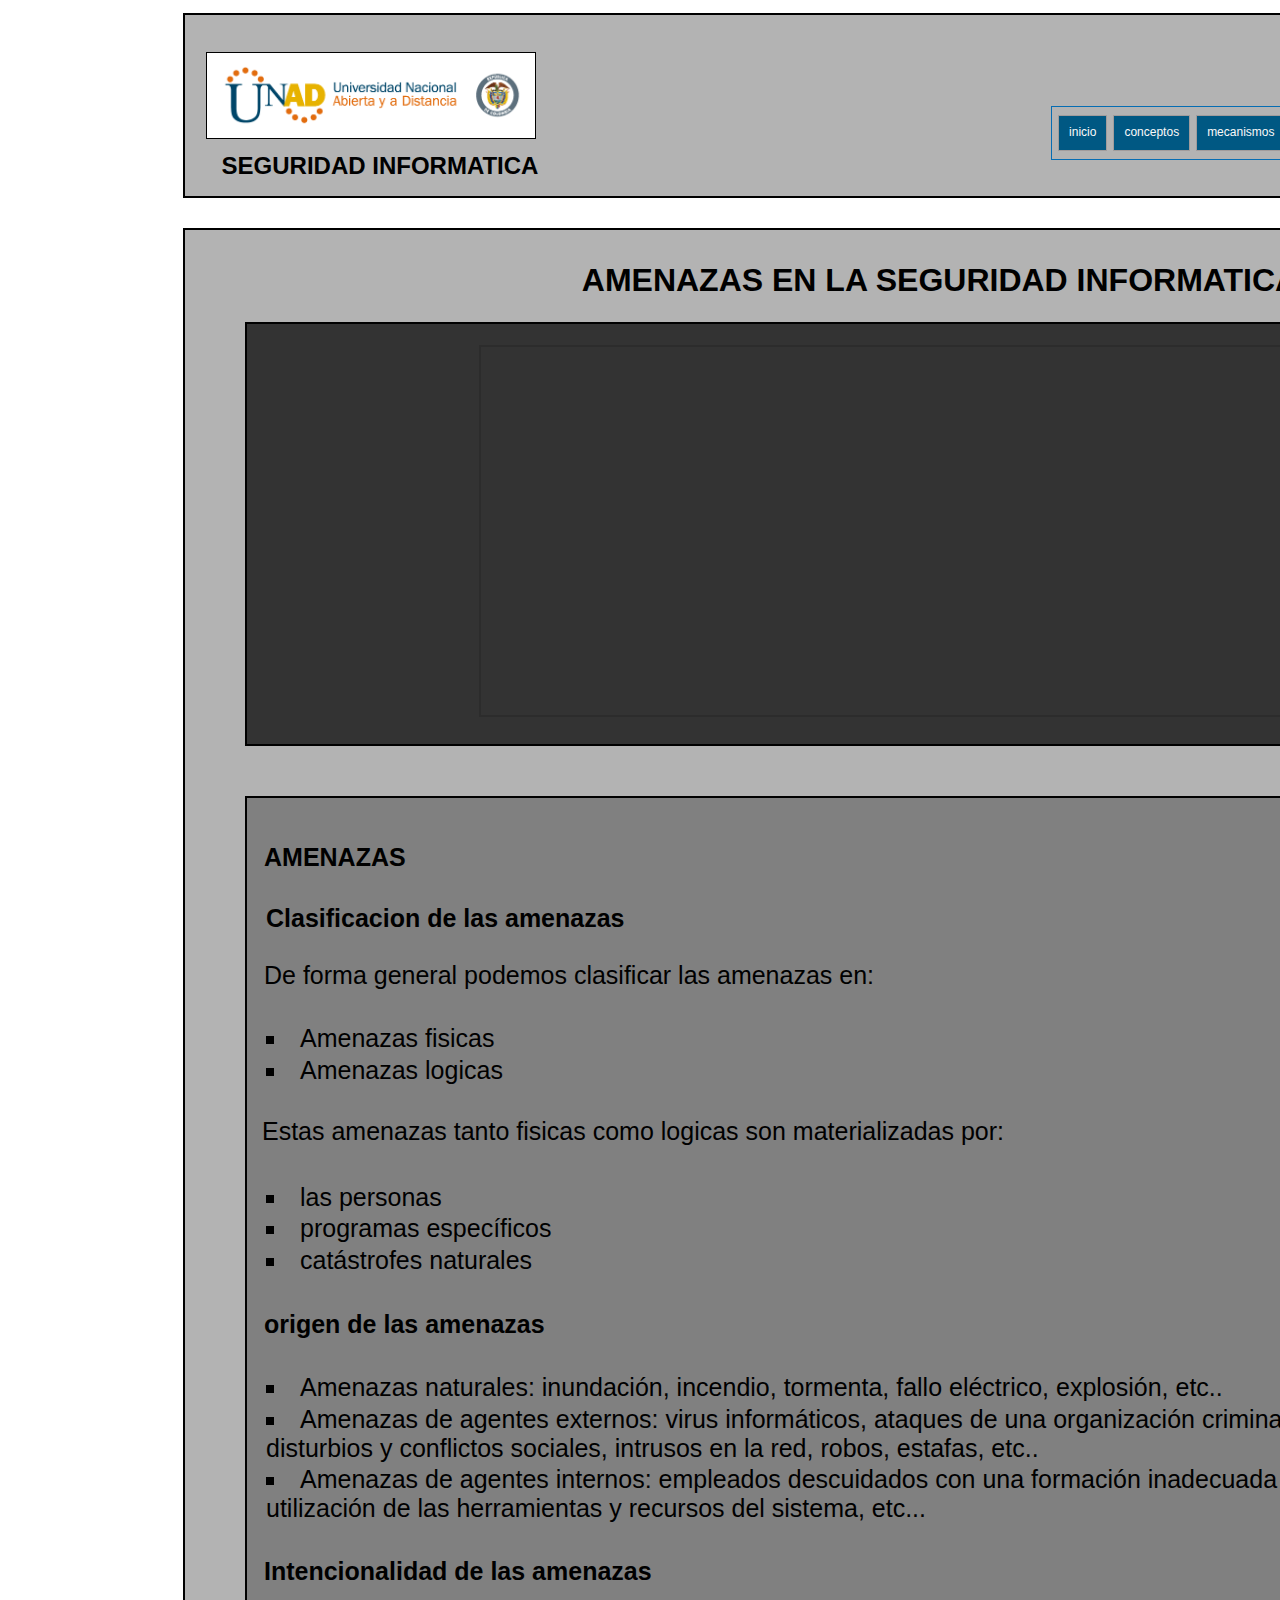
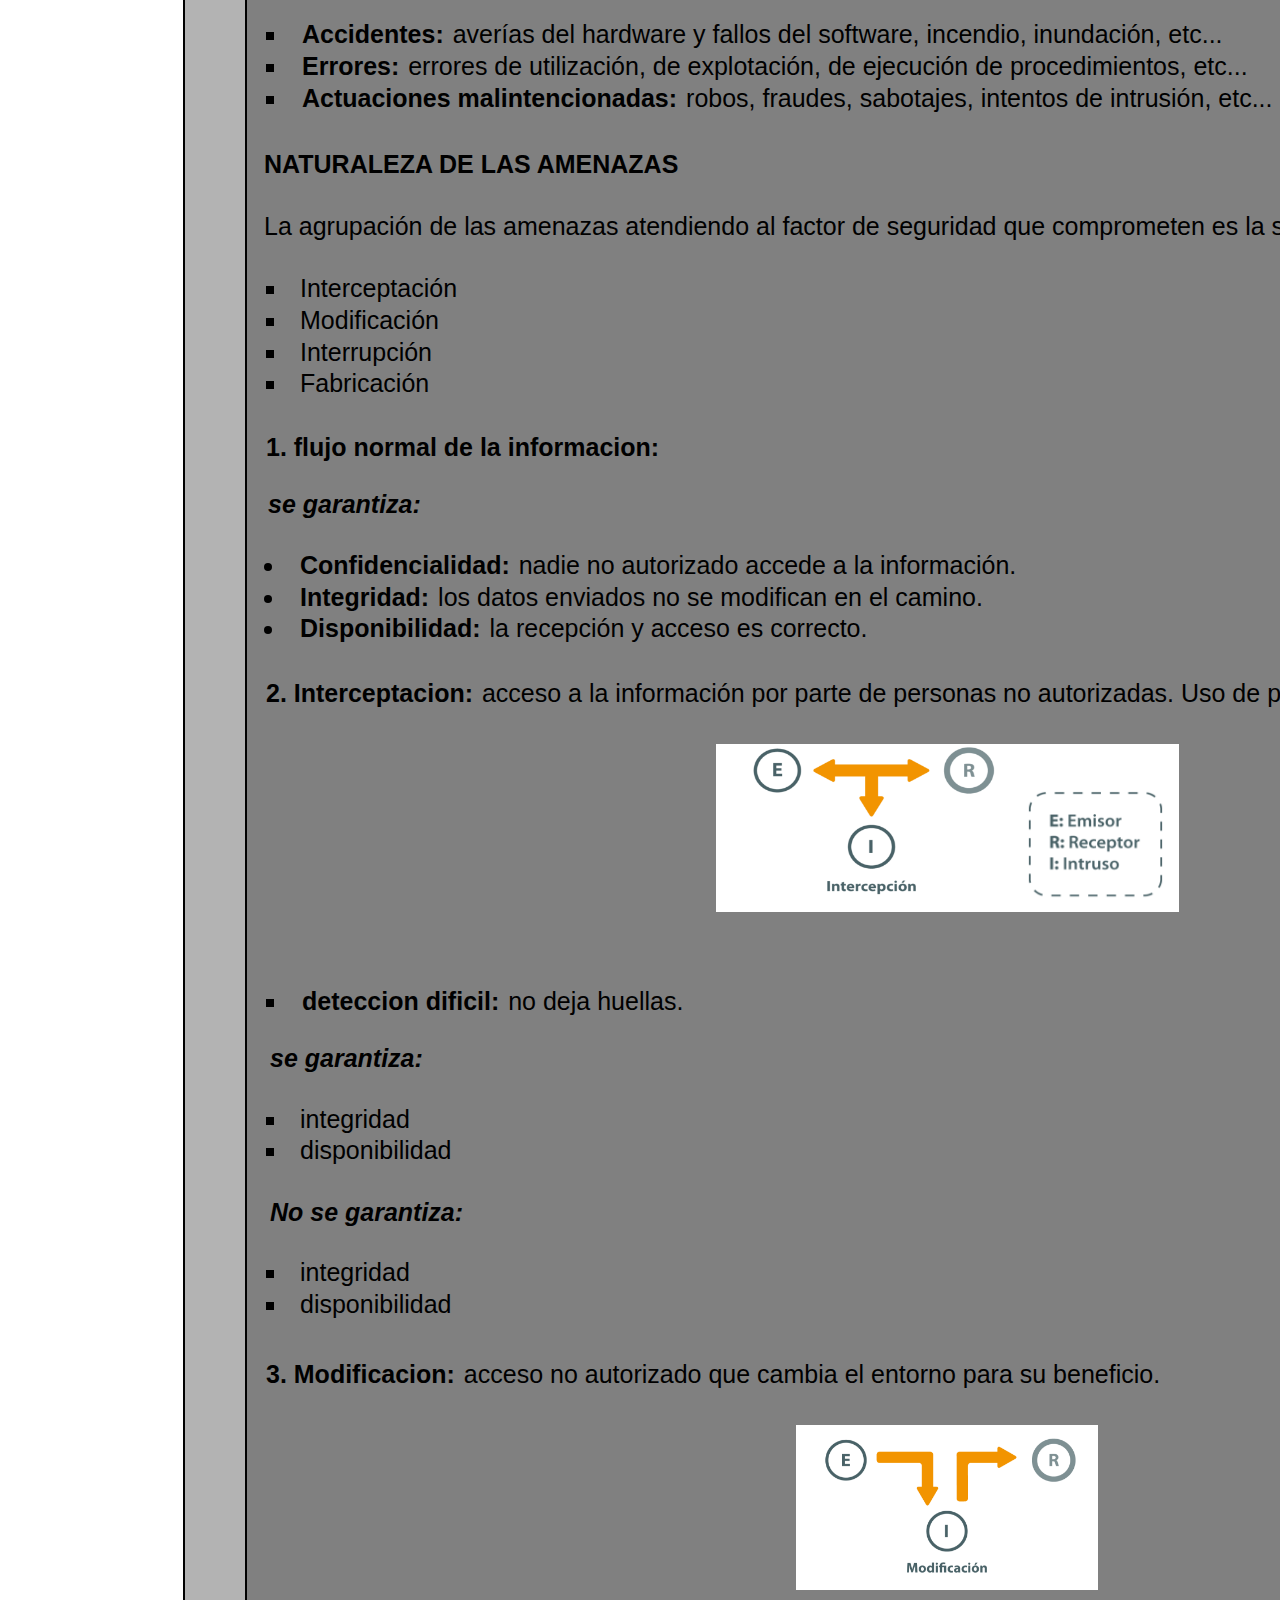
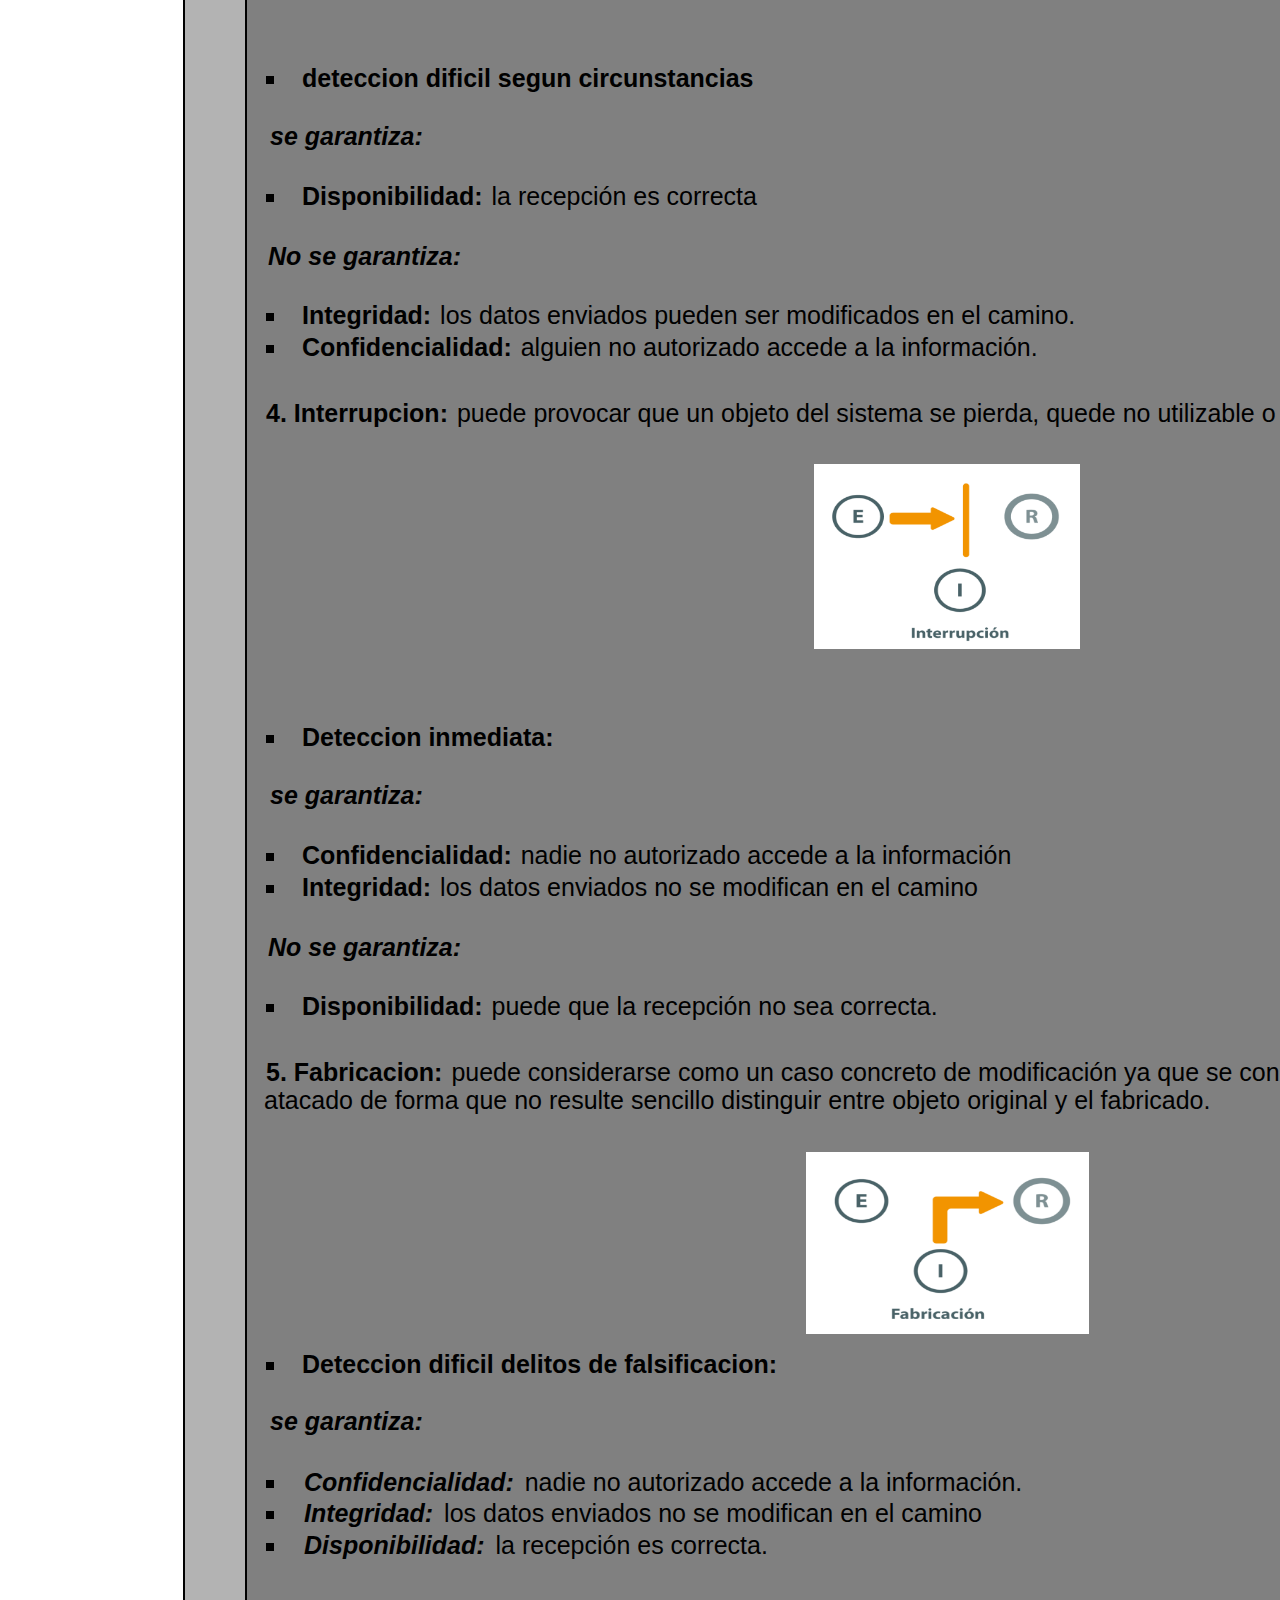
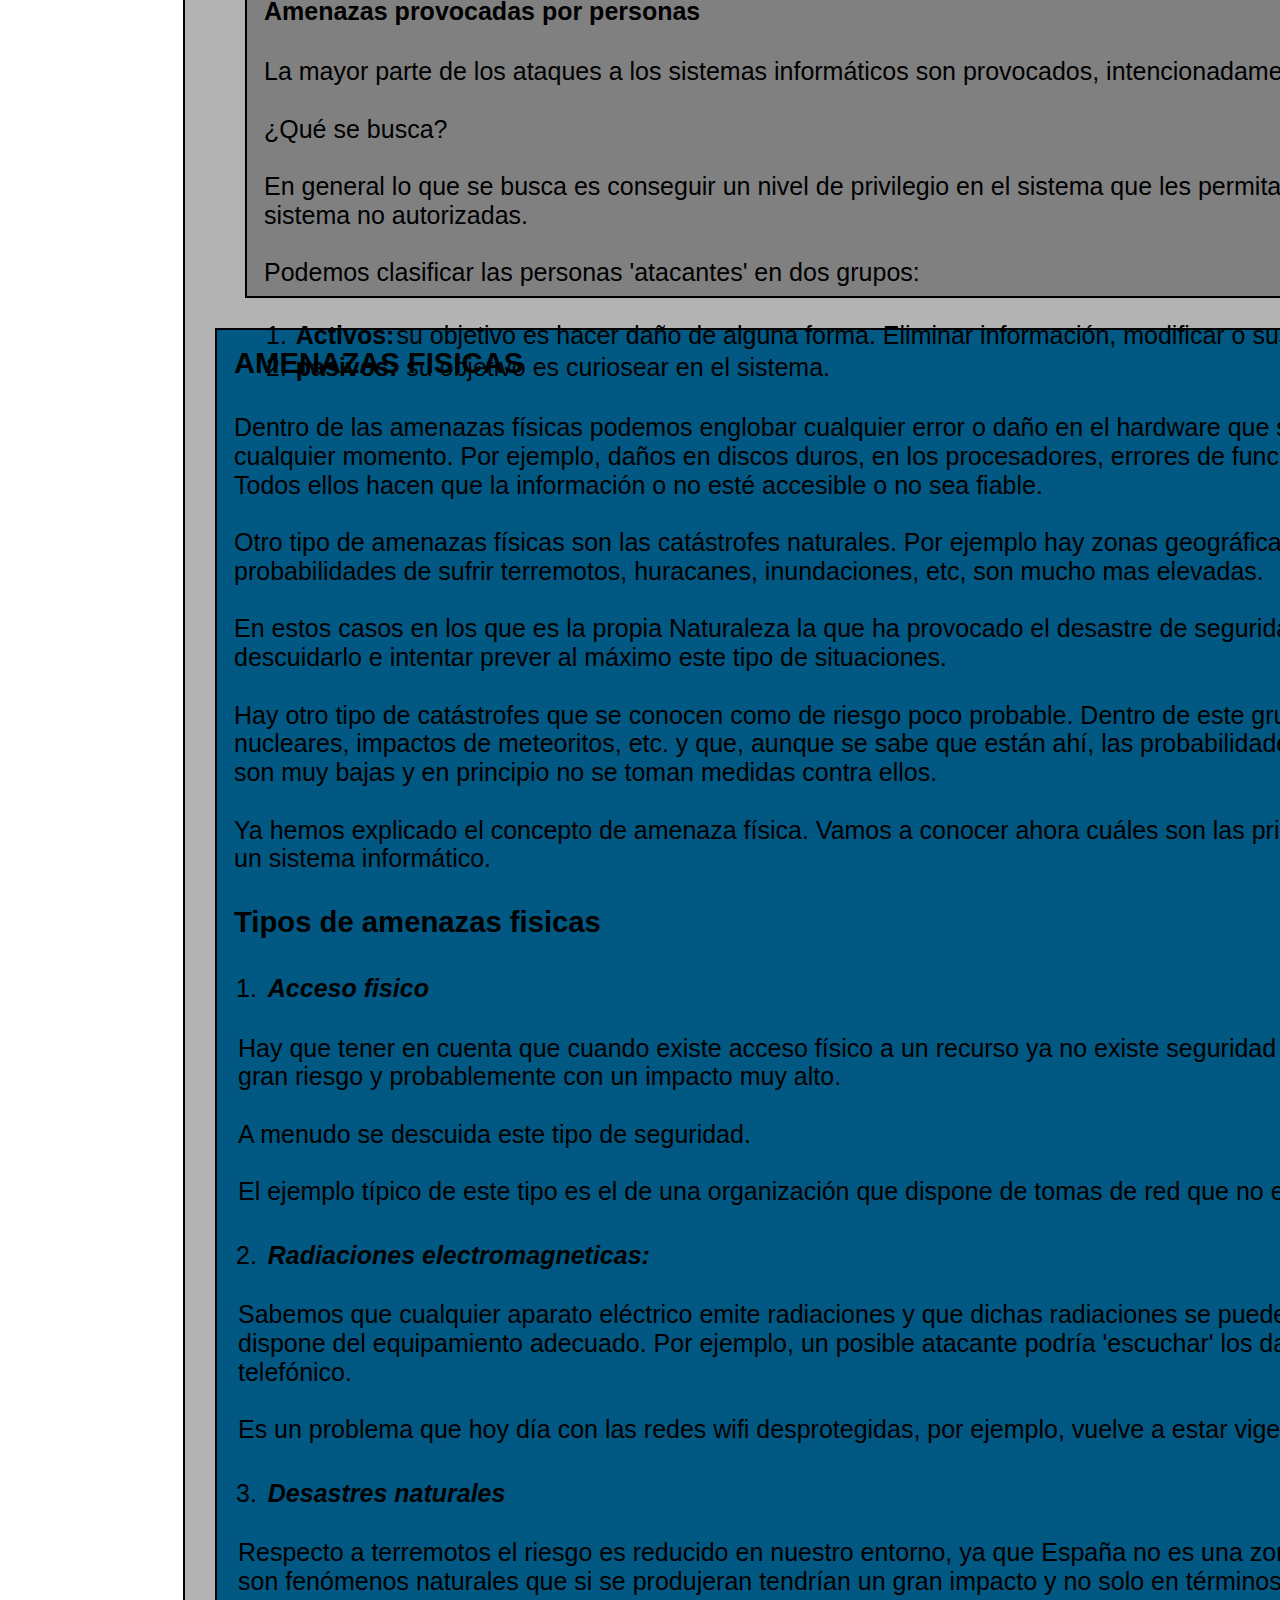
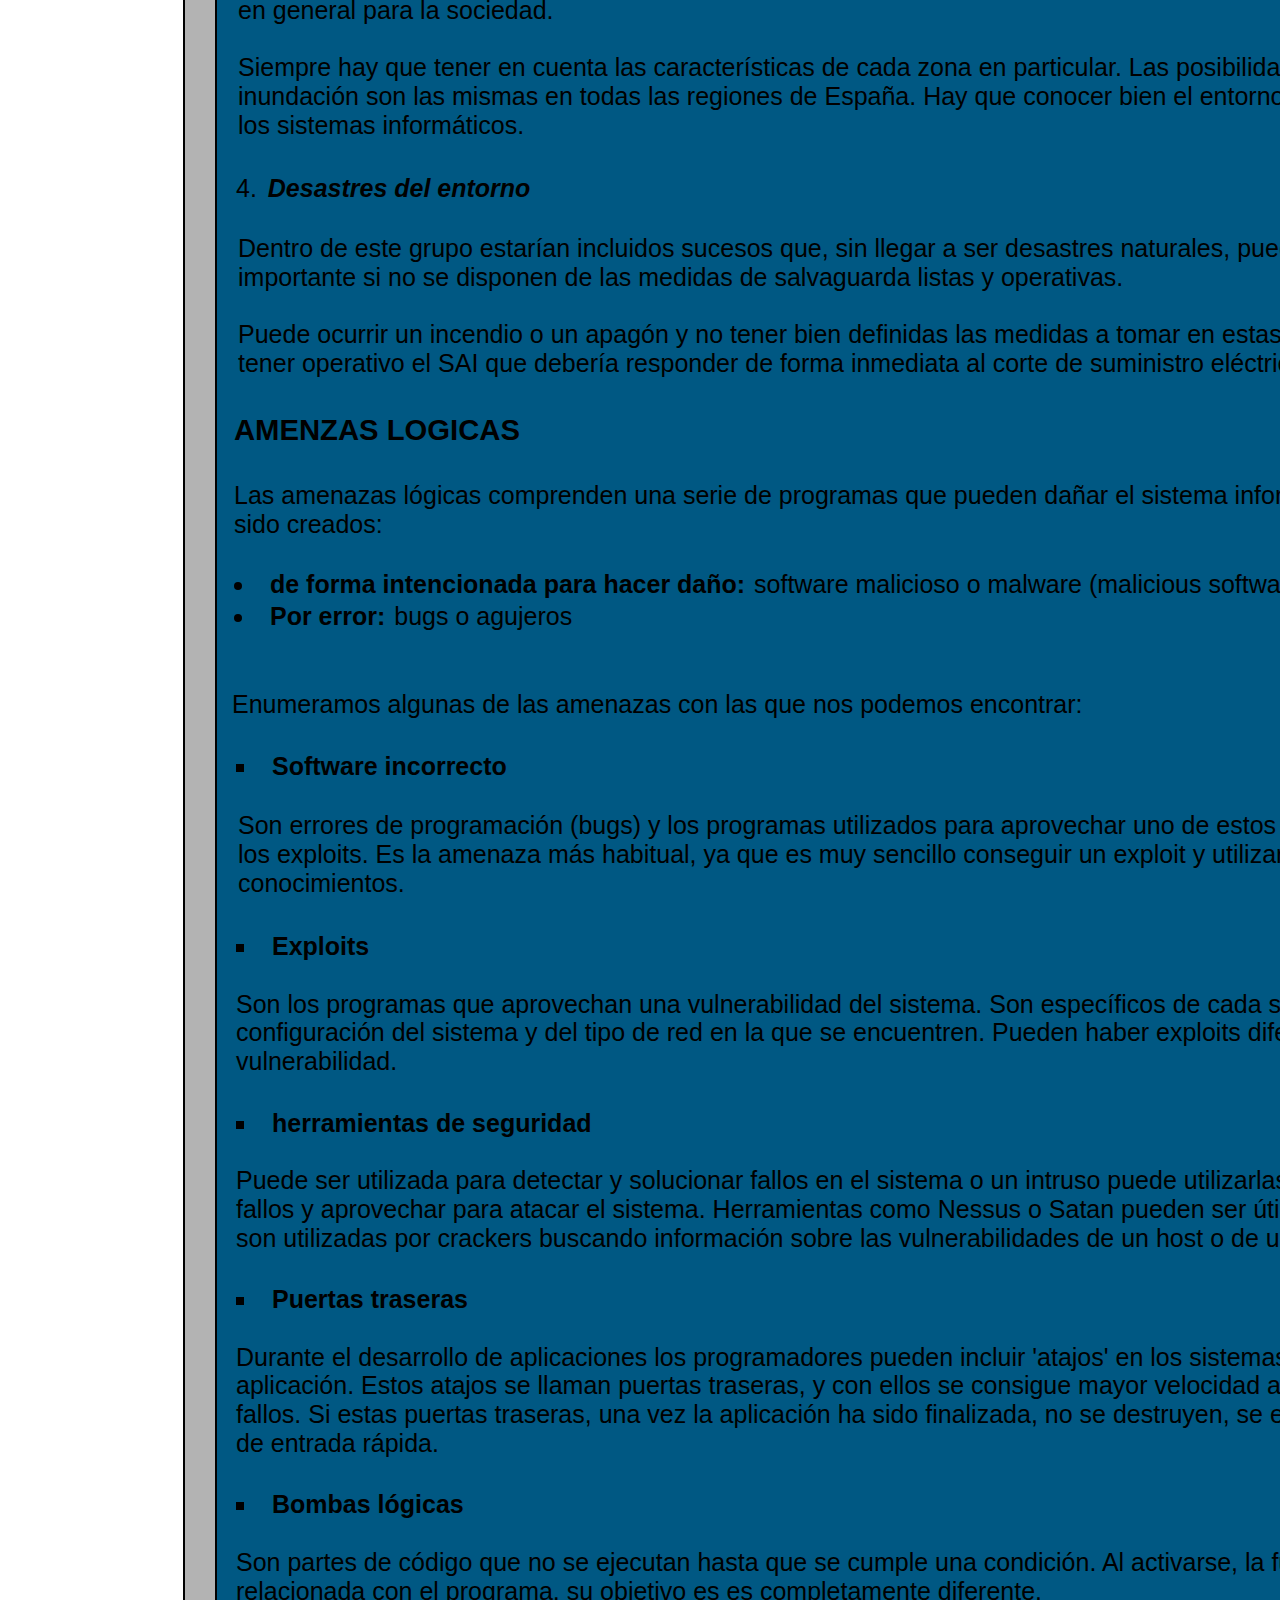
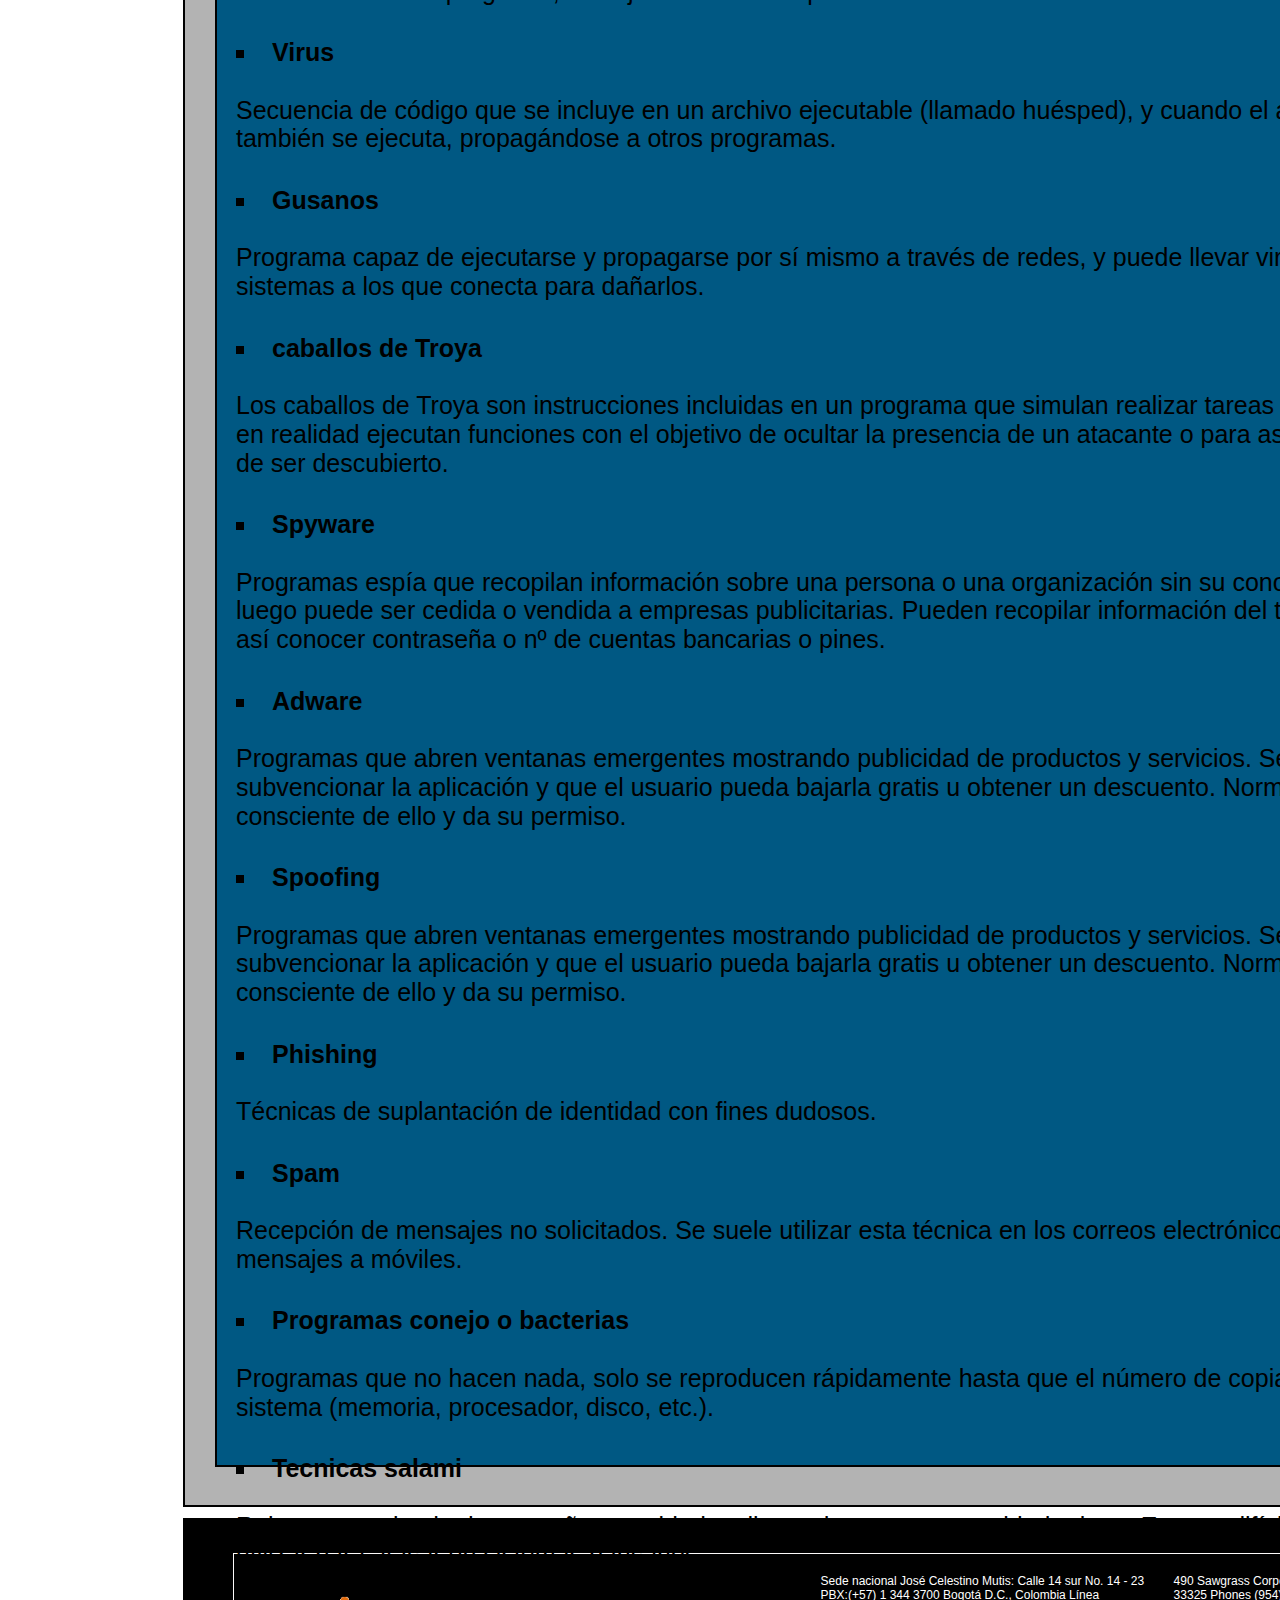
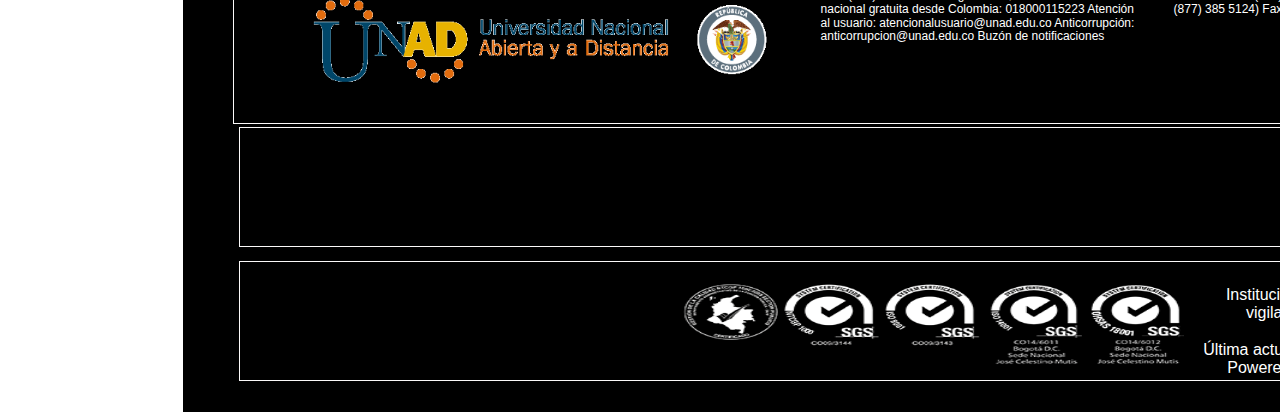
==== amenazas.html @ 6be683c8 "commit version final 0.5" ====
<!DOCTYPE html>
<html lang="en">
<head>
	<meta charset="UTF-8">
	<meta description="sitio web sobre seguridad informtica">
	<title>Amenazas</title>
	<link rel="stylesheet" type="text/css" href="css/normalize.css">
	<link rel="stylesheet" type="text/css" href="css/estilo.css">

</head>
<body>
	<header>
		<div id="div-1-hdr">
			<h2>SEGURIDAD INFORMATICA</h2>
			<img id="lg-header" src="img/logoUNAD.png" alt="logo universidad">
		</div>

		<div id="div-2-hdr">
			<nav>
			<ul>
				<li><a href="inicio.html">inicio</a></li>
				<li><a href="conceptos.html">conceptos</a></li>
				<li><a href="mecanismos.html">mecanismos</a></li>
				<li><a href="amenazas.html">amenazas</a></li>
				<li><a href="estandares.html">estandares</a></li>
				<li><a href="vulnerabilidades.html">vulnerabilidades</a></li>
				<li><a href="creditos.html">creditos</a></li>
			</ul>
		</nav>		
		</div>		
		
	</header>
	
		<section id="seccion_amenazas">
		<h1 id="mecanismos"> AMENAZAS EN LA SEGURIDAD INFORMATICA</h1>
		<div id="div-2-S2"> <iframe id="video-amenazas" width="560" height="315" src="https://www.youtube.com/embed/Nxns7cqfMsg" frameborder="0" gesture="media" allow="encrypted-media" allowfullscreen></iframe></div>

			<article id="lec-amenazas">
				<br>
					<h4> AMENAZAS </h4>
					<p> 
						<br><strong> Clasificacion de las amenazas </strong><br>
						<br>De forma general podemos clasificar las amenazas en:<br>
						<br>
						<ul>
							<li>Amenazas fisicas</li>
							<li>Amenazas logicas</li>
						</ul>
                       							
						<br>Estas amenazas tanto fisicas como logicas son materializadas por:</p><br>
						<ul>
							<li>las personas</li>
							<li>programas específicos</li>
							<li>catástrofes naturales</li>							 
						</ul> <br>

						<h4>origen de las amenazas</h4> <br>

						<ul>
							<li>Amenazas naturales: inundación, incendio, tormenta, fallo eléctrico, explosión, etc..</li>
							<li>Amenazas de agentes externos: virus informáticos, ataques de una organización criminal, sabotajes terroristas, disturbios y conflictos sociales, intrusos en la red, robos, estafas, etc..</li>
							<li>Amenazas de agentes internos: empleados descuidados con una formación inadecuada o descontentos, errores en la utilización de las herramientas y recursos del sistema, etc...</li><br>
						</ul>

						<h4>Intencionalidad de las amenazas</h4><br>
						<ul>
							<li><strong>Accidentes:</strong> averías del hardware y fallos del software, incendio, inundación, etc...</li>
							<li><strong>Errores:</strong> errores de utilización, de explotación, de ejecución de procedimientos, etc...</li>
							<li><strong>Actuaciones malintencionadas:</strong> robos, fraudes, sabotajes, intentos de intrusión, etc...</li>
						</ul> <br>
					</p>
					<h4>NATURALEZA DE LAS AMENAZAS</h4><br>	
					<p>
						La agrupación de las amenazas atendiendo al factor de seguridad que comprometen es la siguiente: <br>

						<br><ul>
							<li>Interceptación</li>
							<li>Modificación</li>
							<li>Interrupción</li>
							<li>Fabricación</li>
						</ul><br>

						<p><strong>1. flujo normal de la informacion:</strong><br>

							<br><i><strong>se garantiza:</strong></i><br>

								<br><li><strong>Confidencialidad:</strong> nadie no autorizado accede a la información.</li>
								<li><strong>Integridad:</strong> los datos enviados no se modifican en el camino.</li>
								<li><strong>Disponibilidad:</strong> la recepción y acceso es correcto.</li>
						</p><br>

						<p><strong>2. Interceptacion:</strong> acceso a la información por parte de personas no autorizadas. Uso de privilegios no adquiridos.<br>  

							<p><center><br><img src="img/interceptacion.PNG" alt="interceptacion"> </center></p><br>
							
							<br><ul>
								<li><strong>deteccion dificil:</strong> no deja huellas.<br>
									<br><i><strong>se garantiza:</strong></i><br>
										<br><li>integridad</li>
										<li>disponibilidad</li><br>									
								</li>
									<p><i><strong>No se garantiza:</strong></i><br>
										<br><li>integridad</li>
										<li>disponibilidad</li><br>
									</p>
								</li>								
							</ul>
						</p>

						<p><strong>3. Modificacion:</strong> acceso no autorizado que cambia el entorno para su beneficio.<br>  

							<p><center><br><img src="img/modificacion.PNG" alt="modificacion"> </center></p><br>

							<br><ul>
								<li><strong>deteccion dificil segun circunstancias</strong><br>

									<br><i><strong>se garantiza:</strong></i><br>
									<br><li><strong>Disponibilidad:</strong> la recepción es correcta</li><br>
									
								</li>
									<i><strong>No se garantiza:</strong></i><br>
										<br><li><strong>Integridad:</strong> los datos enviados pueden ser modificados en el camino.</li>
										<li><strong>Confidencialidad:</strong> alguien no autorizado accede a la información.</li><br>
																									
							</ul>
						</p>
						
						<p><strong>4. Interrupcion:</strong> puede provocar que un objeto del sistema se pierda, quede no utilizable o no disponible.<br>  

							<p><center><br><img src="img/interrupcion.PNG" alt="interrupcion"> </center></p><br>

							<br><ul>
								<li><strong>Deteccion inmediata:</strong><br>
									<br><i><strong>se garantiza:</strong></i><br>
										<br><li><strong>Confidencialidad:</strong> nadie no autorizado accede a la información</li>
										<li><strong>Integridad:</strong> los datos enviados no se modifican en el camino</li>
									
								</li><br>
									<i><strong>No se garantiza:</strong></i><br>
										<br><li><strong>Disponibilidad:</strong> puede que la recepción no sea correcta.</li><br>
									
								</li>								
							</ul>
						</p>

						<p><strong>5. Fabricacion:</strong> puede considerarse como un caso concreto de modificación ya que se consigue un objeto similar al atacado de forma que no resulte sencillo distinguir entre objeto original y el fabricado.<br>  

							<p><center><br><img src="img/fabricacion.PNG" alt="fabricacion"> </center></p>

							<ul>
								<li><strong>Deteccion dificil delitos de falsificacion:</strong><br>
									<br><i><strong>se garantiza:</strong></i><br>
										<br><li><i><strong>Confidencialidad:</strong></i> nadie no autorizado accede a la información.</li>
										<li><i><strong>Integridad:</strong></i> los datos enviados no se modifican en el camino</li>
										<li><i><strong>Disponibilidad:</strong></i> la recepción es correcta.</li><br>
									
								</li>																
							</ul>
						</p>

						<h4>Amenazas provocadas por personas</h4>
						<p>
							<br>La mayor parte de los ataques a los sistemas informáticos son provocados, intencionadamente o no, por las personas. <br>

							<br>¿Qué se busca?<br>

							<br>En general lo que se busca es conseguir un nivel de privilegio en el sistema que les permita realizar acciones sobre el sistema no autorizadas.  <br>

							<br>Podemos clasificar las personas 'atacantes' en dos grupos: <br>

							<br><ol>
								<li><strong>Activos:</strong>su objetivo es hacer daño de alguna forma. Eliminar información, modificar o sustraerla para su provecho.</li>
								<li><strong>pasivos:</strong> su objetivo es curiosear en el sistema.</li>
							</ol>
						</p>

			</article>						
		</div>	
			<article id="amenazas-fisicas">
				<h3>AMENAZAS FISICAS</h3><br>
				<p>
					Dentro de las amenazas físicas podemos englobar cualquier error o daño en el hardware que se puede presentar en cualquier momento. Por ejemplo, daños en discos duros, en los procesadores, errores de funcionamiento de la memoria, etc. Todos ellos hacen que la información o no esté accesible o no sea fiable. <br>

					<br>Otro tipo de amenazas físicas son las catástrofes naturales. Por ejemplo hay zonas geográficas del planeta en las que las probabilidades de sufrir terremotos, huracanes, inundaciones, etc, son mucho mas elevadas. <br>

					<br>En estos casos en los que es la propia Naturaleza la que ha provocado el desastre de seguridad, no por ello hay que descuidarlo e intentar prever al máximo este tipo de situaciones. <br>

					<br>Hay otro tipo de catástrofes que se conocen como de riesgo poco probable. Dentro de este grupo tenemos los taques nucleares, impactos de meteoritos, etc. y que, aunque se sabe que están ahí, las probabilidades de que se desencadenen son muy bajas y en principio no se toman medidas contra ellos. <br>

					<br>Ya hemos explicado el concepto de amenaza física. Vamos a conocer ahora cuáles son las principales amenazas físicas de un sistema informático. <br>
				</p>
				<br><h3>Tipos de amenazas fisicas</h3>
				<br><ol>
					<li>
						<i><strong>Acceso fisico</strong></i><br>
						<br> <p>
							Hay que tener en cuenta que cuando existe acceso físico a un recurso ya no existe seguridad sobre él. Supone entonces un gran riesgo y probablemente con un impacto muy alto. <br>

							<br>A menudo se descuida este tipo de seguridad. <br>

							<br>El ejemplo típico de este tipo es el de una organización que dispone de tomas de red que no están controladas, son libres <br>
						</p>
					</li>
					<br><li><i><strong>Radiaciones electromagneticas:</strong></i><br>
						<br><p>
							Sabemos que cualquier aparato eléctrico emite radiaciones y que dichas radiaciones se pueden capturar y reproducir, si se dispone del equipamiento adecuado. Por ejemplo, un posible atacante podría 'escuchar' los datos que circulan por el cable telefónico. <br>

							<br>Es un problema que hoy día con las redes wifi desprotegidas, por ejemplo, vuelve a estar vigente. <br>
						</p>
					</li>
					<br><li><i><strong>Desastres naturales</strong></i><br>
						<br><p>
							Respecto a terremotos el riesgo es reducido en nuestro entorno, ya que España no es una zona sísmica muy activa. Pero son fenómenos naturales que si se produjeran tendrían un gran impacto y no solo en términos de sistemas informáticos, sino en general para la sociedad. <br>

							<br>Siempre hay que tener en cuenta las características de cada zona en particular. Las posibilidades de que ocurra una inundación son las mismas en todas las regiones de España. Hay que conocer bien el entorno en el que están físicamente los sistemas informáticos. <br>
						</p>
					</li>
					<br><li><i><strong>Desastres del entorno</strong></i><br>
						<br><p>
							Dentro de este grupo estarían incluidos sucesos que, sin llegar a ser desastres naturales, pueden tener un impacto igual de importante si no se disponen de las medidas de salvaguarda listas y operativas. <br>

							<br>Puede ocurrir un incendio o un apagón y no tener bien definidas las medidas a tomar en estas situaciones o simplemente no tener operativo el SAI que debería responder de forma inmediata al corte de suministro eléctrico. <br>
						</p>
					</li>
				</ol>

				<br><h3>AMENZAS LOGICAS</h3>
				<br><p>
					Las amenazas lógicas comprenden una serie de programas que pueden dañar el sistema informático. Y estos programas han sido creados: <br>
					<br><li><strong>de forma intencionada para hacer daño:</strong> software malicioso o malware (malicious software) </li>
					<li><strong>Por error:</strong> bugs o agujeros</li><br>

					<br>Enumeramos algunas de las amenazas con las que nos podemos encontrar:

					<ul>
						<br><li><strong>Software incorrecto</strong><br>
							<br><p>
								Son errores de programación (bugs) y los programas utilizados para aprovechar uno de estos fallos y atacar al sistema son los exploits. Es la amenaza más habitual, ya que es muy sencillo conseguir un exploit y utilizarlo sin tener grandes conocimientos. <br>
							</p>
						</li>
						<br><li><strong>Exploits</strong><br>
							<br>Son los programas que aprovechan una vulnerabilidad del sistema. Son específicos de cada sistema operativo, de la configuración del sistema y del tipo de red en la que se encuentren. Pueden haber exploits diferentes en función del tipo de vulnerabilidad.
						</li>
						<br><li><strong>herramientas de seguridad</strong><br>
							<br>Puede ser utilizada para detectar y solucionar fallos en el sistema o un intruso puede utilizarlas para detectar esos mismos fallos y aprovechar para atacar el sistema. Herramientas como Nessus o Satan pueden ser útiles pero también peligrosas si son utilizadas por crackers buscando información sobre las vulnerabilidades de un host o de una red completa.
						</li>
						<br><li><strong>Puertas traseras</strong><br>
							<br>Durante el desarrollo de aplicaciones los programadores pueden incluir 'atajos' en los sistemas de autenticación de la aplicación. Estos atajos se llaman puertas traseras, y con ellos se consigue mayor velocidad a la hora de detectar y depurar fallos. Si estas puertas traseras, una vez la aplicación ha sido finalizada, no se destruyen, se está dejando abierta una puerta de entrada rápida.
						</li>
						<br><li><strong>Bombas lógicas</strong><br>
							<br>Son partes de código que no se ejecutan hasta que se cumple una condición. Al activarse, la función que realizan no esta relacionada con el programa, su objetivo es es completamente diferente.
						</li>
						<br><li><strong>Virus</strong><br>
							<br>Secuencia de código que se incluye en un archivo ejecutable (llamado huésped), y cuando el archivo se ejecuta, el virus también se ejecuta, propagándose a otros programas.
						</li>
						<br><li><strong>Gusanos</strong><br>
							<br>Programa capaz de ejecutarse y propagarse por sí mismo a través de redes, y puede llevar virus o aprovechar bugs de los sistemas a los que conecta para dañarlos.
						</li>
						<br><li><strong>caballos de Troya</strong><br>
							<br>Los caballos de Troya son instrucciones incluidas en un programa que simulan realizar tareas que se esperan de ellas, pero en realidad ejecutan funciones con el objetivo de ocultar la presencia de un atacante o para asegurarse la entrada en caso de ser descubierto.
						</li>
						<br><li><strong>Spyware</strong><br>
							<br>Programas espía que recopilan información sobre una persona o una organización sin su conocimiento. Esta información luego puede ser cedida o vendida a empresas publicitarias. Pueden recopilar información del teclado de la víctima pudiendo así conocer contraseña o nº de cuentas bancarias o pines.
						</li>
						<br><li><strong>Adware</strong><br>
							<br>Programas que abren ventanas emergentes mostrando publicidad de productos y servicios. Se suele utilizar para subvencionar la aplicación y que el usuario pueda bajarla gratis u obtener un descuento. Normalmente el usuario es consciente de ello y da su permiso.
						</li>
						<br><li><strong>Spoofing</strong><br>
							<br>Programas que abren ventanas emergentes mostrando publicidad de productos y servicios. Se suele utilizar para subvencionar la aplicación y que el usuario pueda bajarla gratis u obtener un descuento. Normalmente el usuario es consciente de ello y da su permiso.
						</li>
						<br><li><strong>Phishing</strong><br>
							<br>Técnicas de suplantación de identidad con fines dudosos.
						</li>
						<br><li><strong>Spam</strong><br>
							<br>Recepción de mensajes no solicitados. Se suele utilizar esta técnica en los correos electrónicos, mensajería instantánea y mensajes a móviles.
						</li>
						<br><li><strong>Programas conejo o bacterias</strong><br>
							<br>Programas que no hacen nada, solo se reproducen rápidamente hasta que el número de copias acaba con los recursos del sistema (memoria, procesador, disco, etc.).
						</li>
						<br><li><strong>Tecnicas salami</strong><br>
							<br>Robo automatizado de pequeñas cantidades dinero de una gran cantidad origen. Es muy difícil su detección y se suelen utilizar para atacar en sistemas bancarios.
						</li>		

					</ul>
				</p>
			</article>

			<div id="div-footer-amenazas">
		<footer>
			<div id="div-1-footer">
				<div id="encabezado"><img id="lg-footer" src="img/logoUNAD.png" alt="logo unad"></div>
				<div id="information">			
					<p> Sede nacional José Celestino Mutis: Calle 14 sur No. 14 - 23
						PBX:(+57) 1 344 3700 Bogotá D.C., Colombia
						Línea nacional gratuita desde Colombia: 018000115223
						Atención al usuario: atencionalusuario@unad.edu.co
						Anticorrupción: anticorrupcion@unad.edu.co
						Buzón de notificaciones
					</p>
				</div>

				<div id="information-1">
					<p>
						490 Sawgrass Corporate Parkway Suite 120, Sunrise, FL 33325
						Phones (954) 389 2277 - (954) 389 7188
						Toll Free (877) 385 5124)
						Fax (954) 667 6200
					</p>
				</div>

				<div id="div-isos">
					<img id="iso-1" src="img/certificado-1.png" alt="certificado gestion de la calidad NTC GP 1000:2009">
					<img id="iso-2" src="img/iso-2.png" alt="SGC, ente externo certificando norma NTCGP 1000">
					<img id="iso-3" src="img/iso-3.png" alt="SGC, certificado gestion de la calidad NTC GP 1000:2009">
					<img id="iso-4" src="img/iso-4.png" alt="SGC, ente externo certificador norma ISO 14001">
					<img id="iso-5" src="img/iso-5.png" alt="SGC, ente externo certificador norma OHSAS 18001">
				</div>

				<div id="information-final">
					
					<br> Institución de Educación Superior sujeta a inspección y vigilancia por el Ministerio de Educación Nacional <br>

					<br>Última actualización ( 2017-12-04 ) © Copyright UNAD 2017  - Powered by Joomla ( Atención al usuario ) ( Política de privacidad ) ( Mapa del sitio ) <br>
				</div>				
			</div>
			
	</footer>
	</div>

	
</body>
</html>
---- css/estilo.css ----
*{
	margin: 1px;
    padding: 1px;
}
header{
	background-color: #B3B3B3;
	height:179px;
	width:1500px;
	border:2px solid black;
	margin: 180px;
	margin-top: 10px;
	font-family: helvetica;	
}

#div-1-hdr{
	width: 368px;
    height: 145px;
    margin: 5px;
    margin-top: 10px;
    padding: 5px 5px;
    float: left;
}

#div-2-hdr{
	width: 595px;
    height: 50px;
    border: 1px solid #066db3;
    margin: 30px;
    margin-left: 865px;
    margin-top: -80px;
    padding: -1px 15px;
    float: left;
}

h2{
	font-family: helvetica;
	font-size: auto;
	text-align: center;
	margin-top: 120px;
	padding: -20px -20px;
}

#lg-header{
	width: auto;
    height: 65px;
    border: 1px solid black;
    margin-top: -130px;
    margin-left: 10px;
    padding: 10px 10px;
    float: left;
    background-color: white;
}
nav ul{
	display: flex;	
	justify-content: flex-end; 
	list-style: none;
}

nav ul li a{
	display: block;
    padding: 10px 10px;
    background-color: #005883;;
    color: #fbf9f9;
    border: 1px solid #A19C9C;
    text-decoration: none;
    font-size: 12px;
    font-family: helvetica;

}

#seccion1{
	width: 1500px;
	height: 870px;
	border: 2px solid black;
	margin: 180px;
	margin-top: -150px;
	background-color: #B3B3B3;);
}

#div-imagen1{
	width: 1400px;
    height: 450px;
    border: 1px solid black;
    margin-top: 10px;
    margin: 30px;
    padding: 20px 10px;
    align-content: center;
    background-color: #005883;
}

#password{
	width: 1200px;
	height: 400px;
	border: 1px solid #A6A1A1;
	padding: 20px 20px;
	margin: auto;
	display: block;
}

#lectura1{
	width: 1410px;
	height: 250px;
	border: 2px solid black;
	margin: 30px;
	margin-top: 5px;
	font-size: 35px;
	padding: 10px 10px;
}

#seccion2{
	width: 1500px;
	height: 1000px;
	border: 2px solid black;
	margin: 180px;
	margin-top: -150px;
	background-color: #F0B429
}

#mecanismos{
	font-family: helvetica;
	font-size: auto;
	text-align: center;
}

#div-1-S2{
	width: 1410px;
	height: 400px;
	border: 2px solid black;
	margin: 30px;
	margin-top: 5px;
	font-size: 35px;
	padding: 10px 10px;	
}

#div-2-S2{
	width: 1380px;
	height: 400px;
	border: 2px solid black;
	margin: 50px;
	margin-top: 5px;
	font-size: 35px;
	padding: 10px 10px;
	background-color: #333333;
	
}

#imagen-amenaza{
	width: 1000px;
	height: 360px;
	border: 1px black;
	margin: 150px;
	margin-top: 15px;
	font-size: 35px;
	padding: 10px 10px;
}
#imagen-vulnerable{
	width: 1000px;
	height: 360px;
	border: 1px black;
	margin: 180px;
	margin-top: 15px;
	font-size: 35px;
	padding: 10px 10px;
}
#imagen-estandar{
	width: 1000px;
	height: 360px;
	border: 1px black;
	margin: 180px;
	margin-top: 15px;
	font-size: 35px;
	padding: 10px 10px;
}



#prevencion{
	width: 300px;
	height:300px;
	border: 1px solid black;
	margin-top:  10px;
	margin: 30px;
	padding: 20px 10px;	
	float: left;
}

#proteccion{
	width: 300px;
	height:300px;
	border: 1px solid black;
	margin-top:  10px;
	margin: 30px;
	float:left;
	margin-left: 150px;	
	padding: 20px 10px;	
}

#recuperacion{
	width: 300px;
	height:300px;
	border: 1px solid black;
	margin-top:  10px;
	margin: 30px;	
	padding: 20px 10px;
	float: right;	
}

#seccion3{
	width: 1500px;
	height: 1100px;
	border: 2px solid black;
	margin: 180px;
	margin-top: -150px;
	background-color: #005883;
}

#conceptos{
	font-family: helvetica;
	font-size: auto;
	text-align: center;
}

#div-1-S3{
	width: 1410px;
	height: 400px;
	border: 2px solid black;
	margin: 30px;
	margin-top: 20px;
	font-size: 35px;
	padding: 10px 10px;	
}

#confidencialidad{
	width: 300px;
    height: 130px;
    border: 1px solid black;
    margin-top: 48px;
    margin-left: 60px;
    padding: 20px 20px;
    float: left;
}

#art-confidencialidad{
	width: 1410px;
	height: 200px;
	border: 2px solid black;
	margin-left: 30px;
	margin-top: 20px;
	font-size: 35px;
	padding: 10px 10px;	
	color: white;
	text-align: left;

}

#lec-confidencialidad{
	border: 2px solid black;
	margin-top: 5px;
	margin-left: 400px;
	padding: 10px 10px;
}

#div-2-S3{
	width: 1410px;
	height: 360px;
	border: 2px solid black;
	margin: 30px;
	margin-top: 20px;
	font-size: 35px;
	color: white;
	padding: 10px 10px;	
}

#integridad{
	width: 300px;
	height:130px;
	border: 1px solid black;
	margin-top: 70px;	
	margin-left: 30px;
	padding: 20px 20px;	
	float: left;	
	
}

#art-integridad{
	width: 1330px;
	height: 300px;
	border: 2px solid black;
	margin-left: 12px;
	margin-top: 2px;
	font-size: 25px;
	padding: 20px 20px;	
	text-align: left;
}

#lec-integridad{
	border: 2px solid black;
    width: 900px;
    margin-top: 5px;
    margin-left: 372px;
    padding: 7px 20px;
}

#div-3-S3{
	width: 1410px;
	height: 340px;
	border: 2px solid black;
	margin: 30px;
	margin-top: 20px;
	font-size: 35px;
	padding: 10px 10px;	
}

#disponibilidad{
	width: 300px;
	height:130px;
	border: 1px solid black;
	margin-top: 70px;	
	margin-left: 80px;
	padding: 20px 20px;	
	float: left;	
	
}

#art-disponibilidad{
	width: 1390px;
	height: 270px;
	border: 2px solid black;
	margin-left: 30px;
	margin-top: 2px;
	font-size: 25px;
	padding: 20px 20px;	
	color: white;
	text-align: left;
}

#lec-disponibilidad{
	border: 2px solid black;
	width: 900px;
	margin-top: 10px;
	margin-left: 400px;
	padding: 20px 20px;
}


#articulo2{
	width: 1400px;
	height:400px;
	border: 1px solid black;
	margin-top:  10px;
	margin: 30px;
	padding: 15px 10px;
	align-content: center;	
}
#div-1-footer{
	border: 1px solid #fbf9f9;
    height: 35%;
    width: 97%;
    padding: 5px;
    margin-top: 1%;
    margin-left: 1%;
    background-color: black;
}
#div-isos{
	border: 1px solid #fbf9f9;
    height: 68%;
    width: 99%;
    padding: 5px;
    margin-top: -10%;
    margin-left: 0%;
    background-color: black;
}

#iso-1{
	width: 96px;
    height: 87px;
    margin-top: -9px;
    margin-left: 427px;
    padding: 20px 10px;
    float: left;
    
}
#iso-2{
	width: 96px;
    height: 87px;
    margin-top: -9px;
    margin-left: -16px;
    padding: 20px 10px;
    float: left;
    
}
#iso-3{
	width: 96px;
    height: 87px;
    margin-top: -9px;
    margin-left: -16px;
    padding: 20px 10px;
    float: left;
    
}
#iso-4{
	width: 96px;
    height: 87px;
    margin-top: -9px;
    margin-left: -15px;
    padding: 20px 10px;
    float: left;
    
}
#iso-5{
	width: 96px;
    height: 87px;
    margin-top: -9px;
    margin-left: -15px;
    padding: 20px 10px;
    float: left;
    
}

#information-final{
	border: 1px solid #fbf9f9;
    height: 68%;
    width: 99%;
    padding: 5px;
    margin-top: 1%;
    margin-left: 0%;
    text-align: center;
    background-color: black;
    color: white;
}

#div-footer-amenazas{
	width: 1471px;
    height: 450px;
    border: 2px solid black;
    margin: -12px;
    margin-top: 51px;
    padding: 20px 20px;
    background-color: black;
}
#div-footer-index{
    width: 1471px;
    height: 450px;
    border: 2px solid black;
    margin: 179px;
    margin-top: -169px;
    padding: 20px 20px;
    background-color: black;
}
footer{
	background-color: black;
    height: 453px;
    width: 1462px;
    border: 2px solid black;
    margin: 10px;
    margin-top: -4px;
    padding: -20px -20px;
    font-family: helvetica;
}
#encabezado{
	width: 36%;
    height: 245px;
    margin: 30px;
    margin-top: 15px;
    padding: 10px 10px;
}

#title-footer{
	font-family: helvetica;
	font-size: auto;
	text-align: left;
	margin-top: 200px;
}

#lg-footer{
	width: auto;
    height: 100px;
    border: 1px solid black;
    margin-top: -15px;
    margin-left: 1px;
    padding: 20px 20px;
    float: left;
}

#information{
	width: 329px;
    height: 80px;
    border: 1px solid black;
    margin: -30px;
    margin-left: 574px;
    margin-top: -302px;
    padding: 5px 5px;
    text-align: -webkit-left;
    font-size: 12px;
    float: left;
    color: white;
    background-color: black;
  
}

#information-1{
	width: 329px;
    height: 80px;
    border: 1px solid black;
    margin: -30px;
    margin-left: 927px;
    margin-top: -302px;
    padding: 5px 5px;
    text-align: -webkit-left;
    font-size: 12px;
    float: left;
    background-color: black;
    color: white;
}

#license{
	width: 130px;
	height: 130px;
	border: 2px solid black;
	margin: 30px;
	margin-top: -200px;
	margin-left: 1300px;
	padding: 10px 10px;
	float: left;
}

#lg-licensed{
	width: 120px;
	height:120px;
	margin-top: -10px;	
	margin-left: -15px;
	padding: 20px 20px;	
	float: left;
}

#sec_video{
	width: 1450px;
	height: 700px;
	border: 2px solid black;
	margin: 180px;
	margin-top: -150px;
	padding: 20px 20px;
}

#seccion_mecanismos{
	width: 1490px;
	height: 3180px;
	border: 2px solid black;
	margin: 180px;
	margin-top: -150px;
	padding: 10px 10px;
	background-color: #B3B3B3;;
}

#div-1-mecanismos{
	width: 1400px;
	height: 400px;
	border: 2px solid black;
	margin: 30px;
	margin-top: 950px;
	font-size: 35px;
	padding: 20px 20px;	
}

#lec-autenticacion {
	width: 1400px;
	height: 850px;
	margin-top: 30px;
	margin-left: 20px;
	padding: 10px 10px;
	font-size: 25px;
	border: 2px solid black;
	font-family: helvetica;
}

#lec-autorizacion{
	width: 1400px;
	height: 450px;
	margin-top: 30px;
	margin-left: 20px;
	padding: 10px 10px;
	font-size: 25px;
	border: 2px solid black;
	font-family: helvetica;
}

#lec-administracion{
	width: 1400px;
	height: 370px;
	margin-top: 30px;
	margin-left: 20px;
	padding: 10px 10px;
	font-size: 25px;
	border: 2px solid black;
	font-family: helvetica;

}

#lec-auditoria{
	width: 1400px;
	height: 455px;
	margin-top: 30px;
	margin-left: 20px;
	padding: 10px 10px;
	font-size: 25px;
	border: 2px solid black;
	font-family: helvetica;

}

#lec-mantenimiento{
	width: 1400px;
	height: 240px;
	margin-top: 30px;
	margin-left: 20px;
	padding: 10px 10px;
	font-size: 25px;
	border: 2px solid black;
	font-family: helvetica;
}

#seccion_amenazas{
	width: 1490px;
    height: 9255px;
    border: 2px solid black;
    margin: 180px;
    margin-top: -150px;
    padding: 10px 10px;
    background-color: #B3B3B3;
}
	
#lec-amenazas{
	width: 1370px;
    height: 4268px;
    margin-top: 30px;
    margin-left: 50px;
    padding: 15px 15px;
    font-size: 25px;
    border: 2px solid black;
    font-family: helvetica;
    background-color: #808080;
}
#video-amenazas{
	width: 838px;
    height: 328px;
    border: 2px solid #00000021;
    margin: 222px;
    margin-top: 11px;
    padding: 20px 20px;
}

#amenazas-fisicas{
	width: 1400px;
	height: 4305px;
	margin-top: 30px;
	margin-left: 20px;
	padding: 15px 15px;
	font-size: 25px;
	border: 2px solid black;
	font-family: helvetica;
	background-color:  #005883;
}

ul{

	list-style-position:inside;
	list-style-type: square;
}

li{
	
	list-style-position: inside;
}
ol{
	list-style-position: inside;
}
#seccion_vulnerabilidades{
	width: 1490px;
	height: 2626px;
	border: 2px solid black;
	margin: 180px;
	margin-top: -150px;	
	padding: 10px 10px;
	background-color: #005883;
}
#lec-vulnerabilidades{
	width: 1370px;
	height: 2042px;
	margin-top: 30px;
	margin-left: 50px;
	padding: 15px 15px;
	font-size: 25px;
	border: 2px solid black;
	font-family: helvetica;
	background-color: #B3B3B3;
}
#seccion-estandares{
	width: 1490px;
	height: 1400px;
	border: 2px solid black;
	margin: 180px;
	margin-top: -150px;	
	padding: 10px 10px;
	background-color: #808080;
}

#lec-estandares{
	width: 1370px;
	height: 800px;
	margin-top: 30px;
	margin-left: 50px;
	padding: 15px 15px;
	font-size: 25px;
	border: 2px solid black;
	font-family: helvetica;
	background-color: #B3B3B3;
}

#seccion-creditos{
	width: 1490px;
	height: 1016px;
	border: 2px solid black;
	margin: 180px;
	margin-top: -150px;	
	padding: 10px 10px;
	background-color: #F47920;
}

#imagen-autor{
	width: 380px;
    height: 360px;
    border: 1px black;
    margin: 484px;
    margin-top: 15px;
    font-size: 35px;
    padding: 10px 10px;
}

#lec-creditos{
	width: 1370px;
    height: 409px;
    margin-top: 30px;
    margin-left: 50px;
    padding: 15px 15px;
    font-size: 25px;
    text-align: center;
    border: 2px solid black;
    font-family: helvetica;
    background-color: #005883;
}
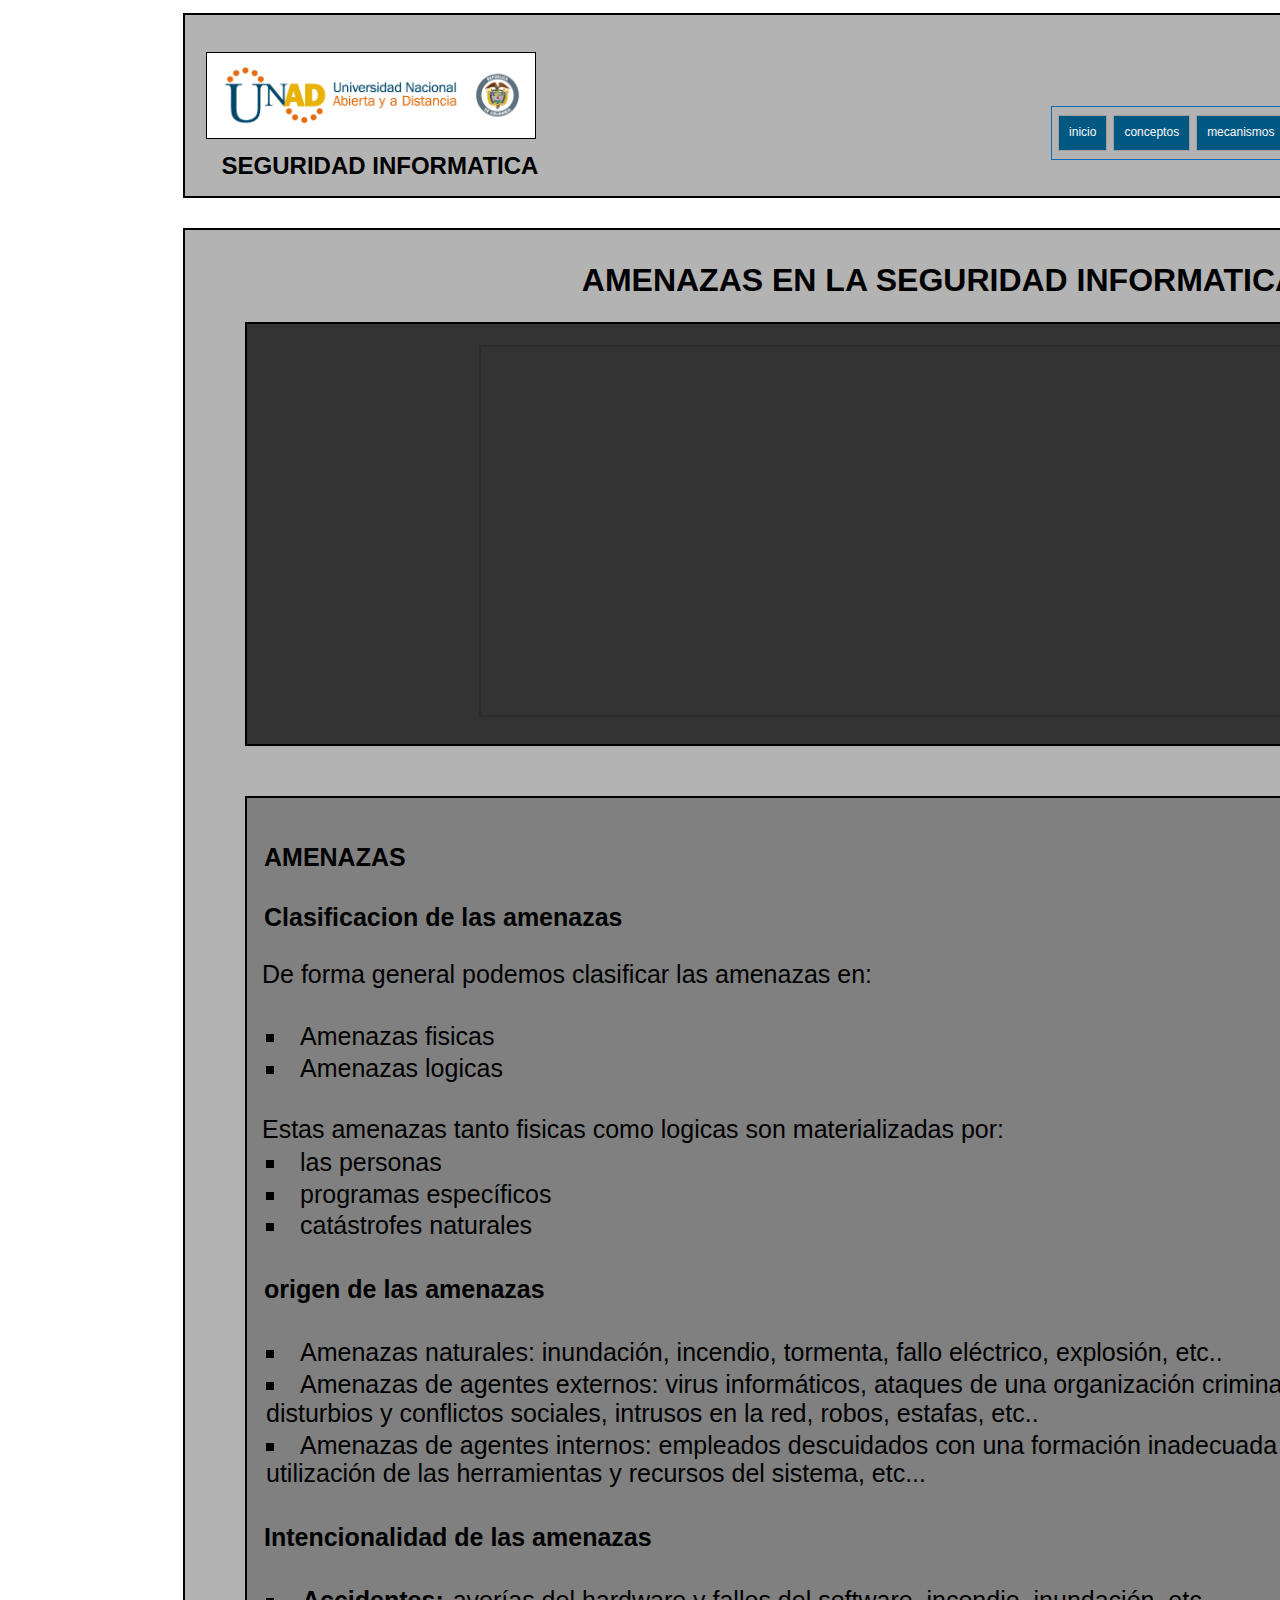
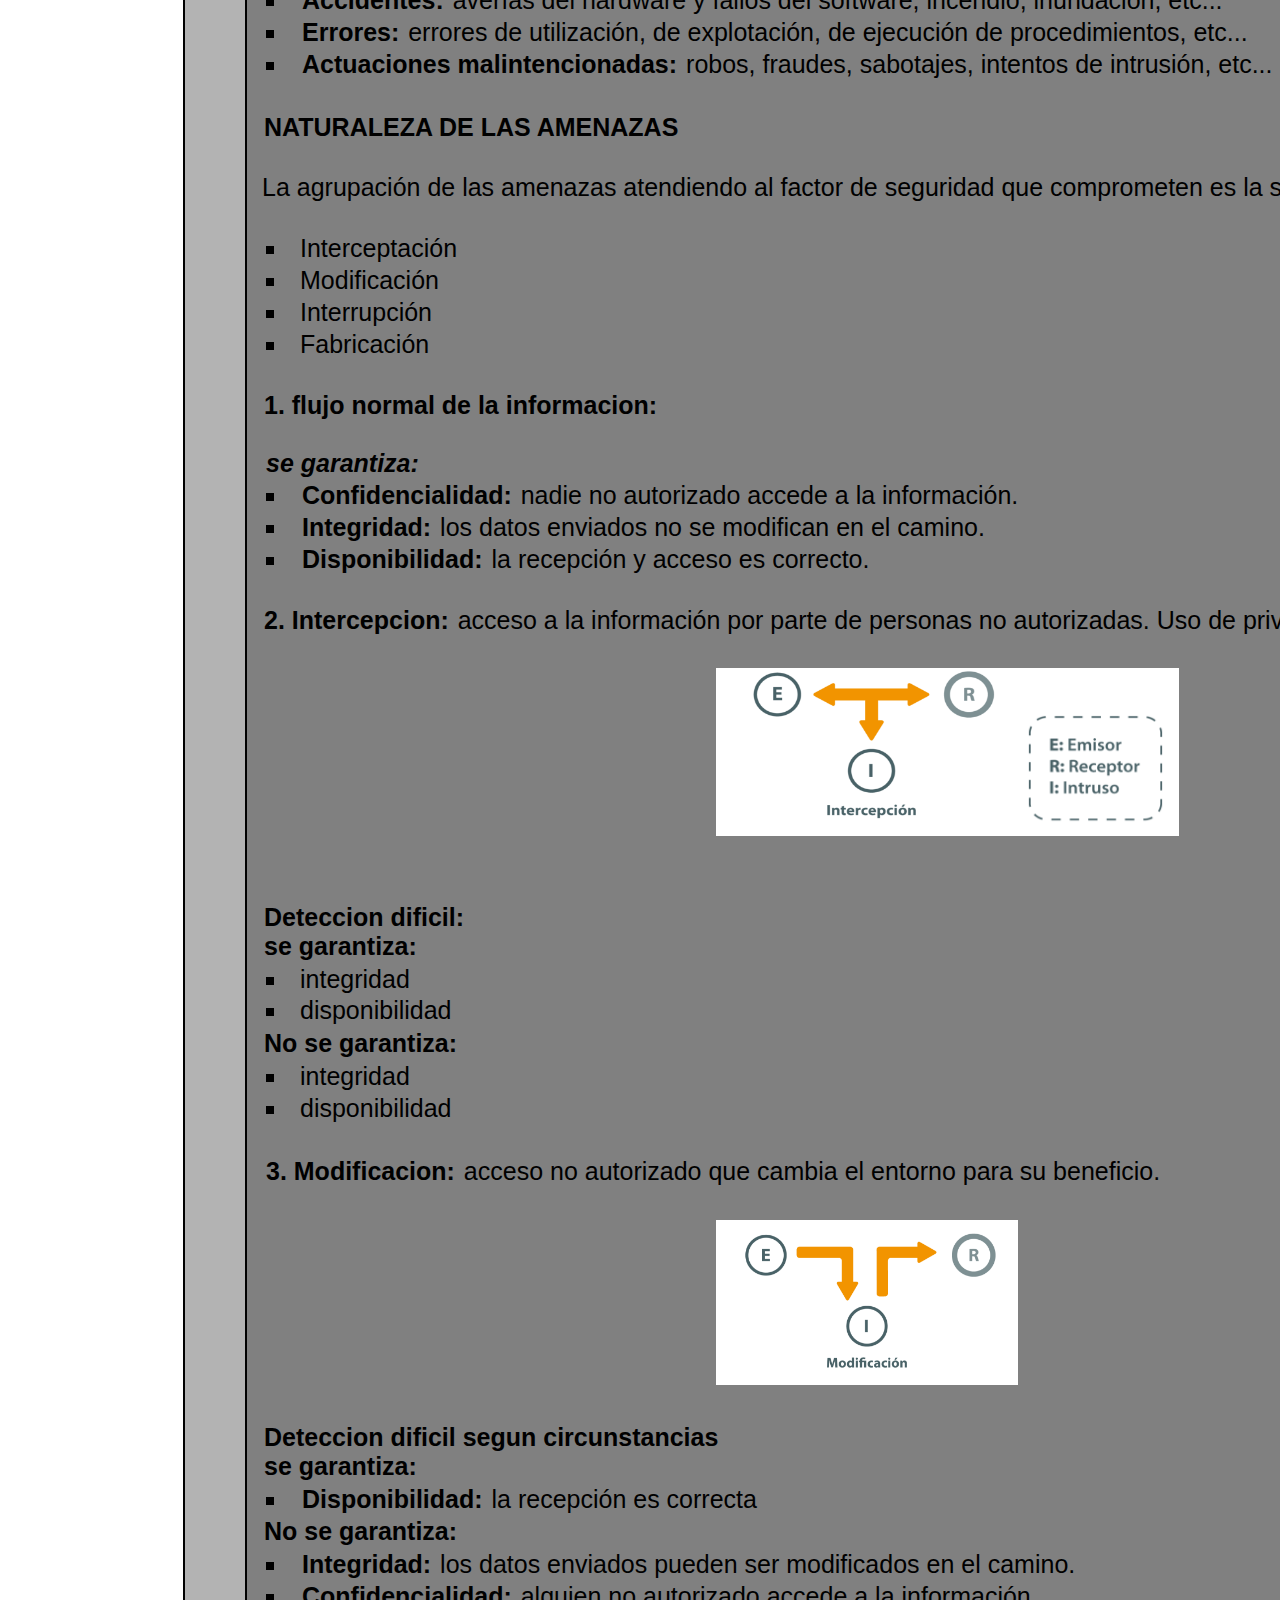
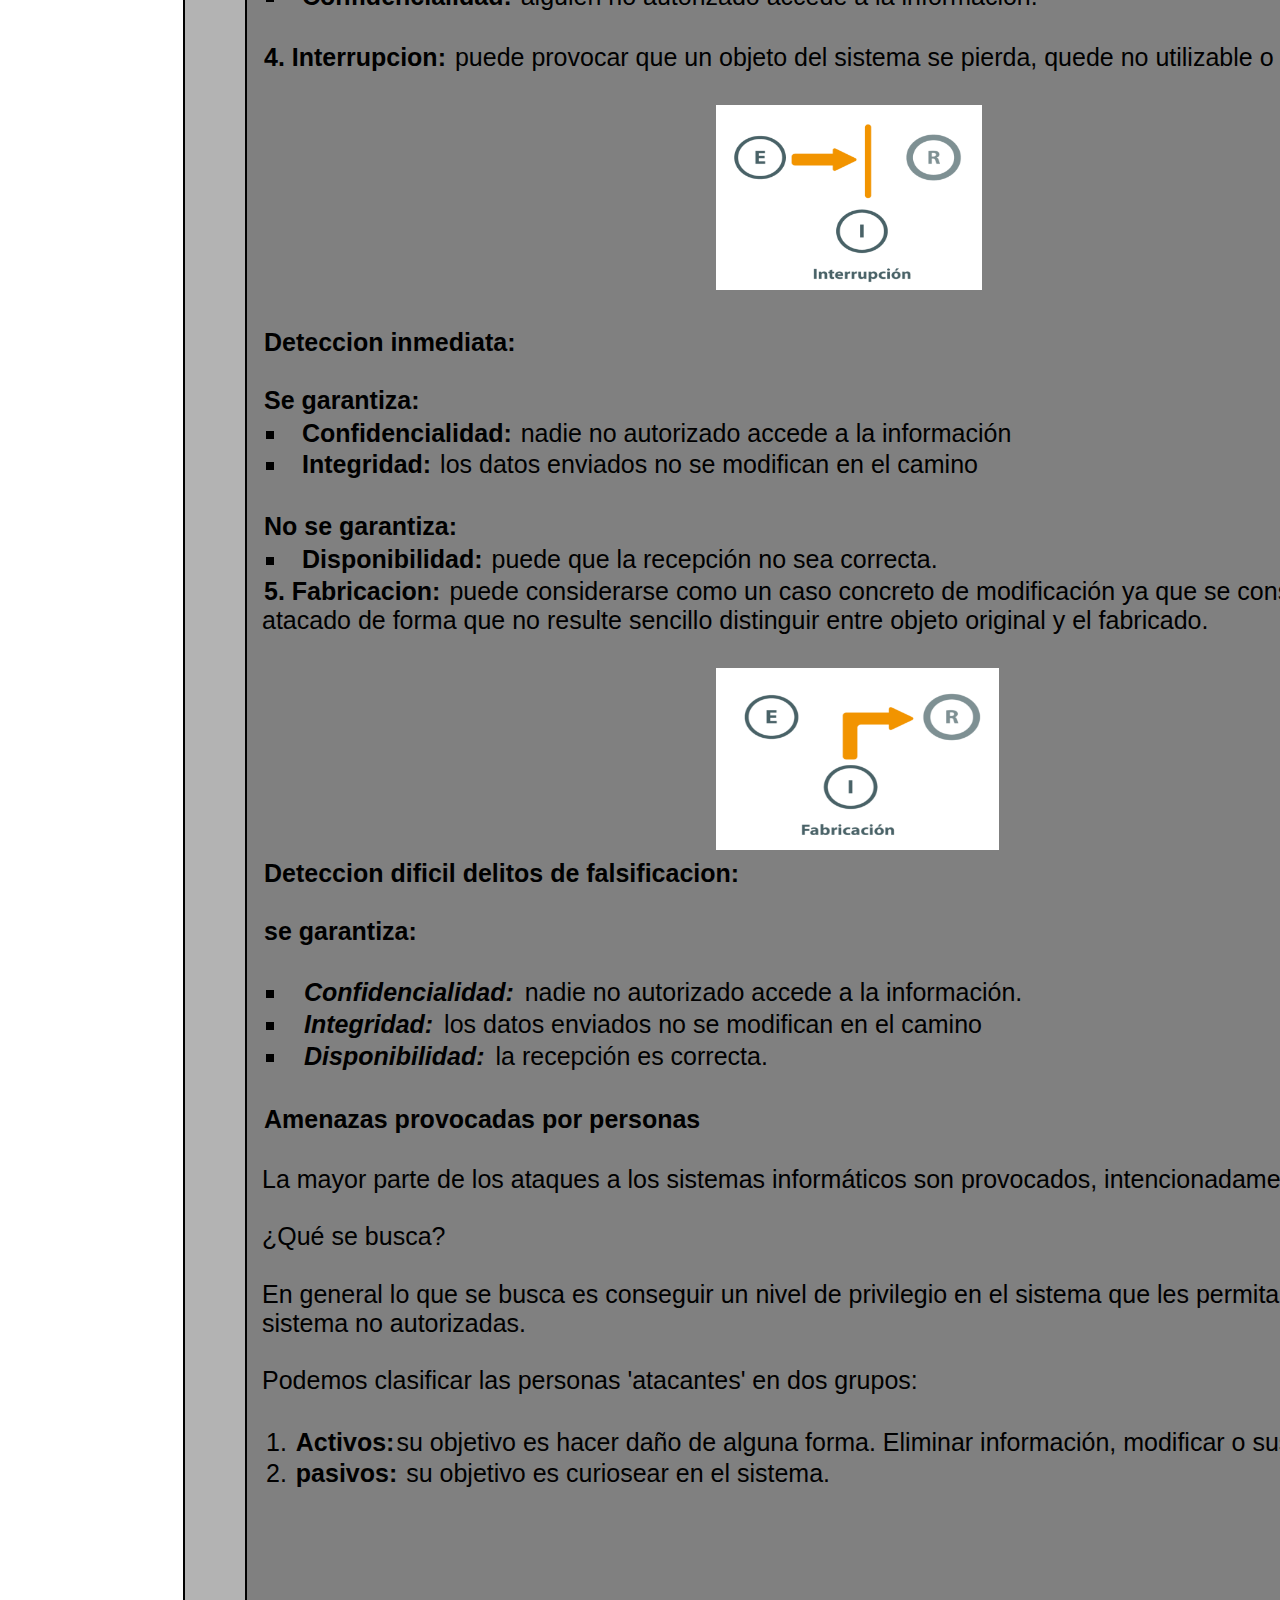
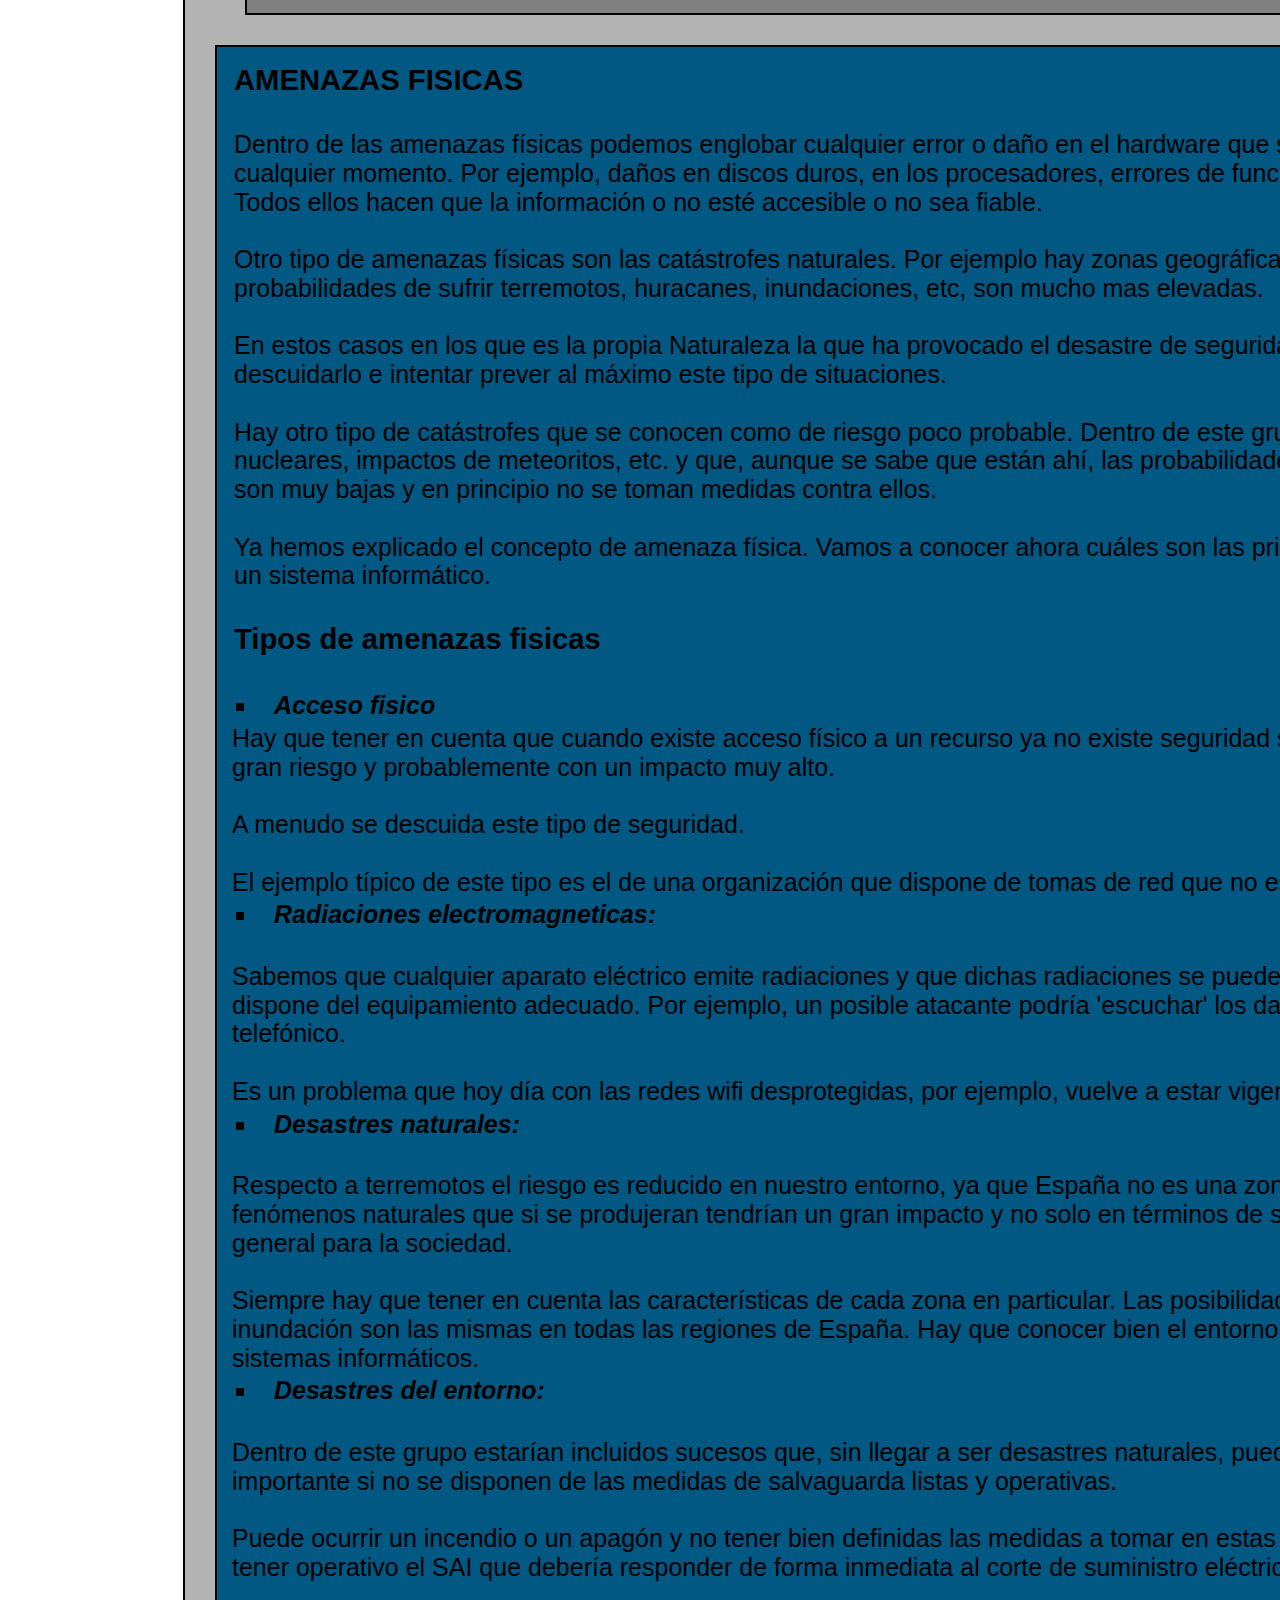
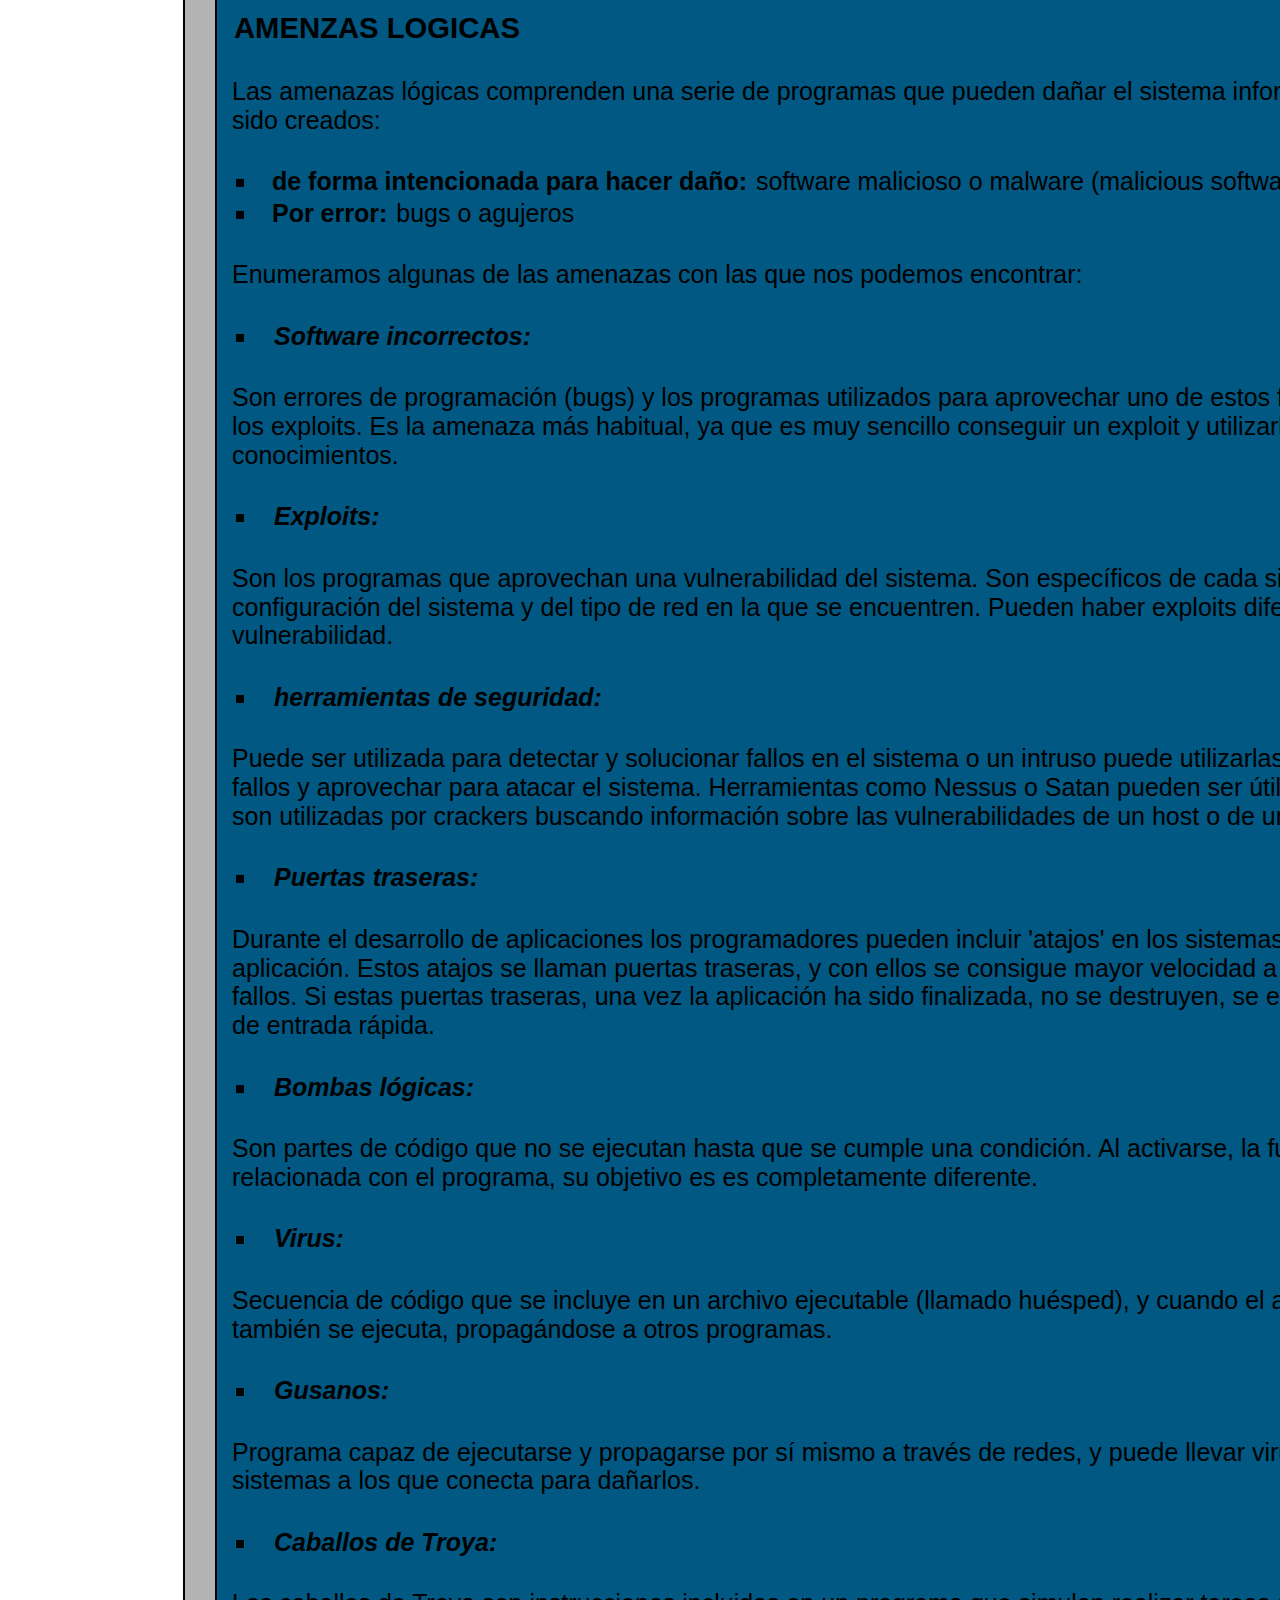
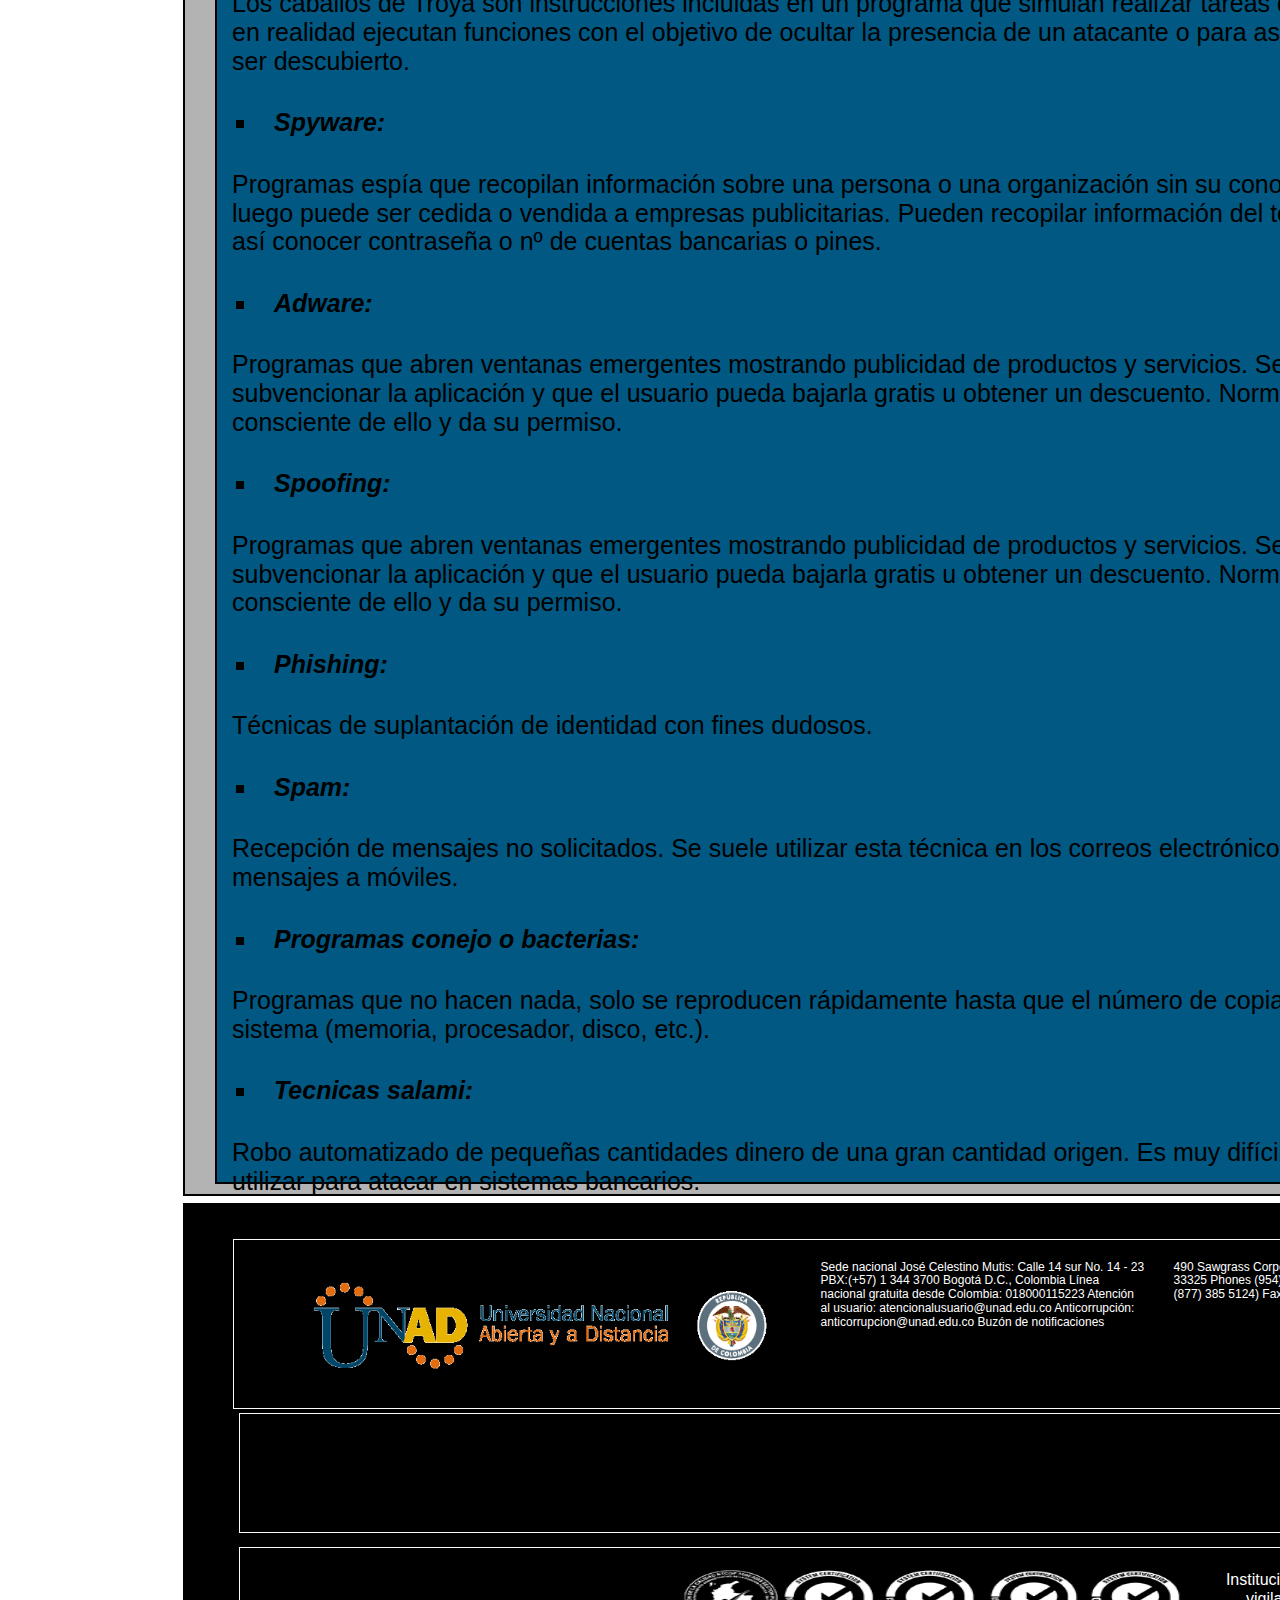
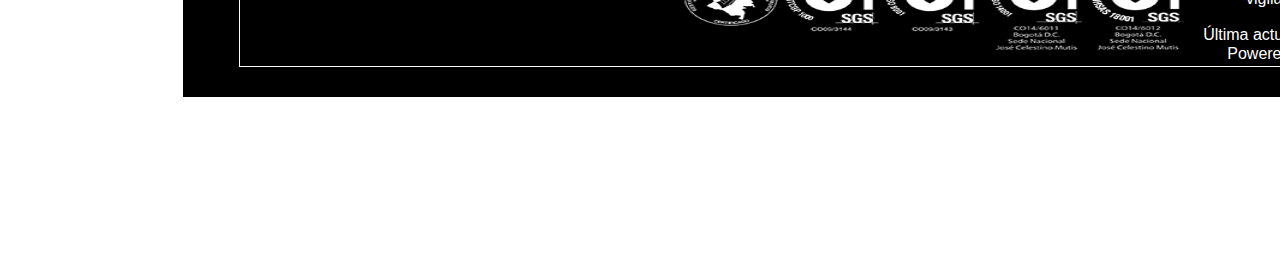
==== commit a2fa7a56: "commit version final" ====
--- a/amenazas.html
+++ b/amenazas.html
@@ -1,8 +1,11 @@
 <!DOCTYPE html>
-<html lang="en">
+<html lang="es">
 <head>
 	<meta charset="UTF-8">
-	<meta description="sitio web sobre seguridad informtica">
+	<meta name="description" content="seguridad informatica">
+	<meta name="keywords" content="conceptos basicos, estandares, vulnerabilidades, amenazas, mecanismos, seguridad de la informacion">	 
+	<meta name="author" content="julian Avenia">
+	<meta name="viewport" content="width=device-width, initial-scale=1.0">
 	<title>Amenazas</title>
 	<link rel="stylesheet" type="text/css" href="css/normalize.css">
 	<link rel="stylesheet" type="text/css" href="css/estilo.css">
@@ -13,6 +16,12 @@
 		<div id="div-1-hdr">
 			<h2>SEGURIDAD INFORMATICA</h2>
 			<img id="lg-header" src="img/logoUNAD.png" alt="logo universidad">
+		</div>
+
+		<div>
+			<p>
+				<a href="https://twitter.com/UniversidadUNAD"><img id="log-twiter" src="img/684046.jpg" alt="logo twiter" title="Twitter Unad"></a>
+			</p>			
 		</div>
 
 		<div id="div-2-hdr">
@@ -30,15 +39,14 @@
 		</div>		
 		
 	</header>
-	
-		<section id="seccion_amenazas">
+
+	<section id="seccion_amenazas">
 		<h1 id="mecanismos"> AMENAZAS EN LA SEGURIDAD INFORMATICA</h1>
-		<div id="div-2-S2"> <iframe id="video-amenazas" width="560" height="315" src="https://www.youtube.com/embed/Nxns7cqfMsg" frameborder="0" gesture="media" allow="encrypted-media" allowfullscreen></iframe></div>
-
+		<div id="div-2-S2"> <iframe id="video-amenazas" width="560" height="315" src="https://www.youtube.com/embed/Nxns7cqfMsg"  ></iframe></div>
 			<article id="lec-amenazas">
 				<br>
 					<h4> AMENAZAS </h4>
-					<p> 
+					
 						<br><strong> Clasificacion de las amenazas </strong><br>
 						<br>De forma general podemos clasificar las amenazas en:<br>
 						<br>
@@ -47,7 +55,7 @@
 							<li>Amenazas logicas</li>
 						</ul>
                        							
-						<br>Estas amenazas tanto fisicas como logicas son materializadas por:</p><br>
+						<br>Estas amenazas tanto fisicas como logicas son materializadas por:<br>
 						<ul>
 							<li>las personas</li>
 							<li>programas específicos</li>
@@ -59,18 +67,20 @@
 						<ul>
 							<li>Amenazas naturales: inundación, incendio, tormenta, fallo eléctrico, explosión, etc..</li>
 							<li>Amenazas de agentes externos: virus informáticos, ataques de una organización criminal, sabotajes terroristas, disturbios y conflictos sociales, intrusos en la red, robos, estafas, etc..</li>
-							<li>Amenazas de agentes internos: empleados descuidados con una formación inadecuada o descontentos, errores en la utilización de las herramientas y recursos del sistema, etc...</li><br>
+							<li>Amenazas de agentes internos: empleados descuidados con una formación inadecuada o descontentos, errores en la utilización de las herramientas y recursos del sistema, etc...</li>
 						</ul>
-
+						<br>
 						<h4>Intencionalidad de las amenazas</h4><br>
 						<ul>
 							<li><strong>Accidentes:</strong> averías del hardware y fallos del software, incendio, inundación, etc...</li>
 							<li><strong>Errores:</strong> errores de utilización, de explotación, de ejecución de procedimientos, etc...</li>
 							<li><strong>Actuaciones malintencionadas:</strong> robos, fraudes, sabotajes, intentos de intrusión, etc...</li>
-						</ul> <br>
-					</p>
+						</ul> 
+						<br>
+					
+
 					<h4>NATURALEZA DE LAS AMENAZAS</h4><br>	
-					<p>
+					
 						La agrupación de las amenazas atendiendo al factor de seguridad que comprometen es la siguiente: <br>
 
 						<br><ul>
@@ -80,86 +90,89 @@
 							<li>Fabricación</li>
 						</ul><br>
 
-						<p><strong>1. flujo normal de la informacion:</strong><br>
-
-							<br><i><strong>se garantiza:</strong></i><br>
-
-								<br><li><strong>Confidencialidad:</strong> nadie no autorizado accede a la información.</li>
+						<strong>1. flujo normal de la informacion:</strong><br>
+
+							<br><i><strong>se garantiza:</strong></i>
+							<br>
+							<ul>			
+								<li><strong>Confidencialidad:</strong> nadie no autorizado accede a la información.</li>
 								<li><strong>Integridad:</strong> los datos enviados no se modifican en el camino.</li>
 								<li><strong>Disponibilidad:</strong> la recepción y acceso es correcto.</li>
-						</p><br>
-
-						<p><strong>2. Interceptacion:</strong> acceso a la información por parte de personas no autorizadas. Uso de privilegios no adquiridos.<br>  
-
-							<p><center><br><img src="img/interceptacion.PNG" alt="interceptacion"> </center></p><br>
+							</ul>
+						<br>
+						<strong>2. Intercepcion:</strong> acceso a la información por parte de personas no autorizadas. Uso de privilegios no adquiridos.<br>  
+
+							<p><br><img id="jpg-intercepcion" src="img/interceptacion.PNG" alt="interceptacion"></p><br>
 							
-							<br><ul>
-								<li><strong>deteccion dificil:</strong> no deja huellas.<br>
-									<br><i><strong>se garantiza:</strong></i><br>
-										<br><li>integridad</li>
-										<li>disponibilidad</li><br>									
-								</li>
-									<p><i><strong>No se garantiza:</strong></i><br>
-										<br><li>integridad</li>
-										<li>disponibilidad</li><br>
-									</p>
-								</li>								
+							<br>
+							<strong>Deteccion dificil:</strong>
+							<br>
+							<strong>se garantiza:</strong>
+							<br>	
+							<ul>																			
+								<li>integridad</li>
+								<li>disponibilidad</li>								
+							</ul>	
+							<strong>No se garantiza:</strong>
+							<br>
+							<ul>
+								<li>integridad</li>
+								<li>disponibilidad</li>	
 							</ul>
-						</p>
+							<br>												
 
 						<p><strong>3. Modificacion:</strong> acceso no autorizado que cambia el entorno para su beneficio.<br>  
 
-							<p><center><br><img src="img/modificacion.PNG" alt="modificacion"> </center></p><br>
-
-							<br><ul>
-								<li><strong>deteccion dificil segun circunstancias</strong><br>
-
-									<br><i><strong>se garantiza:</strong></i><br>
-									<br><li><strong>Disponibilidad:</strong> la recepción es correcta</li><br>
-									
-								</li>
-									<i><strong>No se garantiza:</strong></i><br>
-										<br><li><strong>Integridad:</strong> los datos enviados pueden ser modificados en el camino.</li>
-										<li><strong>Confidencialidad:</strong> alguien no autorizado accede a la información.</li><br>
-																									
-							</ul>
-						</p>
+							<p><br><img id="jpg-modificacion" src="img/modificacion.PNG" alt="modificacion"></p><br>
+
+							<strong>Deteccion dificil segun circunstancias</strong>
+							<br>
+							<strong>se garantiza:</strong>
+							<br>
+							<ul>
+								<li><strong>Disponibilidad:</strong> la recepción es correcta</li>
+							</ul>					
+							<strong>No se garantiza:</strong>
+							<br>
+							<ul>
+								<li><strong>Integridad:</strong> los datos enviados pueden ser modificados en el camino.</li>
+								<li><strong>Confidencialidad:</strong> alguien no autorizado accede a la información.</li>
+							</ul>				
+							<br>		
+						<strong>4. Interrupcion:</strong> puede provocar que un objeto del sistema se pierda, quede no utilizable o no disponible.<br>  
+
+							<p><br><img id="jpg-interrupcion" src="img/interrupcion.PNG" alt="interrupcion"></p><br>
+
+							<strong>Deteccion inmediata:</strong><br>
+							<br>
+							<strong>Se garantiza:</strong>
+							<br>
+
+							<ul>
+								<li><strong>Confidencialidad:</strong> nadie no autorizado accede a la información</li>
+								<li><strong>Integridad:</strong> los datos enviados no se modifican en el camino</li>
+							</ul>			
+							<br><strong>No se garantiza:</strong>
+							<br>
+							<ul>
+								<li><strong>Disponibilidad:</strong> puede que la recepción no sea correcta.</li>							
+							</ul>						
+		
+						<strong>5. Fabricacion:</strong> puede considerarse como un caso concreto de modificación ya que se consigue un objeto similar al atacado de forma que no resulte sencillo distinguir entre objeto original y el fabricado.<br>  
+
+							<p><br><img id="jpg-fabricacion" src="img/fabricacion.PNG" alt="fabricacion"></p>
+							<strong>Deteccion dificil delitos de falsificacion:</strong><br>
+							<br>
+							<strong>se garantiza:</strong><br>
+							<br>
+							<ul>
+								<li><i><strong>Confidencialidad:</strong></i> nadie no autorizado accede a la información.</li>
+								<li><i><strong>Integridad:</strong></i> los datos enviados no se modifican en el camino</li>
+								<li><i><strong>Disponibilidad:</strong></i> la recepción es correcta.</li>
+							</ul>	
+							<br>	
+						<h4>Amenazas provocadas por personas</h4>
 						
-						<p><strong>4. Interrupcion:</strong> puede provocar que un objeto del sistema se pierda, quede no utilizable o no disponible.<br>  
-
-							<p><center><br><img src="img/interrupcion.PNG" alt="interrupcion"> </center></p><br>
-
-							<br><ul>
-								<li><strong>Deteccion inmediata:</strong><br>
-									<br><i><strong>se garantiza:</strong></i><br>
-										<br><li><strong>Confidencialidad:</strong> nadie no autorizado accede a la información</li>
-										<li><strong>Integridad:</strong> los datos enviados no se modifican en el camino</li>
-									
-								</li><br>
-									<i><strong>No se garantiza:</strong></i><br>
-										<br><li><strong>Disponibilidad:</strong> puede que la recepción no sea correcta.</li><br>
-									
-								</li>								
-							</ul>
-						</p>
-
-						<p><strong>5. Fabricacion:</strong> puede considerarse como un caso concreto de modificación ya que se consigue un objeto similar al atacado de forma que no resulte sencillo distinguir entre objeto original y el fabricado.<br>  
-
-							<p><center><br><img src="img/fabricacion.PNG" alt="fabricacion"> </center></p>
-
-							<ul>
-								<li><strong>Deteccion dificil delitos de falsificacion:</strong><br>
-									<br><i><strong>se garantiza:</strong></i><br>
-										<br><li><i><strong>Confidencialidad:</strong></i> nadie no autorizado accede a la información.</li>
-										<li><i><strong>Integridad:</strong></i> los datos enviados no se modifican en el camino</li>
-										<li><i><strong>Disponibilidad:</strong></i> la recepción es correcta.</li><br>
-									
-								</li>																
-							</ul>
-						</p>
-
-						<h4>Amenazas provocadas por personas</h4>
-						<p>
 							<br>La mayor parte de los ataques a los sistemas informáticos son provocados, intencionadamente o no, por las personas. <br>
 
 							<br>¿Qué se busca?<br>
@@ -172,10 +185,9 @@
 								<li><strong>Activos:</strong>su objetivo es hacer daño de alguna forma. Eliminar información, modificar o sustraerla para su provecho.</li>
 								<li><strong>pasivos:</strong> su objetivo es curiosear en el sistema.</li>
 							</ol>
-						</p>
-
+						
 			</article>						
-		</div>	
+
 			<article id="amenazas-fisicas">
 				<h3>AMENAZAS FISICAS</h3><br>
 				<p>
@@ -189,144 +201,165 @@
 
 					<br>Ya hemos explicado el concepto de amenaza física. Vamos a conocer ahora cuáles son las principales amenazas físicas de un sistema informático. <br>
 				</p>
+
 				<br><h3>Tipos de amenazas fisicas</h3>
-				<br><ol>
-					<li>
-						<i><strong>Acceso fisico</strong></i><br>
-						<br> <p>
-							Hay que tener en cuenta que cuando existe acceso físico a un recurso ya no existe seguridad sobre él. Supone entonces un gran riesgo y probablemente con un impacto muy alto. <br>
-
-							<br>A menudo se descuida este tipo de seguridad. <br>
-
-							<br>El ejemplo típico de este tipo es el de una organización que dispone de tomas de red que no están controladas, son libres <br>
+				<br>
+
+				<ul>
+					<li><i><strong>Acceso fisico</strong></i></li>
+				</ul>										
+					Hay que tener en cuenta que cuando existe acceso físico a un recurso ya no existe seguridad sobre él. Supone entonces un gran riesgo y probablemente con un impacto muy alto. <br>
+
+					<br>A menudo se descuida este tipo de seguridad. <br>
+
+					<br>El ejemplo típico de este tipo es el de una organización que dispone de tomas de red que no están controladas, son libres <br>
+				<ul>
+					<li><i><strong>Radiaciones electromagneticas:</strong></i></li>
+				</ul>	
+					<br>Sabemos que cualquier aparato eléctrico emite radiaciones y que dichas radiaciones se pueden capturar y reproducir, si se dispone del equipamiento adecuado. Por ejemplo, un posible atacante podría 'escuchar' los datos que circulan por el cable telefónico. <br>
+					<br>Es un problema que hoy día con las redes wifi desprotegidas, por ejemplo, vuelve a estar vigente. <br>
+				<ul>
+					<li><i><strong>Desastres naturales:</strong></i></li>
+				</ul>	
+				
+					<br>Respecto a terremotos el riesgo es reducido en nuestro entorno, ya que España no es una zona sísmica muy activa. Pero son fenómenos naturales que si se produjeran tendrían un gran impacto y no solo en términos de sistemas informáticos, sino en general para la sociedad. <br>
+
+					<br>Siempre hay que tener en cuenta las características de cada zona en particular. Las posibilidades de que ocurra una inundación son las mismas en todas las regiones de España. Hay que conocer bien el entorno en el que están físicamente los sistemas informáticos. <br>
+				<ul>
+					<li><i><strong>Desastres del entorno:</strong></i></li>
+				</ul>		
+					<br>Dentro de este grupo estarían incluidos sucesos que, sin llegar a ser desastres naturales, pueden tener un impacto igual de importante si no se disponen de las medidas de salvaguarda listas y operativas. <br>
+
+					<br>Puede ocurrir un incendio o un apagón y no tener bien definidas las medidas a tomar en estas situaciones o simplemente no tener operativo el SAI que debería responder de forma inmediata al corte de suministro eléctrico. <br>
+
+				<br><h3>AMENZAS LOGICAS</h3>
+					<br>Las amenazas lógicas comprenden una serie de programas que pueden dañar el sistema informático. Y estos programas han sido creados: <br>
+					<br>
+					<ul>
+						<li><strong>de forma intencionada para hacer daño:</strong> software malicioso o malware (malicious software) </li>
+						<li><strong>Por error:</strong> bugs o agujeros</li>
+					</ul>					
+
+					<br>Enumeramos algunas de las amenazas con las que nos podemos encontrar: <br>
+					<br>
+
+					<ul>
+						<li><i><strong>Software incorrectos:</strong></i></li>
+					</ul>
+						<br>Son errores de programación (bugs) y los programas utilizados para aprovechar uno de estos fallos y atacar al sistema son los exploits. Es la amenaza más habitual, ya que es muy sencillo conseguir un exploit y utilizarlo sin tener grandes conocimientos. <br>
+					<br>
+					<ul>
+						<li><i><strong>Exploits:</strong></i></li>
+					</ul>
+						<br>Son los programas que aprovechan una vulnerabilidad del sistema. Son específicos de cada sistema operativo, de la configuración del sistema y del tipo de red en la que se encuentren. Pueden haber exploits diferentes en función del tipo de vulnerabilidad. <br>
+					<br>
+					<ul>
+						<li><i><strong>herramientas de seguridad:</strong></i></li>
+					</ul>
+						<br>Puede ser utilizada para detectar y solucionar fallos en el sistema o un intruso puede utilizarlas para detectar esos mismos fallos y aprovechar para atacar el sistema. Herramientas como Nessus o Satan pueden ser útiles pero también peligrosas si son utilizadas por crackers buscando información sobre las vulnerabilidades de un host o de una red completa. <br>
+					<br>
+					<ul>
+						<li><i><strong>Puertas traseras:</strong></i></li>
+					</ul>
+						<br>Durante el desarrollo de aplicaciones los programadores pueden incluir 'atajos' en los sistemas de autenticación de la aplicación. Estos atajos se llaman puertas traseras, y con ellos se consigue mayor velocidad a la hora de detectar y depurar fallos. Si estas puertas traseras, una vez la aplicación ha sido finalizada, no se destruyen, se está dejando abierta una puerta de entrada rápida. <br>
+					<br>
+					<ul>
+						<li><i><strong>Bombas lógicas:</strong></i></li>
+					</ul>
+						<br>Son partes de código que no se ejecutan hasta que se cumple una condición. Al activarse, la función que realizan no esta relacionada con el programa, su objetivo es es completamente diferente. <br>
+					<br>
+					<ul>
+						<li><i><strong>Virus:</strong></i></li>
+					</ul>
+						<br>Secuencia de código que se incluye en un archivo ejecutable (llamado huésped), y cuando el archivo se ejecuta, el virus también se ejecuta, propagándose a otros programas. <br>
+					<br>
+					<ul>
+						<li><i><strong>Gusanos:</strong></i></li>
+					</ul>
+						<br>Programa capaz de ejecutarse y propagarse por sí mismo a través de redes, y puede llevar virus o aprovechar bugs de los sistemas a los que conecta para dañarlos. <br>
+					<br>
+					<ul>
+						<li><i><strong>Caballos de Troya:</strong></i></li>
+					</ul>
+						<br>Los caballos de Troya son instrucciones incluidas en un programa que simulan realizar tareas que se esperan de ellas, pero en realidad ejecutan funciones con el objetivo de ocultar la presencia de un atacante o para asegurarse la entrada en caso de ser descubierto. <br>
+					<br>
+					<ul>
+						<li><i><strong>Spyware:</strong></i></li>
+					</ul>
+						<br>Programas espía que recopilan información sobre una persona o una organización sin su conocimiento. Esta información luego puede ser cedida o vendida a empresas publicitarias. Pueden recopilar información del teclado de la víctima pudiendo así conocer contraseña o nº de cuentas bancarias o pines. <br>
+					<br>
+					<ul>
+						<li><i><strong>Adware:</strong></i></li>
+					</ul>
+						<br>Programas que abren ventanas emergentes mostrando publicidad de productos y servicios. Se suele utilizar para subvencionar la aplicación y que el usuario pueda bajarla gratis u obtener un descuento. Normalmente el usuario es consciente de ello y da su permiso. <br>
+					<br>
+					<ul>
+						<li><i><strong>Spoofing:</strong></i></li>
+					</ul>
+						<br>Programas que abren ventanas emergentes mostrando publicidad de productos y servicios. Se suele utilizar para subvencionar la aplicación y que el usuario pueda bajarla gratis u obtener un descuento. Normalmente el usuario es consciente de ello y da su permiso. <br>
+					<br>
+					<ul>
+						<li><i><strong>Phishing:</strong></i></li>
+					</ul>
+						<br>Técnicas de suplantación de identidad con fines dudosos. <br>
+					<br>
+					<ul>
+						<li><i><strong>Spam:</strong></i></li>
+					</ul>
+						<br>Recepción de mensajes no solicitados. Se suele utilizar esta técnica en los correos electrónicos, mensajería instantánea y mensajes a móviles. <br>
+					<br>
+					<ul>
+						<li><i><strong>Programas conejo o bacterias:</strong></i></li>
+					</ul>
+						<br>Programas que no hacen nada, solo se reproducen rápidamente hasta que el número de copias acaba con los recursos del sistema (memoria, procesador, disco, etc.). <br>
+					<br>
+					<ul>
+						<li><i><strong>Tecnicas salami:</strong></i></li>
+					</ul>
+						<br>Robo automatizado de pequeñas cantidades dinero de una gran cantidad origen. Es muy difícil su detección y se suelen utilizar para atacar en sistemas bancarios. <br>
+					<br>
+			</article>
+		</section>			
+
+		<div id="div-footer-amenazas">
+			<footer>
+				<div id="div-1-footer">
+					<div id="encabezado"><img id="lg-footer" src="img/logoUNAD.png" alt="logo unad"></div>
+					<div id="information">			
+						<p> Sede nacional José Celestino Mutis: Calle 14 sur No. 14 - 23
+							PBX:(+57) 1 344 3700 Bogotá D.C., Colombia
+							Línea nacional gratuita desde Colombia: 018000115223
+							Atención al usuario: atencionalusuario@unad.edu.co
+							Anticorrupción: anticorrupcion@unad.edu.co
+							Buzón de notificaciones
 						</p>
-					</li>
-					<br><li><i><strong>Radiaciones electromagneticas:</strong></i><br>
-						<br><p>
-							Sabemos que cualquier aparato eléctrico emite radiaciones y que dichas radiaciones se pueden capturar y reproducir, si se dispone del equipamiento adecuado. Por ejemplo, un posible atacante podría 'escuchar' los datos que circulan por el cable telefónico. <br>
-
-							<br>Es un problema que hoy día con las redes wifi desprotegidas, por ejemplo, vuelve a estar vigente. <br>
+					</div>
+
+					<div id="information-1">
+						<p>
+							490 Sawgrass Corporate Parkway Suite 120, Sunrise, FL 33325
+							Phones (954) 389 2277 - (954) 389 7188
+							Toll Free (877) 385 5124)
+							Fax (954) 667 6200
 						</p>
-					</li>
-					<br><li><i><strong>Desastres naturales</strong></i><br>
-						<br><p>
-							Respecto a terremotos el riesgo es reducido en nuestro entorno, ya que España no es una zona sísmica muy activa. Pero son fenómenos naturales que si se produjeran tendrían un gran impacto y no solo en términos de sistemas informáticos, sino en general para la sociedad. <br>
-
-							<br>Siempre hay que tener en cuenta las características de cada zona en particular. Las posibilidades de que ocurra una inundación son las mismas en todas las regiones de España. Hay que conocer bien el entorno en el que están físicamente los sistemas informáticos. <br>
-						</p>
-					</li>
-					<br><li><i><strong>Desastres del entorno</strong></i><br>
-						<br><p>
-							Dentro de este grupo estarían incluidos sucesos que, sin llegar a ser desastres naturales, pueden tener un impacto igual de importante si no se disponen de las medidas de salvaguarda listas y operativas. <br>
-
-							<br>Puede ocurrir un incendio o un apagón y no tener bien definidas las medidas a tomar en estas situaciones o simplemente no tener operativo el SAI que debería responder de forma inmediata al corte de suministro eléctrico. <br>
-						</p>
-					</li>
-				</ol>
-
-				<br><h3>AMENZAS LOGICAS</h3>
-				<br><p>
-					Las amenazas lógicas comprenden una serie de programas que pueden dañar el sistema informático. Y estos programas han sido creados: <br>
-					<br><li><strong>de forma intencionada para hacer daño:</strong> software malicioso o malware (malicious software) </li>
-					<li><strong>Por error:</strong> bugs o agujeros</li><br>
-
-					<br>Enumeramos algunas de las amenazas con las que nos podemos encontrar:
-
-					<ul>
-						<br><li><strong>Software incorrecto</strong><br>
-							<br><p>
-								Son errores de programación (bugs) y los programas utilizados para aprovechar uno de estos fallos y atacar al sistema son los exploits. Es la amenaza más habitual, ya que es muy sencillo conseguir un exploit y utilizarlo sin tener grandes conocimientos. <br>
-							</p>
-						</li>
-						<br><li><strong>Exploits</strong><br>
-							<br>Son los programas que aprovechan una vulnerabilidad del sistema. Son específicos de cada sistema operativo, de la configuración del sistema y del tipo de red en la que se encuentren. Pueden haber exploits diferentes en función del tipo de vulnerabilidad.
-						</li>
-						<br><li><strong>herramientas de seguridad</strong><br>
-							<br>Puede ser utilizada para detectar y solucionar fallos en el sistema o un intruso puede utilizarlas para detectar esos mismos fallos y aprovechar para atacar el sistema. Herramientas como Nessus o Satan pueden ser útiles pero también peligrosas si son utilizadas por crackers buscando información sobre las vulnerabilidades de un host o de una red completa.
-						</li>
-						<br><li><strong>Puertas traseras</strong><br>
-							<br>Durante el desarrollo de aplicaciones los programadores pueden incluir 'atajos' en los sistemas de autenticación de la aplicación. Estos atajos se llaman puertas traseras, y con ellos se consigue mayor velocidad a la hora de detectar y depurar fallos. Si estas puertas traseras, una vez la aplicación ha sido finalizada, no se destruyen, se está dejando abierta una puerta de entrada rápida.
-						</li>
-						<br><li><strong>Bombas lógicas</strong><br>
-							<br>Son partes de código que no se ejecutan hasta que se cumple una condición. Al activarse, la función que realizan no esta relacionada con el programa, su objetivo es es completamente diferente.
-						</li>
-						<br><li><strong>Virus</strong><br>
-							<br>Secuencia de código que se incluye en un archivo ejecutable (llamado huésped), y cuando el archivo se ejecuta, el virus también se ejecuta, propagándose a otros programas.
-						</li>
-						<br><li><strong>Gusanos</strong><br>
-							<br>Programa capaz de ejecutarse y propagarse por sí mismo a través de redes, y puede llevar virus o aprovechar bugs de los sistemas a los que conecta para dañarlos.
-						</li>
-						<br><li><strong>caballos de Troya</strong><br>
-							<br>Los caballos de Troya son instrucciones incluidas en un programa que simulan realizar tareas que se esperan de ellas, pero en realidad ejecutan funciones con el objetivo de ocultar la presencia de un atacante o para asegurarse la entrada en caso de ser descubierto.
-						</li>
-						<br><li><strong>Spyware</strong><br>
-							<br>Programas espía que recopilan información sobre una persona o una organización sin su conocimiento. Esta información luego puede ser cedida o vendida a empresas publicitarias. Pueden recopilar información del teclado de la víctima pudiendo así conocer contraseña o nº de cuentas bancarias o pines.
-						</li>
-						<br><li><strong>Adware</strong><br>
-							<br>Programas que abren ventanas emergentes mostrando publicidad de productos y servicios. Se suele utilizar para subvencionar la aplicación y que el usuario pueda bajarla gratis u obtener un descuento. Normalmente el usuario es consciente de ello y da su permiso.
-						</li>
-						<br><li><strong>Spoofing</strong><br>
-							<br>Programas que abren ventanas emergentes mostrando publicidad de productos y servicios. Se suele utilizar para subvencionar la aplicación y que el usuario pueda bajarla gratis u obtener un descuento. Normalmente el usuario es consciente de ello y da su permiso.
-						</li>
-						<br><li><strong>Phishing</strong><br>
-							<br>Técnicas de suplantación de identidad con fines dudosos.
-						</li>
-						<br><li><strong>Spam</strong><br>
-							<br>Recepción de mensajes no solicitados. Se suele utilizar esta técnica en los correos electrónicos, mensajería instantánea y mensajes a móviles.
-						</li>
-						<br><li><strong>Programas conejo o bacterias</strong><br>
-							<br>Programas que no hacen nada, solo se reproducen rápidamente hasta que el número de copias acaba con los recursos del sistema (memoria, procesador, disco, etc.).
-						</li>
-						<br><li><strong>Tecnicas salami</strong><br>
-							<br>Robo automatizado de pequeñas cantidades dinero de una gran cantidad origen. Es muy difícil su detección y se suelen utilizar para atacar en sistemas bancarios.
-						</li>		
-
-					</ul>
-				</p>
-			</article>
-
-			<div id="div-footer-amenazas">
-		<footer>
-			<div id="div-1-footer">
-				<div id="encabezado"><img id="lg-footer" src="img/logoUNAD.png" alt="logo unad"></div>
-				<div id="information">			
-					<p> Sede nacional José Celestino Mutis: Calle 14 sur No. 14 - 23
-						PBX:(+57) 1 344 3700 Bogotá D.C., Colombia
-						Línea nacional gratuita desde Colombia: 018000115223
-						Atención al usuario: atencionalusuario@unad.edu.co
-						Anticorrupción: anticorrupcion@unad.edu.co
-						Buzón de notificaciones
-					</p>
-				</div>
-
-				<div id="information-1">
-					<p>
-						490 Sawgrass Corporate Parkway Suite 120, Sunrise, FL 33325
-						Phones (954) 389 2277 - (954) 389 7188
-						Toll Free (877) 385 5124)
-						Fax (954) 667 6200
-					</p>
-				</div>
-
-				<div id="div-isos">
-					<img id="iso-1" src="img/certificado-1.png" alt="certificado gestion de la calidad NTC GP 1000:2009">
-					<img id="iso-2" src="img/iso-2.png" alt="SGC, ente externo certificando norma NTCGP 1000">
-					<img id="iso-3" src="img/iso-3.png" alt="SGC, certificado gestion de la calidad NTC GP 1000:2009">
-					<img id="iso-4" src="img/iso-4.png" alt="SGC, ente externo certificador norma ISO 14001">
-					<img id="iso-5" src="img/iso-5.png" alt="SGC, ente externo certificador norma OHSAS 18001">
-				</div>
-
-				<div id="information-final">
-					
-					<br> Institución de Educación Superior sujeta a inspección y vigilancia por el Ministerio de Educación Nacional <br>
-
-					<br>Última actualización ( 2017-12-04 ) © Copyright UNAD 2017  - Powered by Joomla ( Atención al usuario ) ( Política de privacidad ) ( Mapa del sitio ) <br>
+					</div>
+
+					<div id="div-isos">
+						<img id="iso-1" src="img/certificado-1.png" alt="certificado gestion de la calidad NTC GP 1000:2009">
+						<img id="iso-2" src="img/iso-2.png" alt="SGC, ente externo certificando norma NTCGP 1000">
+						<img id="iso-3" src="img/iso-3.png" alt="SGC, certificado gestion de la calidad NTC GP 1000:2009">
+						<img id="iso-4" src="img/iso-4.png" alt="SGC, ente externo certificador norma ISO 14001">
+						<img id="iso-5" src="img/iso-5.png" alt="SGC, ente externo certificador norma OHSAS 18001">
+					</div>
+
+					<div id="information-final">
+						
+						<br> Institución de Educación Superior sujeta a inspección y vigilancia por el Ministerio de Educación Nacional <br>
+
+						<br>Última actualización ( 2017-12-04 ) © Copyright UNAD 2017  - Powered by Joomla ( Atención al usuario ) ( Política de privacidad ) ( Mapa del sitio ) <br>
+					</div>				
 				</div>				
-			</div>
-			
-	</footer>
-	</div>
-
-	
-</body>
+			</footer>
+		</div>	
+	</body>
 </html>--- a/css/estilo.css
+++ b/css/estilo.css
@@ -5,7 +5,7 @@
 header{
 	background-color: #B3B3B3;
 	height:179px;
-	width:1500px;
+	width:1508px;
 	border:2px solid black;
 	margin: 180px;
 	margin-top: 10px;
@@ -99,7 +99,7 @@
 
 #lectura1{
 	width: 1410px;
-	height: 250px;
+	height: 255px;
 	border: 2px solid black;
 	margin: 30px;
 	margin-top: 5px;
@@ -433,14 +433,14 @@
 	width: 1471px;
     height: 450px;
     border: 2px solid black;
-    margin: -12px;
-    margin-top: 51px;
+    margin: 180px;
+    margin-top: -173px;
     padding: 20px 20px;
     background-color: black;
 }
 #div-footer-index{
     width: 1471px;
-    height: 450px;
+    height: 505px;
     border: 2px solid black;
     margin: 179px;
     margin-top: -169px;
@@ -541,6 +541,9 @@
 	margin-top: -150px;
 	padding: 20px 20px;
 }
+#video_concepts{
+	margin-left: 5%;
+}
 
 #seccion_mecanismos{
 	width: 1490px;
@@ -621,7 +624,7 @@
 
 #seccion_amenazas{
 	width: 1490px;
-    height: 9255px;
+    height: 8944px;
     border: 2px solid black;
     margin: 180px;
     margin-top: -150px;
@@ -631,7 +634,7 @@
 	
 #lec-amenazas{
 	width: 1370px;
-    height: 4268px;
+    height: 3985px;
     margin-top: 30px;
     margin-left: 50px;
     padding: 15px 15px;
@@ -660,6 +663,21 @@
 	font-family: helvetica;
 	background-color:  #005883;
 }
+#jpg-intercepcion{
+	margin-left:  33%;
+}
+
+#jpg-modificacion{
+	margin-left:  33%;
+}
+
+#jpg-interrupcion{
+	margin-left:  33%;
+}
+
+#jpg-fabricacion{
+	margin-left:  33%;
+}
 
 ul{
 
@@ -676,7 +694,7 @@
 }
 #seccion_vulnerabilidades{
 	width: 1490px;
-	height: 2626px;
+	height: 2414px;
 	border: 2px solid black;
 	margin: 180px;
 	margin-top: -150px;	
@@ -685,7 +703,7 @@
 }
 #lec-vulnerabilidades{
 	width: 1370px;
-	height: 2042px;
+	height: 1814px;
 	margin-top: 30px;
 	margin-left: 50px;
 	padding: 15px 15px;
@@ -747,4 +765,22 @@
     border: 2px solid black;
     font-family: helvetica;
     background-color: #005883;
-}+}
+#div-contador{
+	margin-top: 0%;
+    border: 2px solid black;
+    width: 10%;
+    height: 10%;
+    padding: 5px 5px;
+    margin-left: 44%;
+    background-color: #000000;
+    align-content: center;
+}
+
+#log-twiter{
+	height: 46px;
+    margin-left: 1028px;
+    margin-top: 20px;
+    border: 1px solid  #005883;
+}
+	
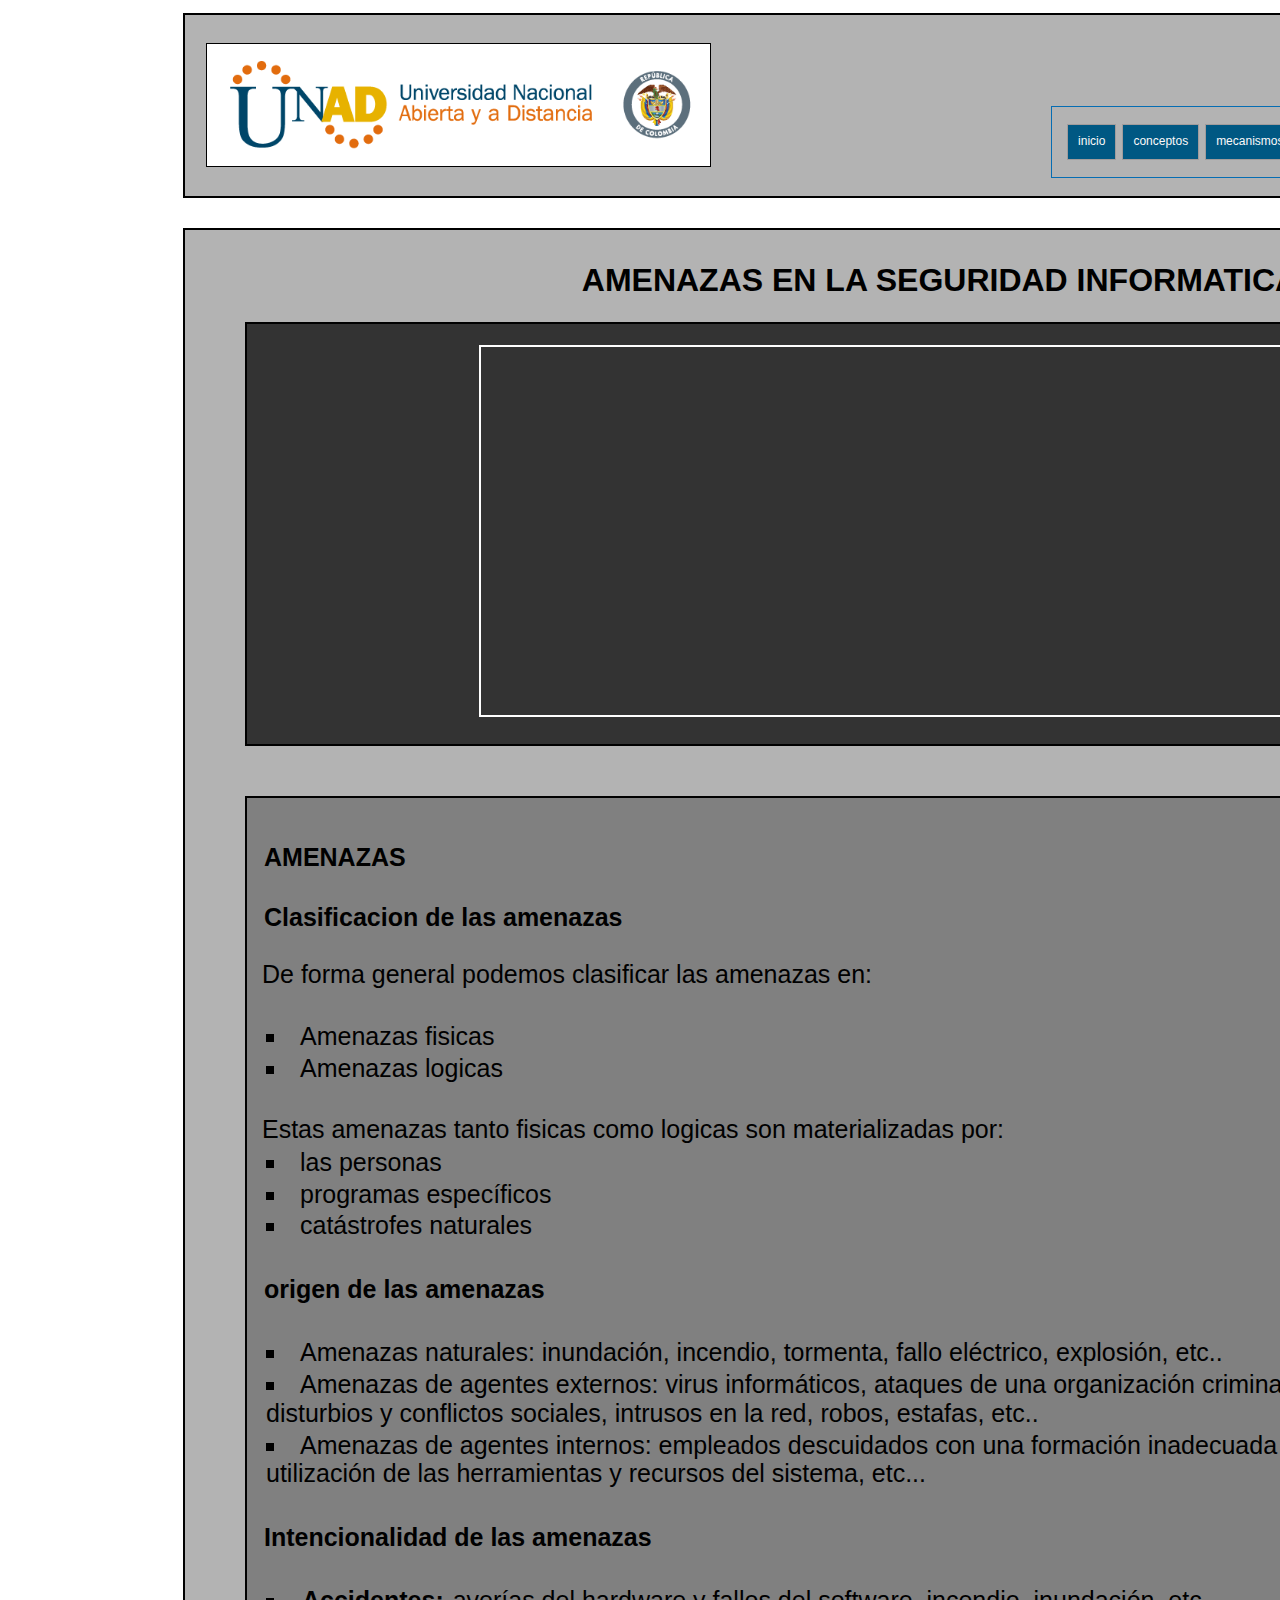
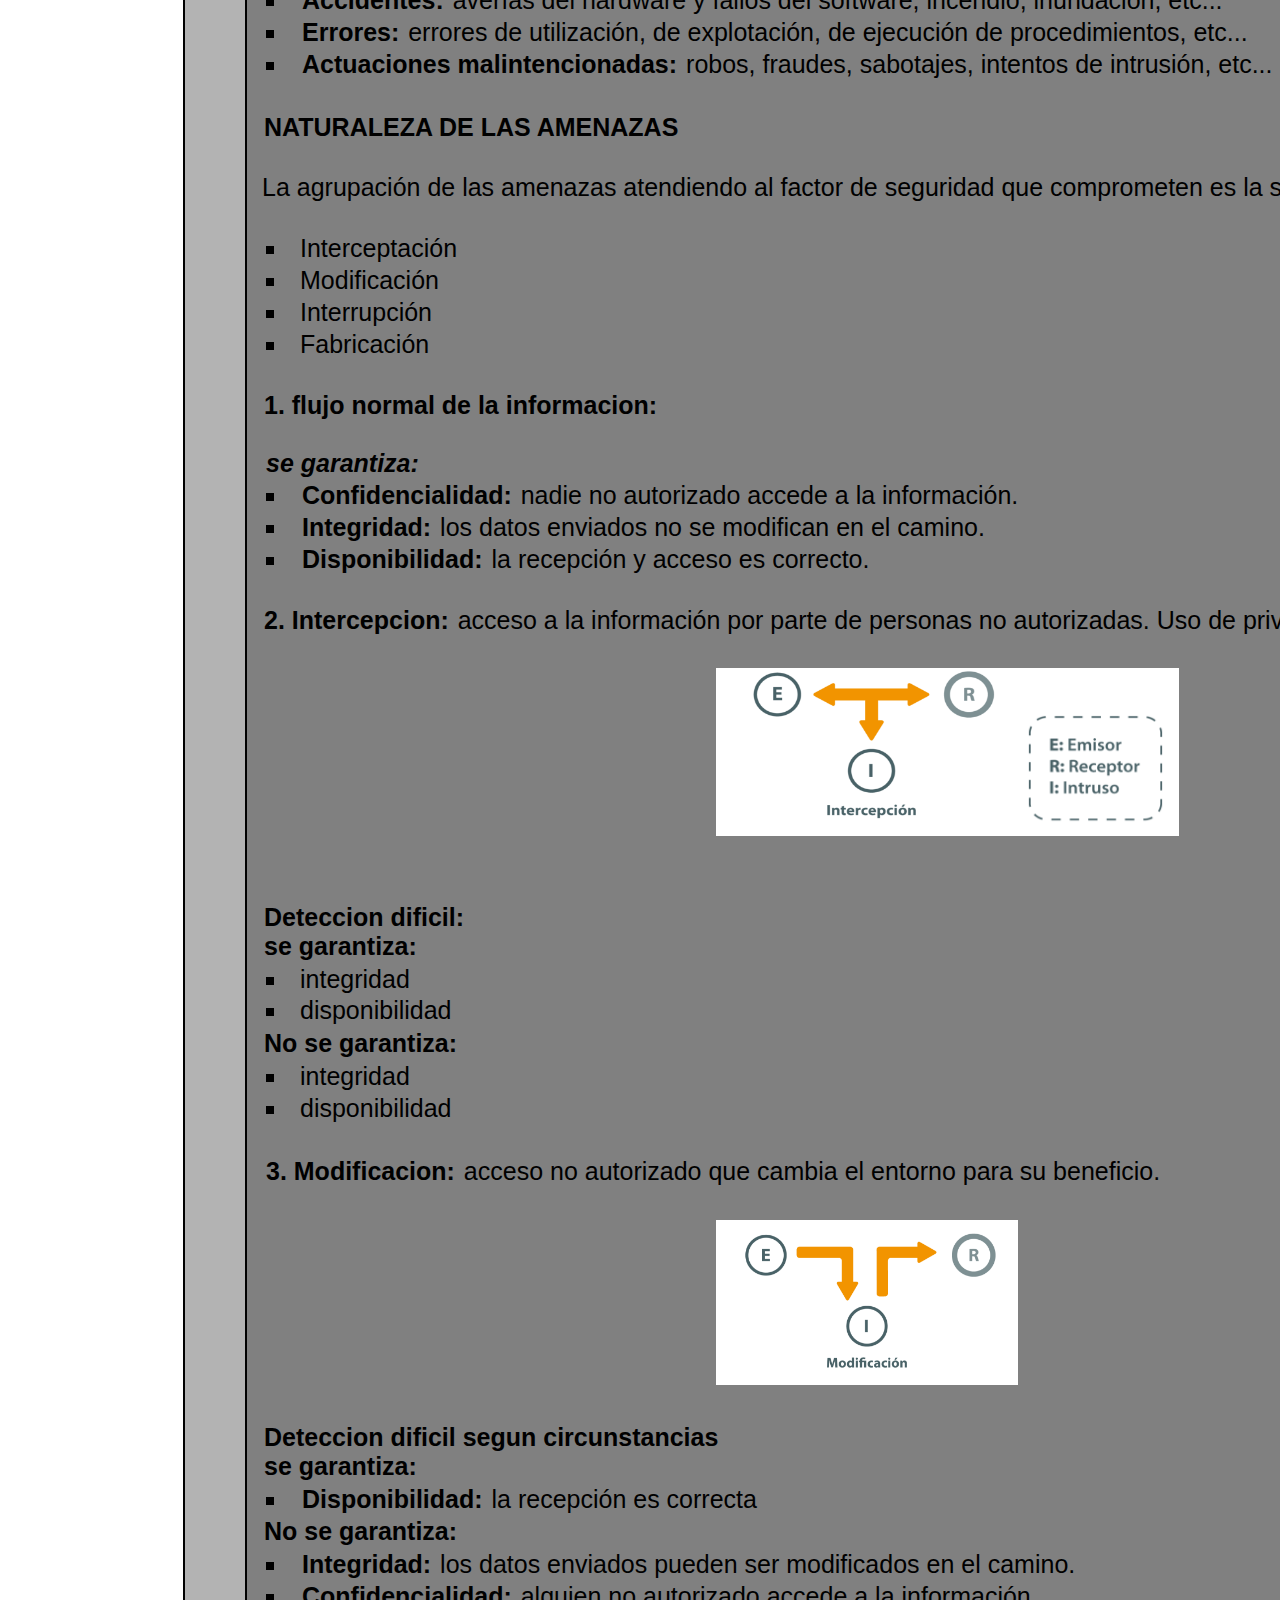
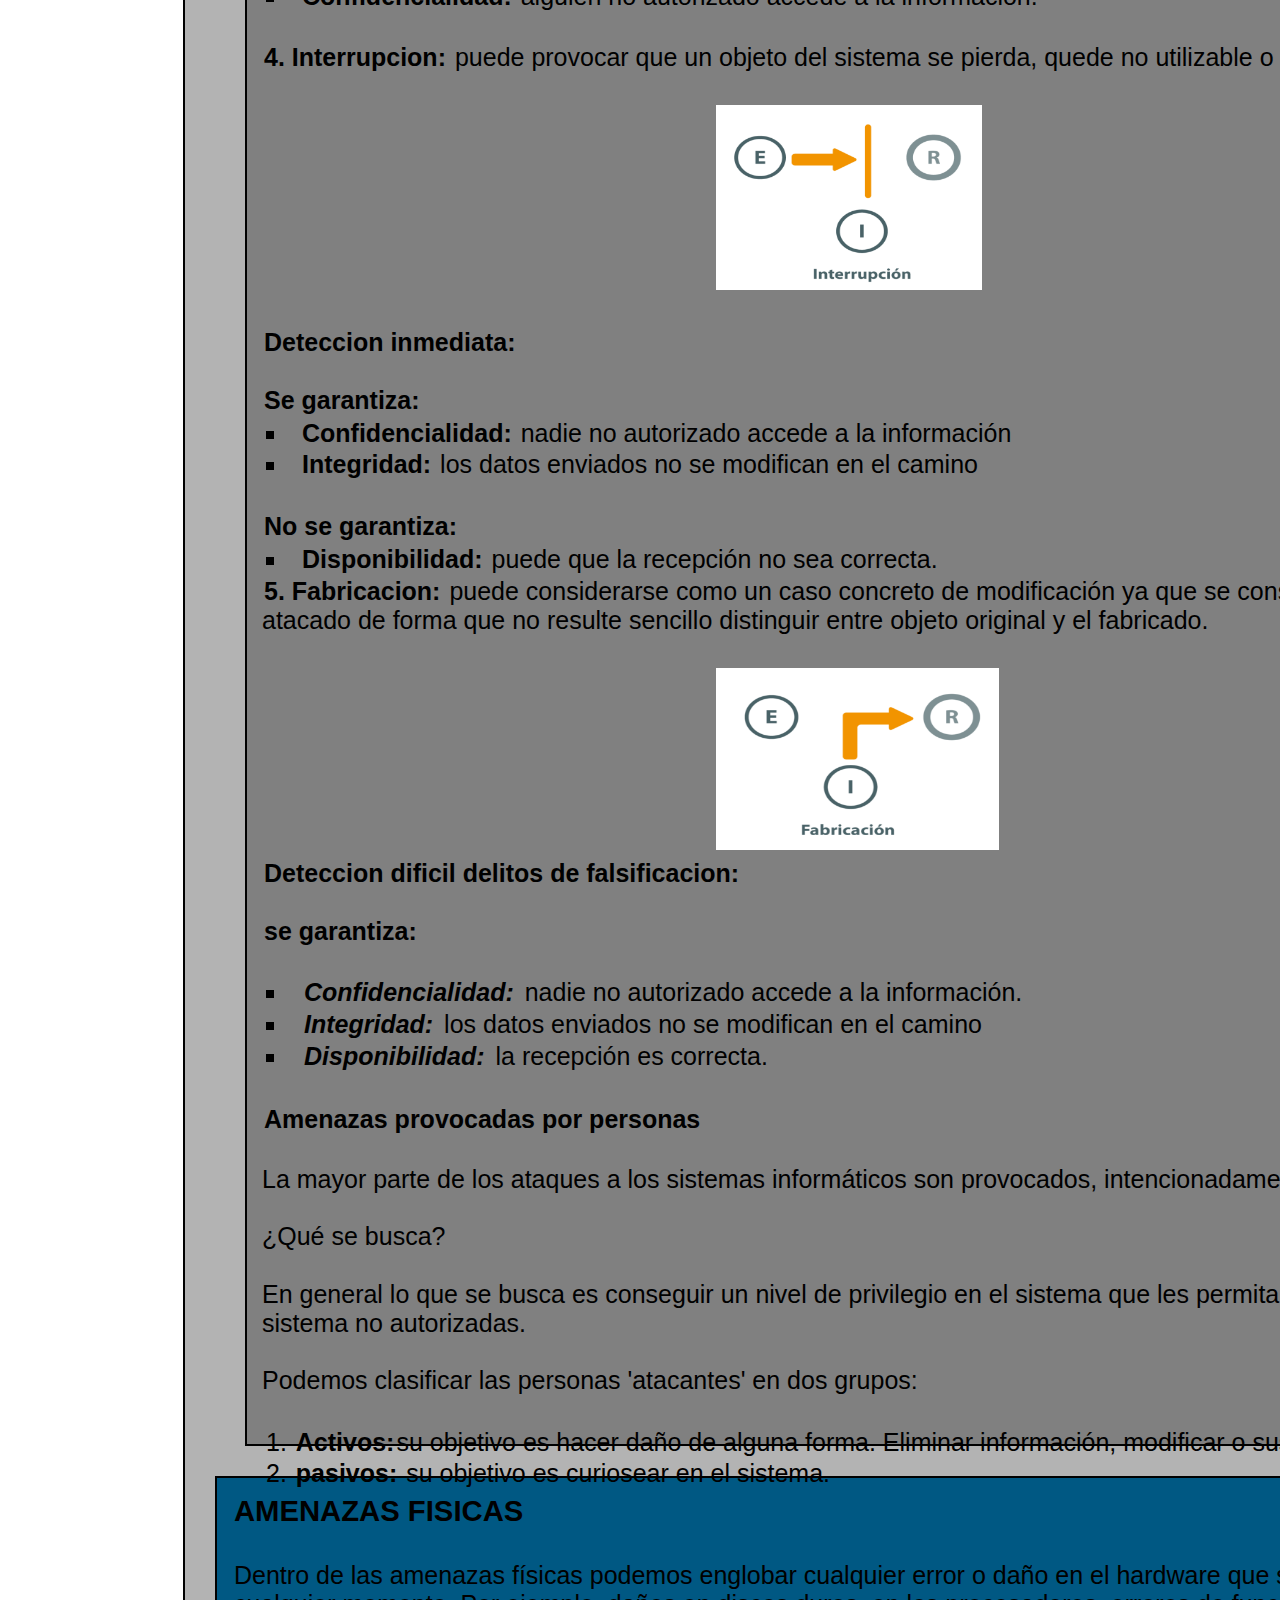
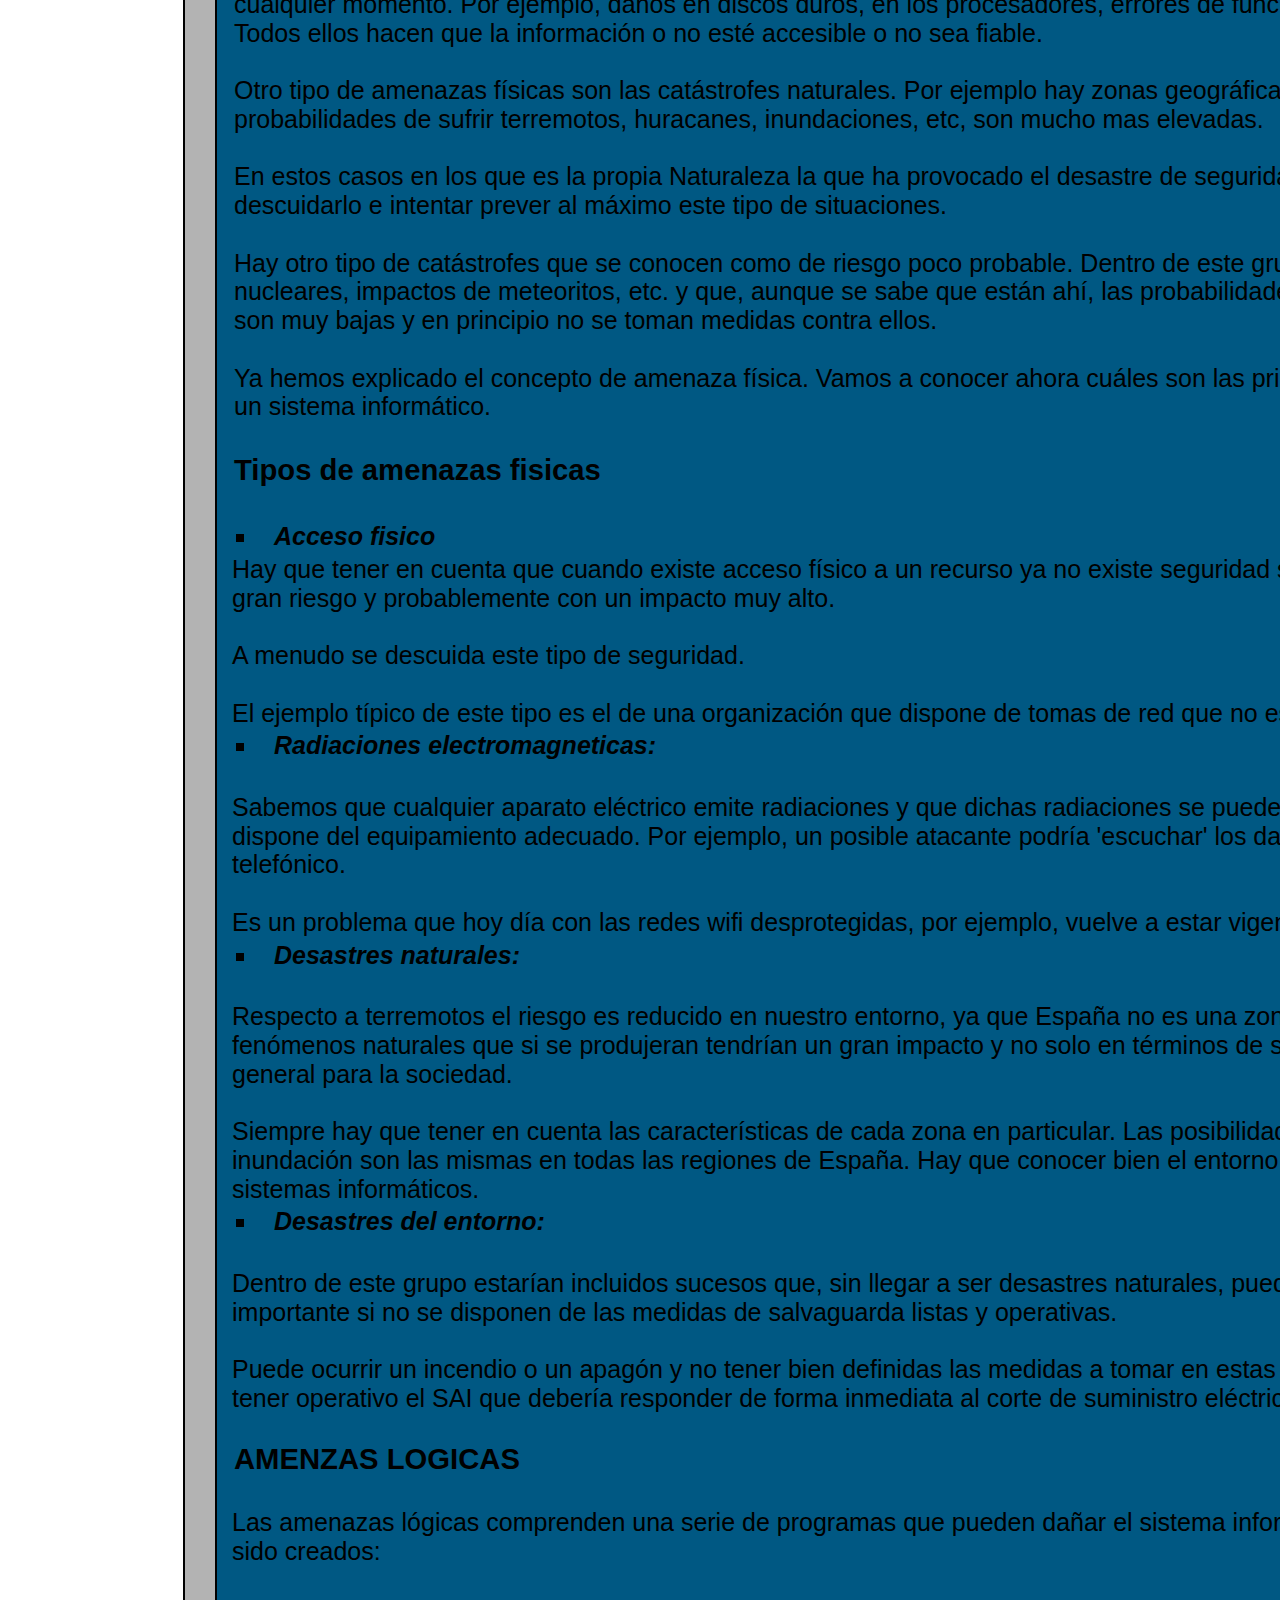
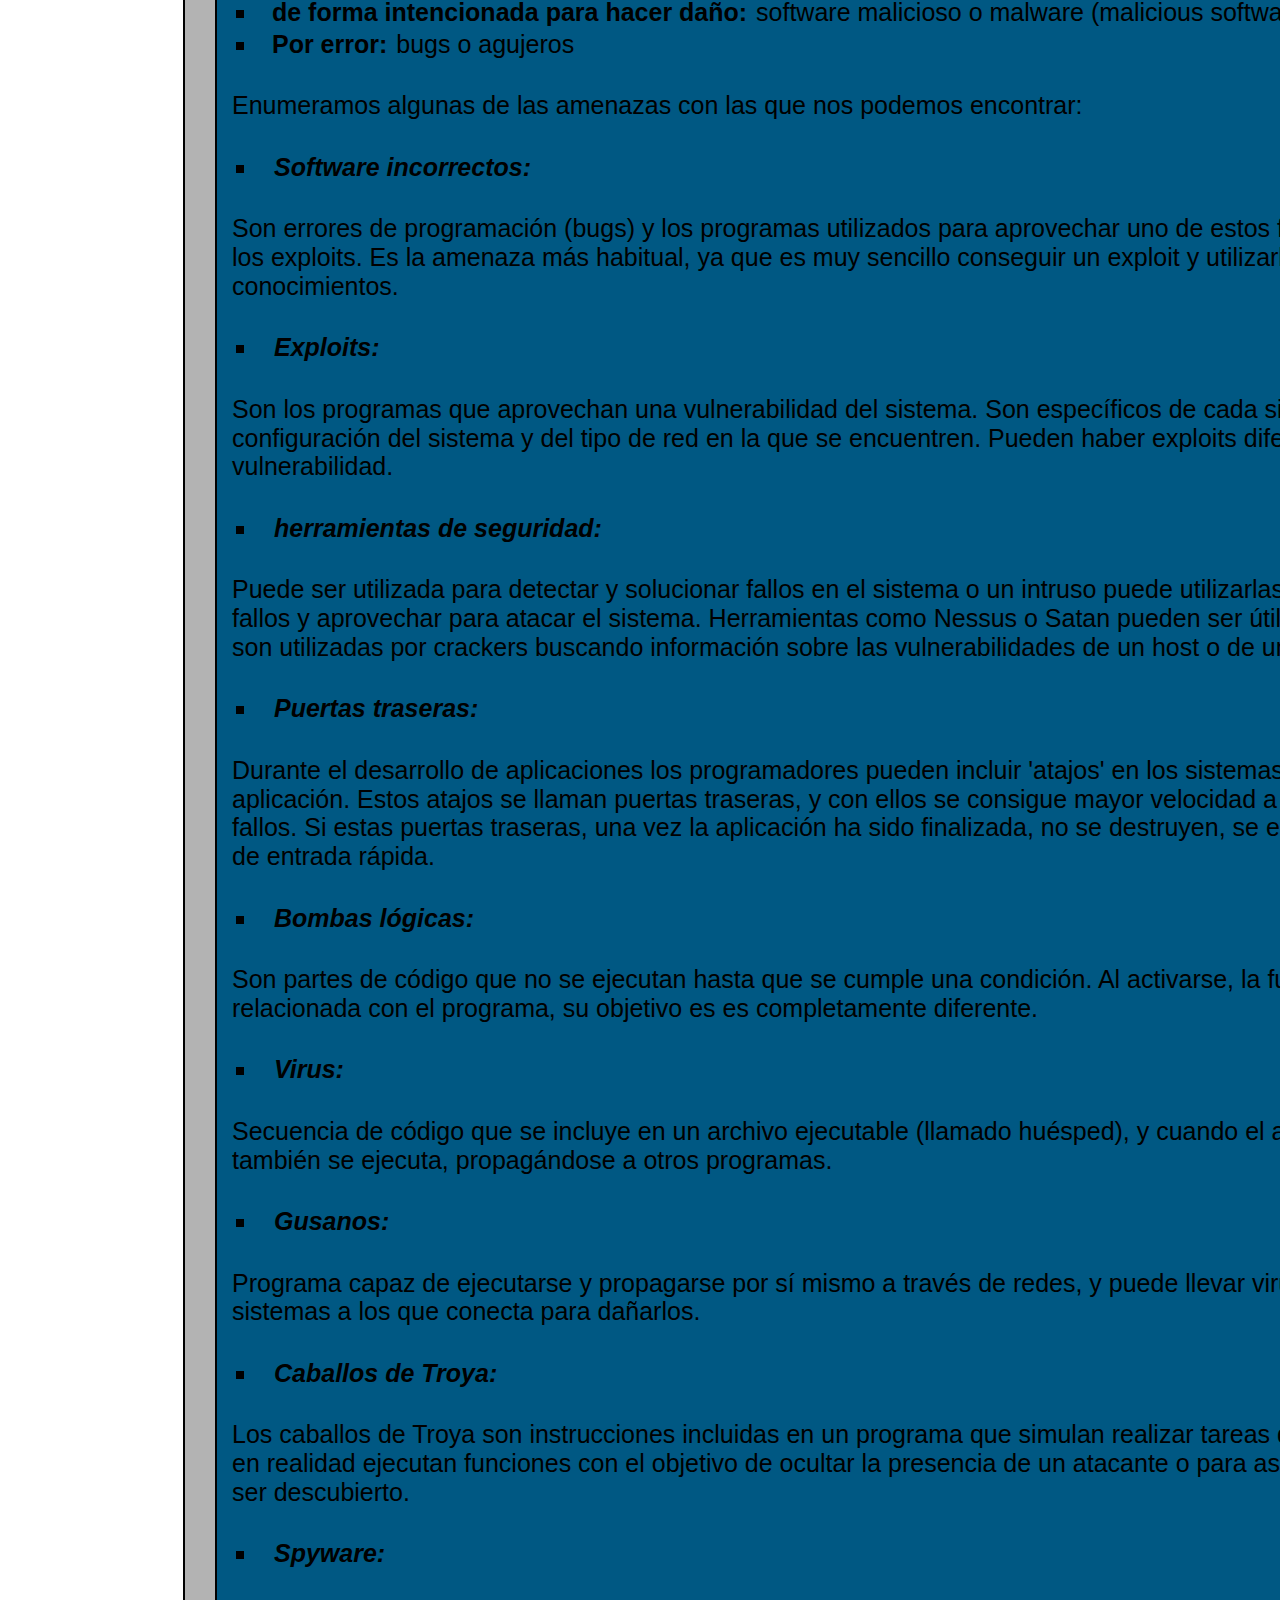
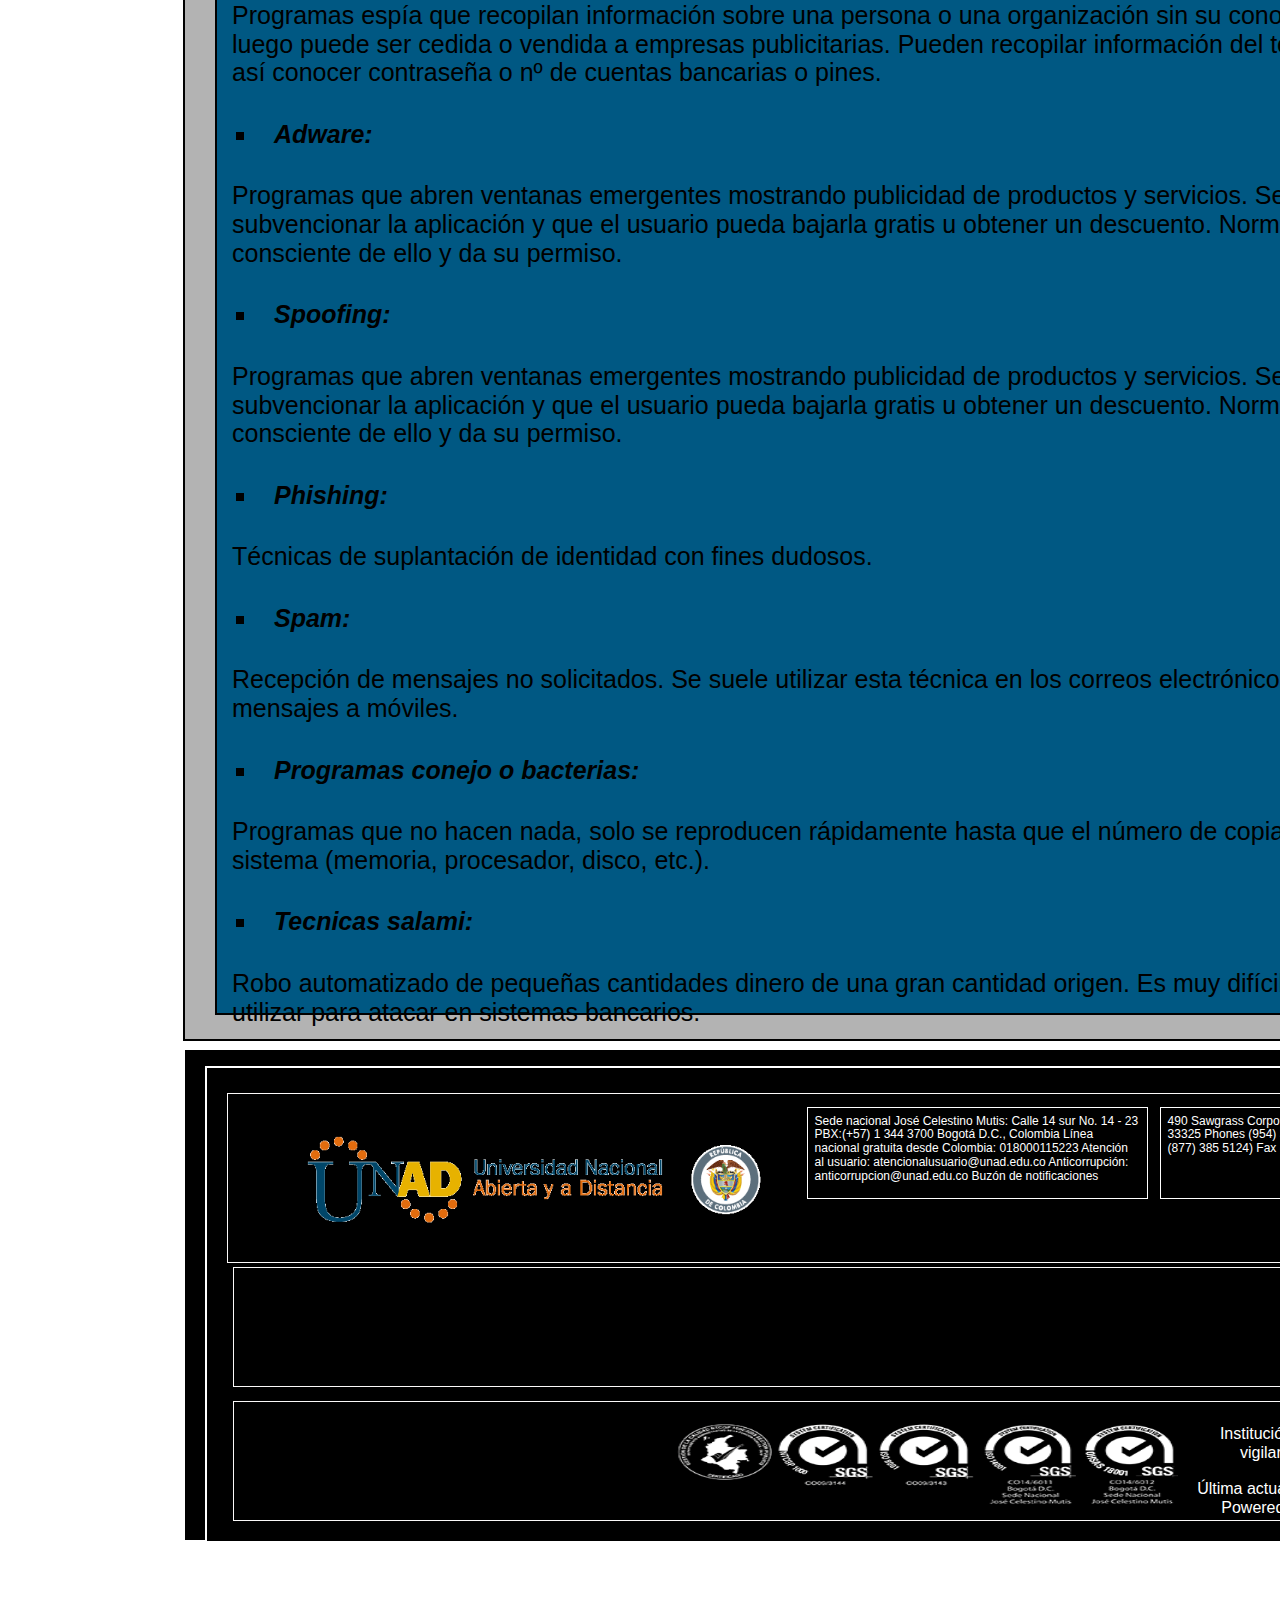
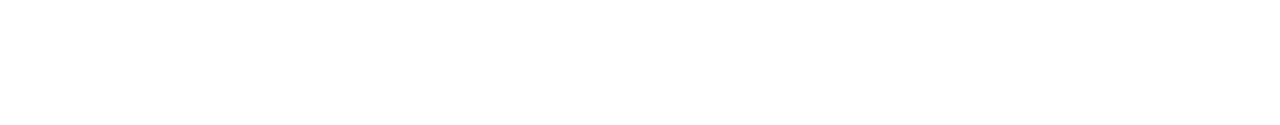
==== commit aa6a3ee0: "commit version final 2.1" ====
--- a/amenazas.html
+++ b/amenazas.html
@@ -14,7 +14,7 @@
 <body>
 	<header>
 		<div id="div-1-hdr">
-			<h2>SEGURIDAD INFORMATICA</h2>
+			<h2></h2>
 			<img id="lg-header" src="img/logoUNAD.png" alt="logo universidad">
 		</div>
 
--- a/css/estilo.css
+++ b/css/estilo.css
@@ -28,23 +28,15 @@
     margin: 30px;
     margin-left: 865px;
     margin-top: -80px;
-    padding: -1px 15px;
-    float: left;
-}
-
-h2{
-	font-family: helvetica;
-	font-size: auto;
-	text-align: center;
-	margin-top: 120px;
-	padding: -20px -20px;
+    padding: 10px 10px;
+    float: left;
 }
 
 #lg-header{
 	width: auto;
-    height: 65px;
+    height: 102px;
     border: 1px solid black;
-    margin-top: -130px;
+    margin-top:8px;
     margin-left: 10px;
     padding: 10px 10px;
     float: left;
@@ -74,7 +66,7 @@
 	border: 2px solid black;
 	margin: 180px;
 	margin-top: -150px;
-	background-color: #B3B3B3;);
+	background-color: #B3B3B3;
 }
 
 #div-imagen1{
@@ -117,8 +109,7 @@
 }
 
 #mecanismos{
-	font-family: helvetica;
-	font-size: auto;
+	font-family: helvetica;	
 	text-align: center;
 }
 
@@ -215,8 +206,7 @@
 }
 
 #conceptos{
-	font-family: helvetica;
-	font-size: auto;
+	font-family: helvetica;	
 	text-align: center;
 }
 
@@ -432,7 +422,7 @@
 #div-footer-amenazas{
 	width: 1471px;
     height: 450px;
-    border: 2px solid black;
+    border: 2px solid white;
     margin: 180px;
     margin-top: -173px;
     padding: 20px 20px;
@@ -440,8 +430,8 @@
 }
 #div-footer-index{
     width: 1471px;
-    height: 505px;
-    border: 2px solid black;
+    height: 546px;
+    border: 2px solid white;
     margin: 179px;
     margin-top: -169px;
     padding: 20px 20px;
@@ -451,10 +441,10 @@
 	background-color: black;
     height: 453px;
     width: 1462px;
-    border: 2px solid black;
-    margin: 10px;
+    border: 2px solid white;
+    margin: 0px;
     margin-top: -4px;
-    padding: -20px -20px;
+    padding: 10px 5px;
     font-family: helvetica;
 }
 #encabezado{
@@ -463,13 +453,6 @@
     margin: 30px;
     margin-top: 15px;
     padding: 10px 10px;
-}
-
-#title-footer{
-	font-family: helvetica;
-	font-size: auto;
-	text-align: left;
-	margin-top: 200px;
 }
 
 #lg-footer{
@@ -485,12 +468,11 @@
 #information{
 	width: 329px;
     height: 80px;
-    border: 1px solid black;
+    border: 1px solid white;
     margin: -30px;
     margin-left: 574px;
     margin-top: -302px;
     padding: 5px 5px;
-    text-align: -webkit-left;
     font-size: 12px;
     float: left;
     color: white;
@@ -501,16 +483,15 @@
 #information-1{
 	width: 329px;
     height: 80px;
-    border: 1px solid black;
+    border: 1px solid white;
     margin: -30px;
     margin-left: 927px;
     margin-top: -302px;
     padding: 5px 5px;
-    text-align: -webkit-left;
     font-size: 12px;
     float: left;
     background-color: black;
-    color: white;
+    color: white;    
 }
 
 #license{
@@ -624,7 +605,7 @@
 
 #seccion_amenazas{
 	width: 1490px;
-    height: 8944px;
+    height:8789px;
     border: 2px solid black;
     margin: 180px;
     margin-top: -150px;
@@ -634,7 +615,7 @@
 	
 #lec-amenazas{
 	width: 1370px;
-    height: 3985px;
+    height: 3816px;
     margin-top: 30px;
     margin-left: 50px;
     padding: 15px 15px;
@@ -646,7 +627,7 @@
 #video-amenazas{
 	width: 838px;
     height: 328px;
-    border: 2px solid #00000021;
+    border: 2px solid white;
     margin: 222px;
     margin-top: 11px;
     padding: 20px 20px;
@@ -724,7 +705,7 @@
 
 #lec-estandares{
 	width: 1370px;
-	height: 800px;
+	height: 680px;
 	margin-top: 30px;
 	margin-left: 50px;
 	padding: 15px 15px;
@@ -767,14 +748,14 @@
     background-color: #005883;
 }
 #div-contador{
-	margin-top: 0%;
-    border: 2px solid black;
+	margin-top: 28px;
+    border: 2px solid #034477;
     width: 10%;
-    height: 10%;
+    height: 42%;
     padding: 5px 5px;
     margin-left: 44%;
     background-color: #000000;
-    align-content: center;
+    align-content: center
 }
 
 #log-twiter{
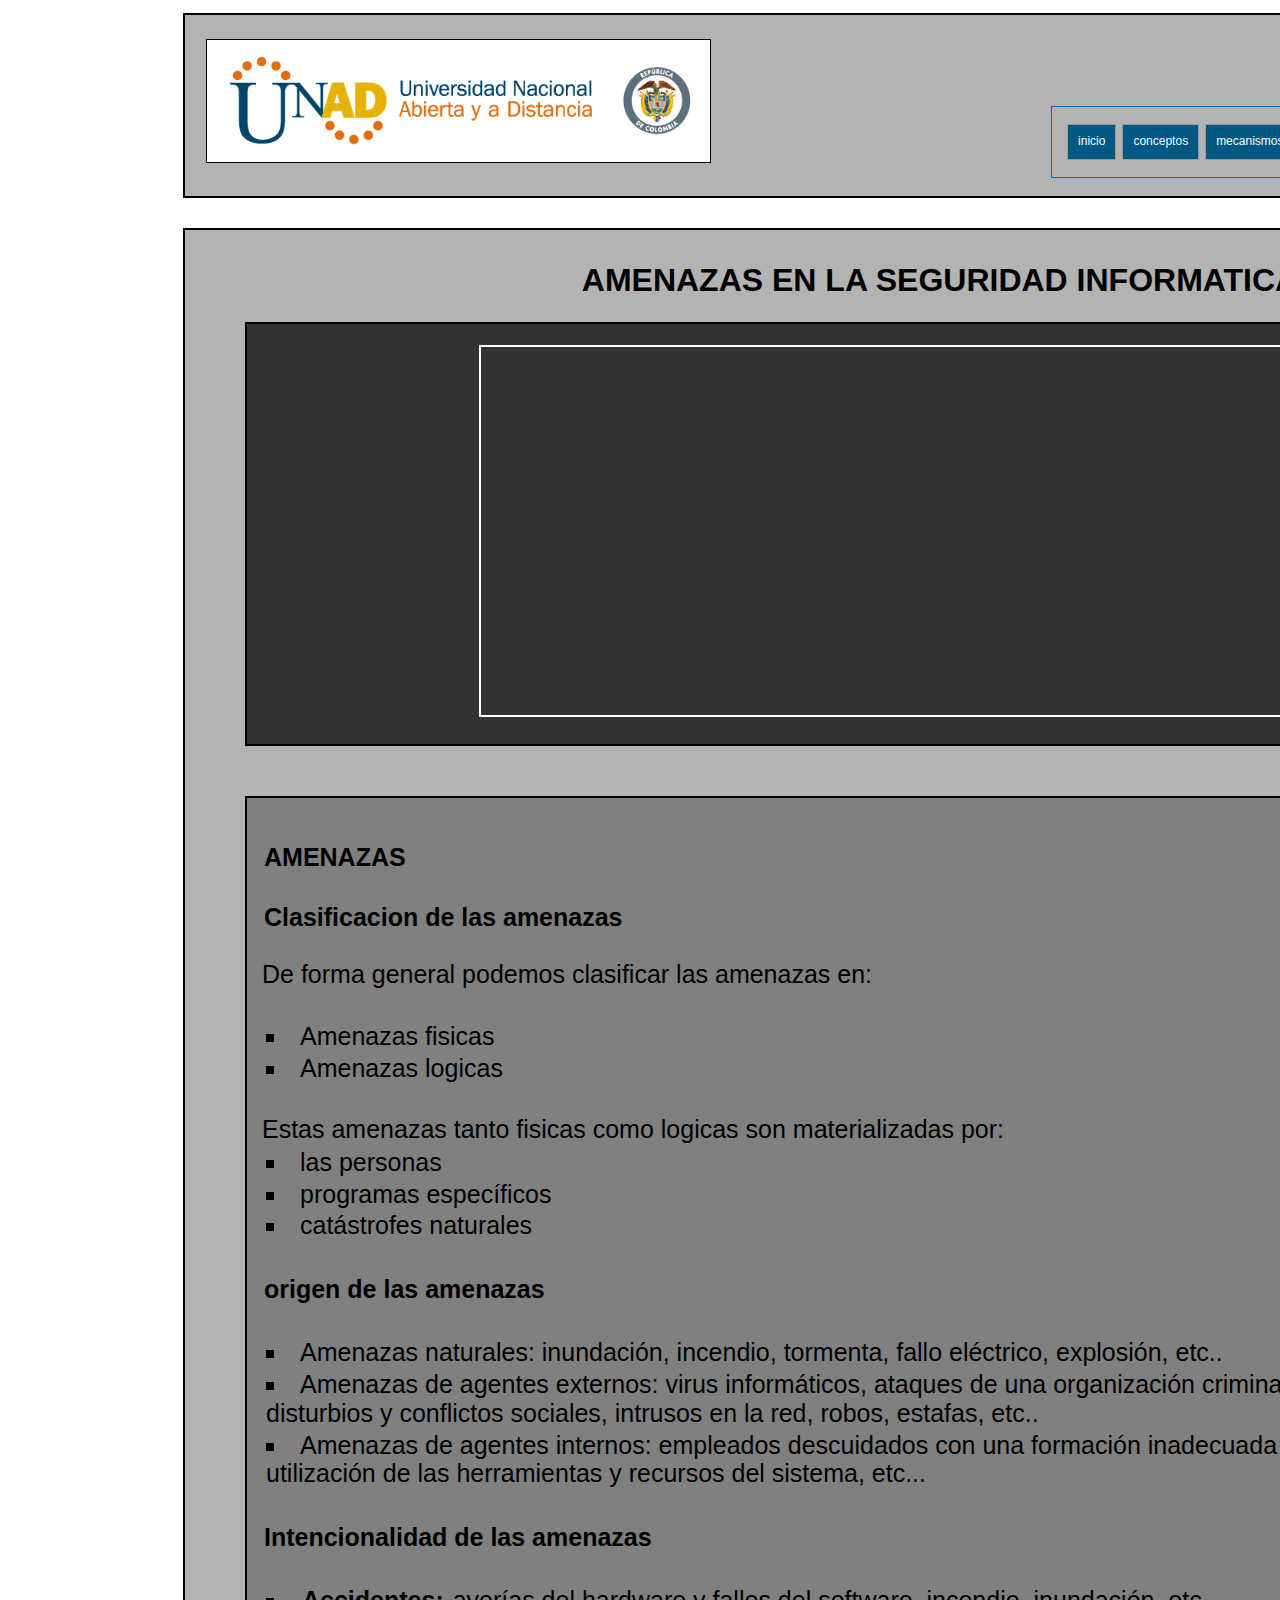
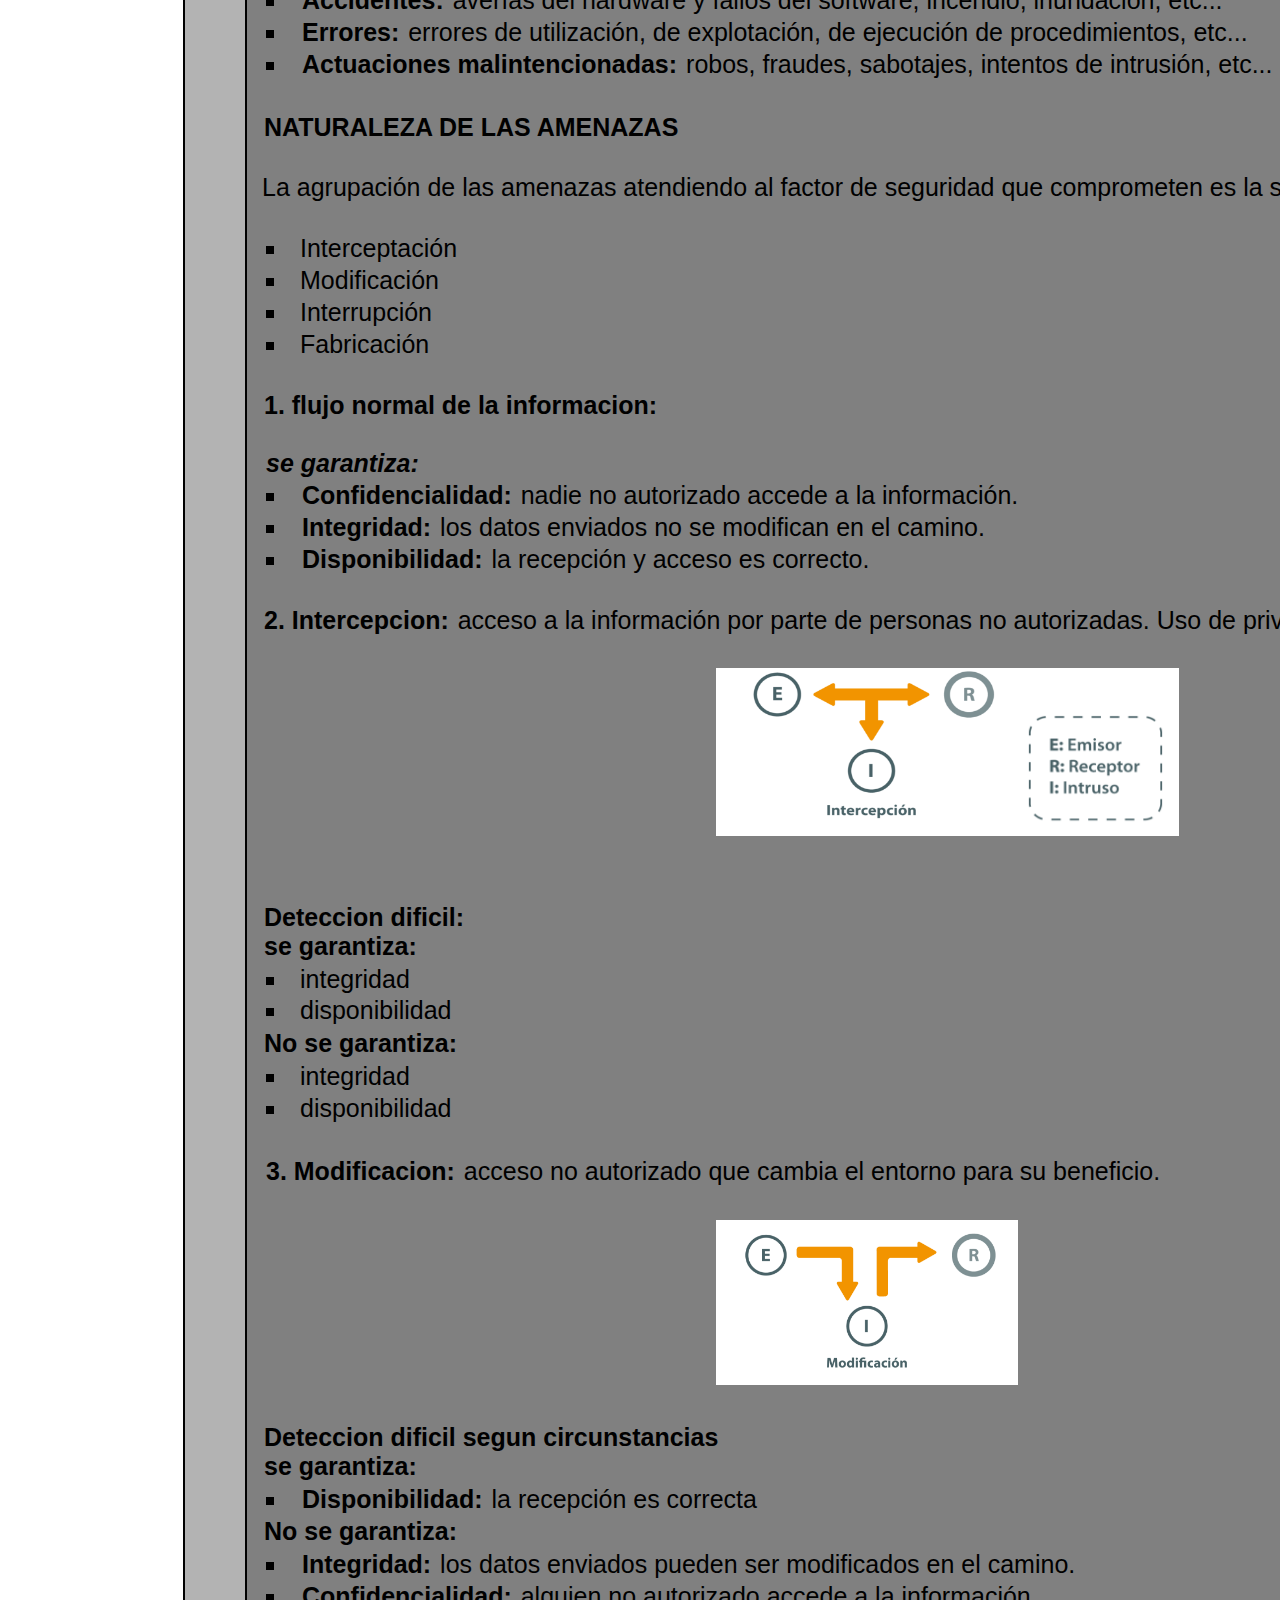
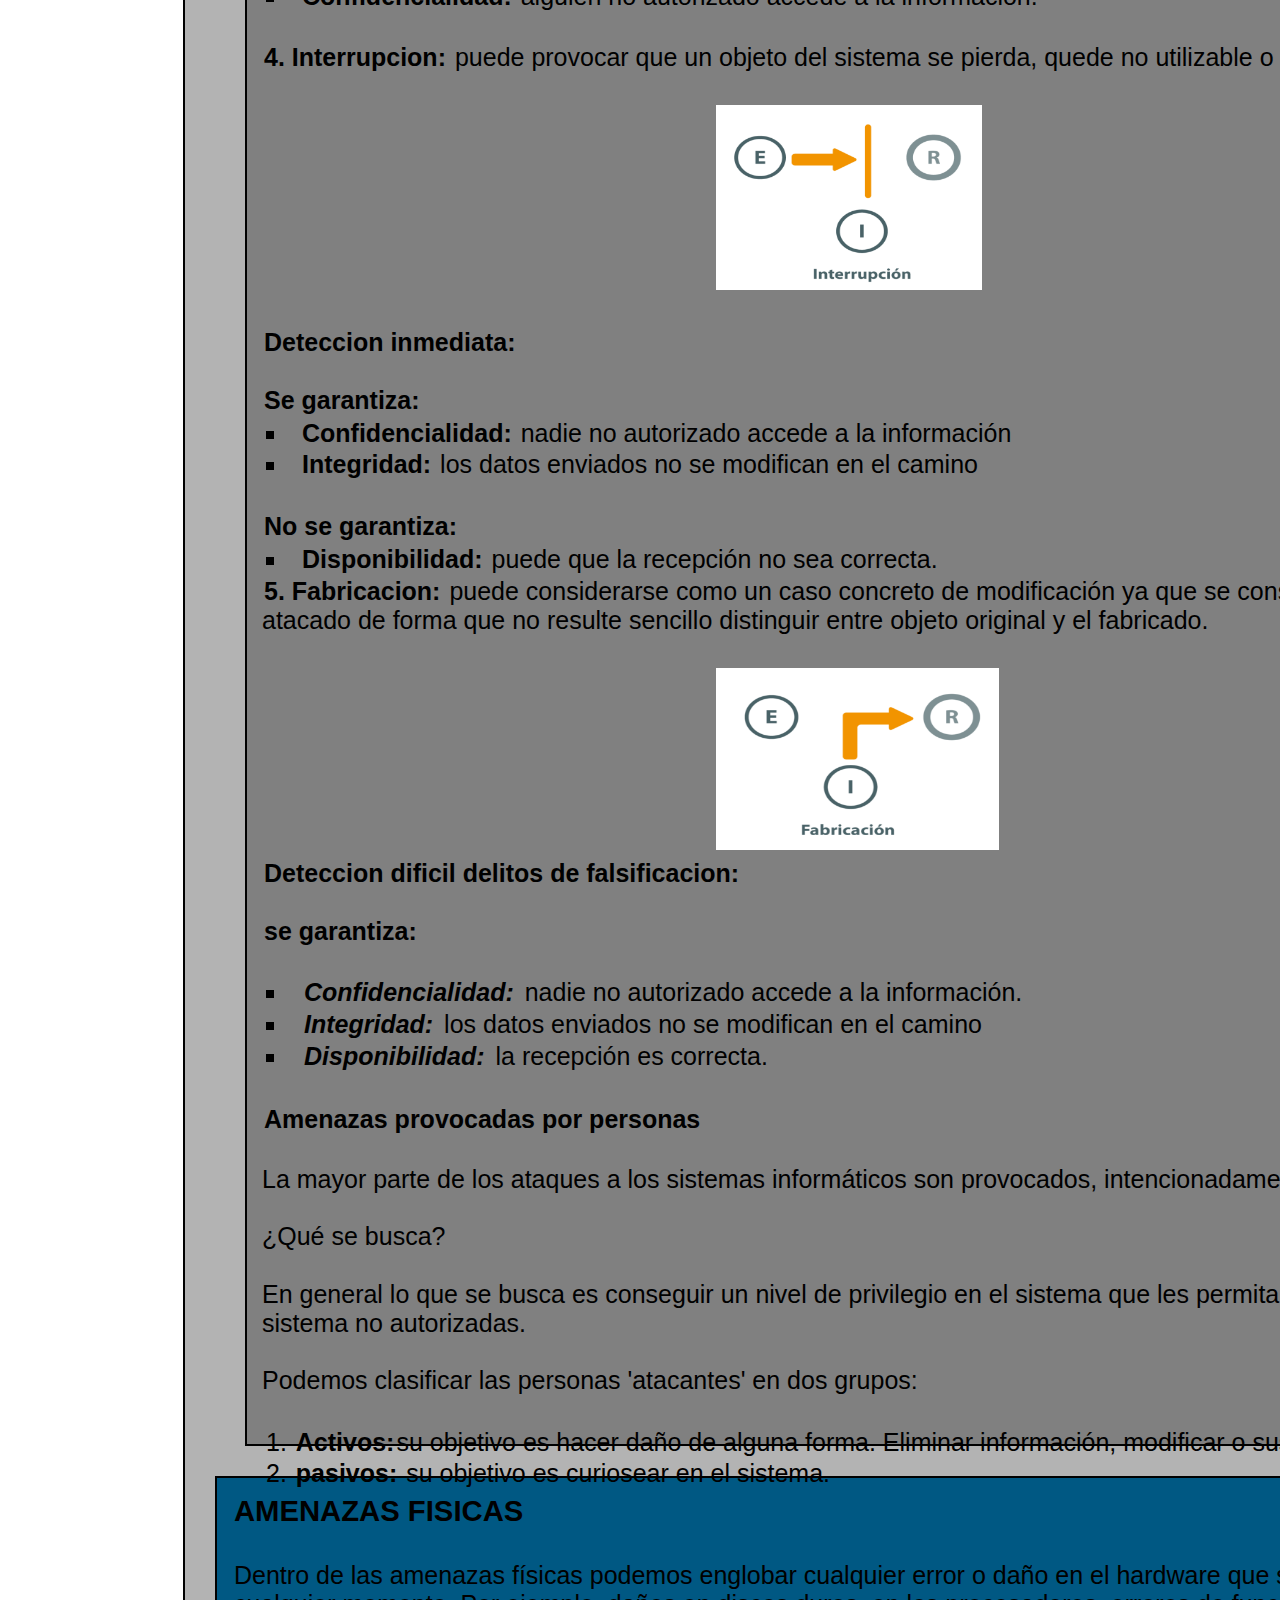
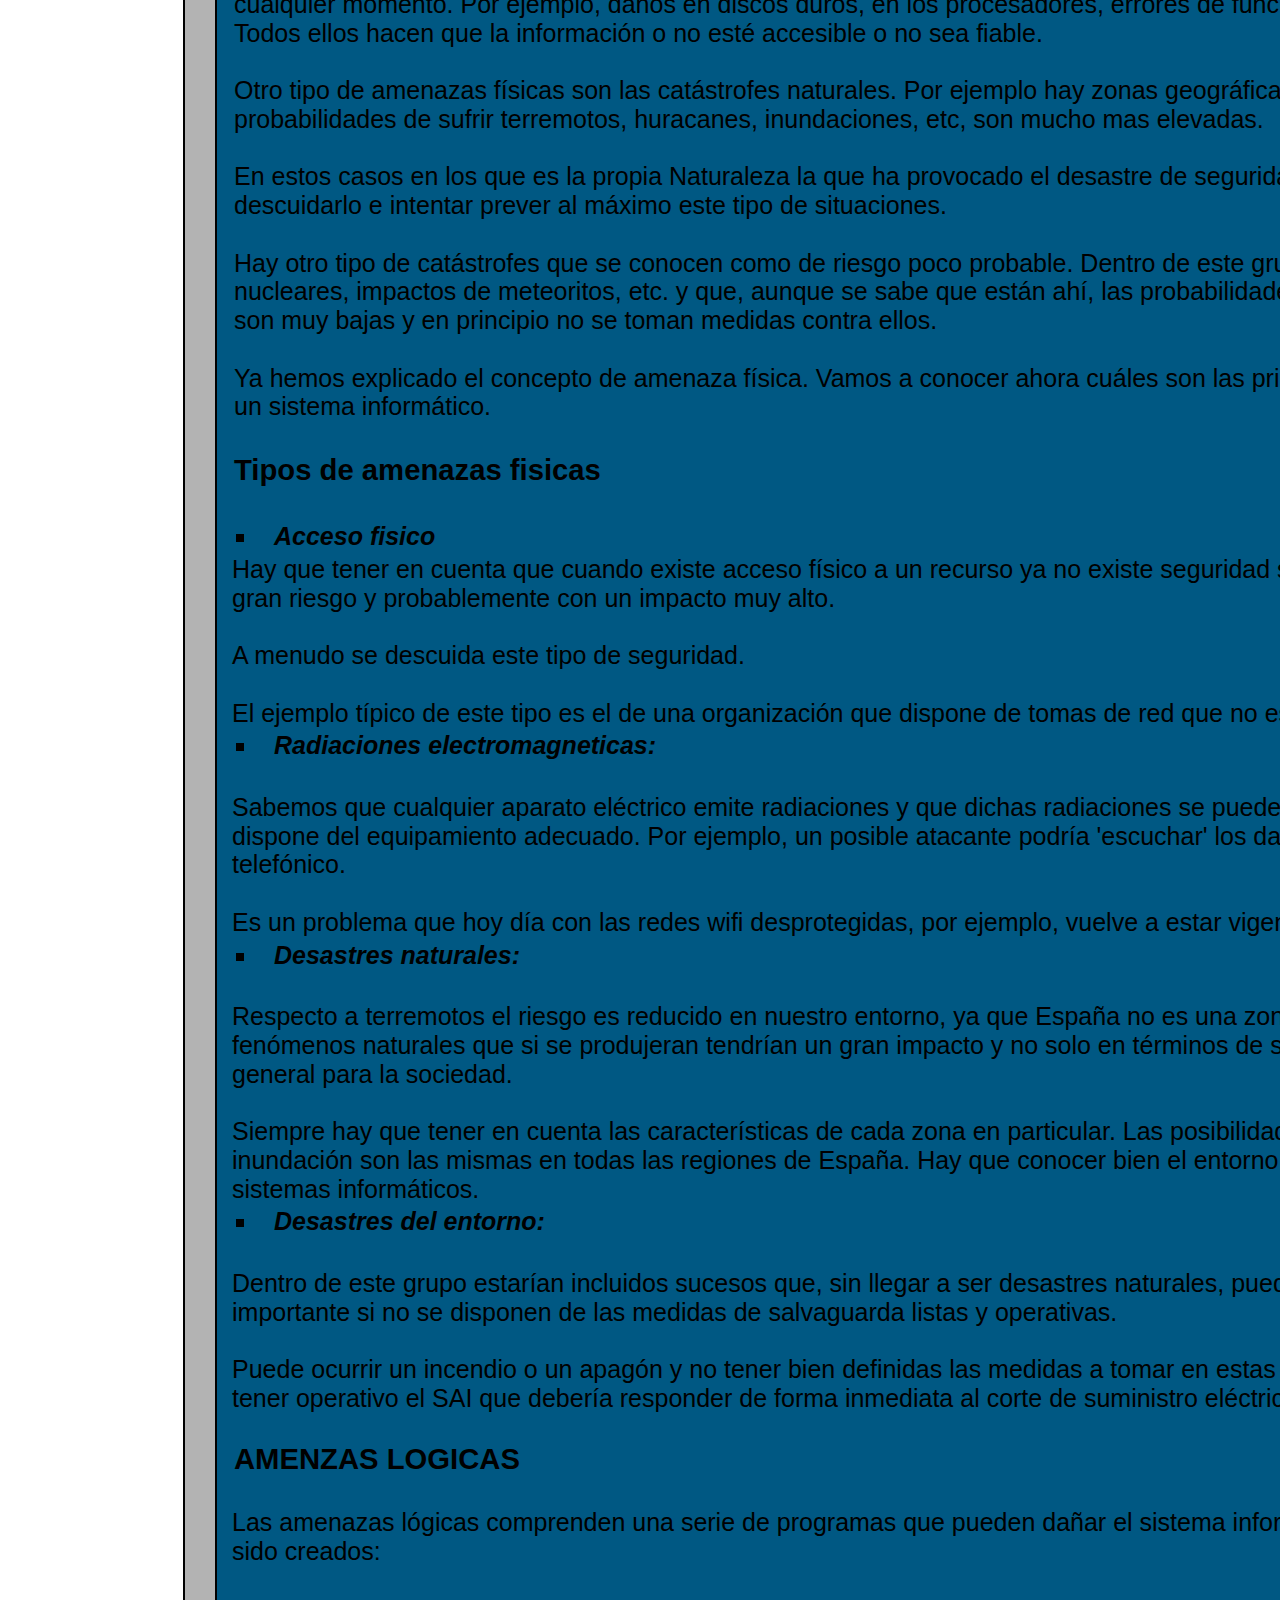
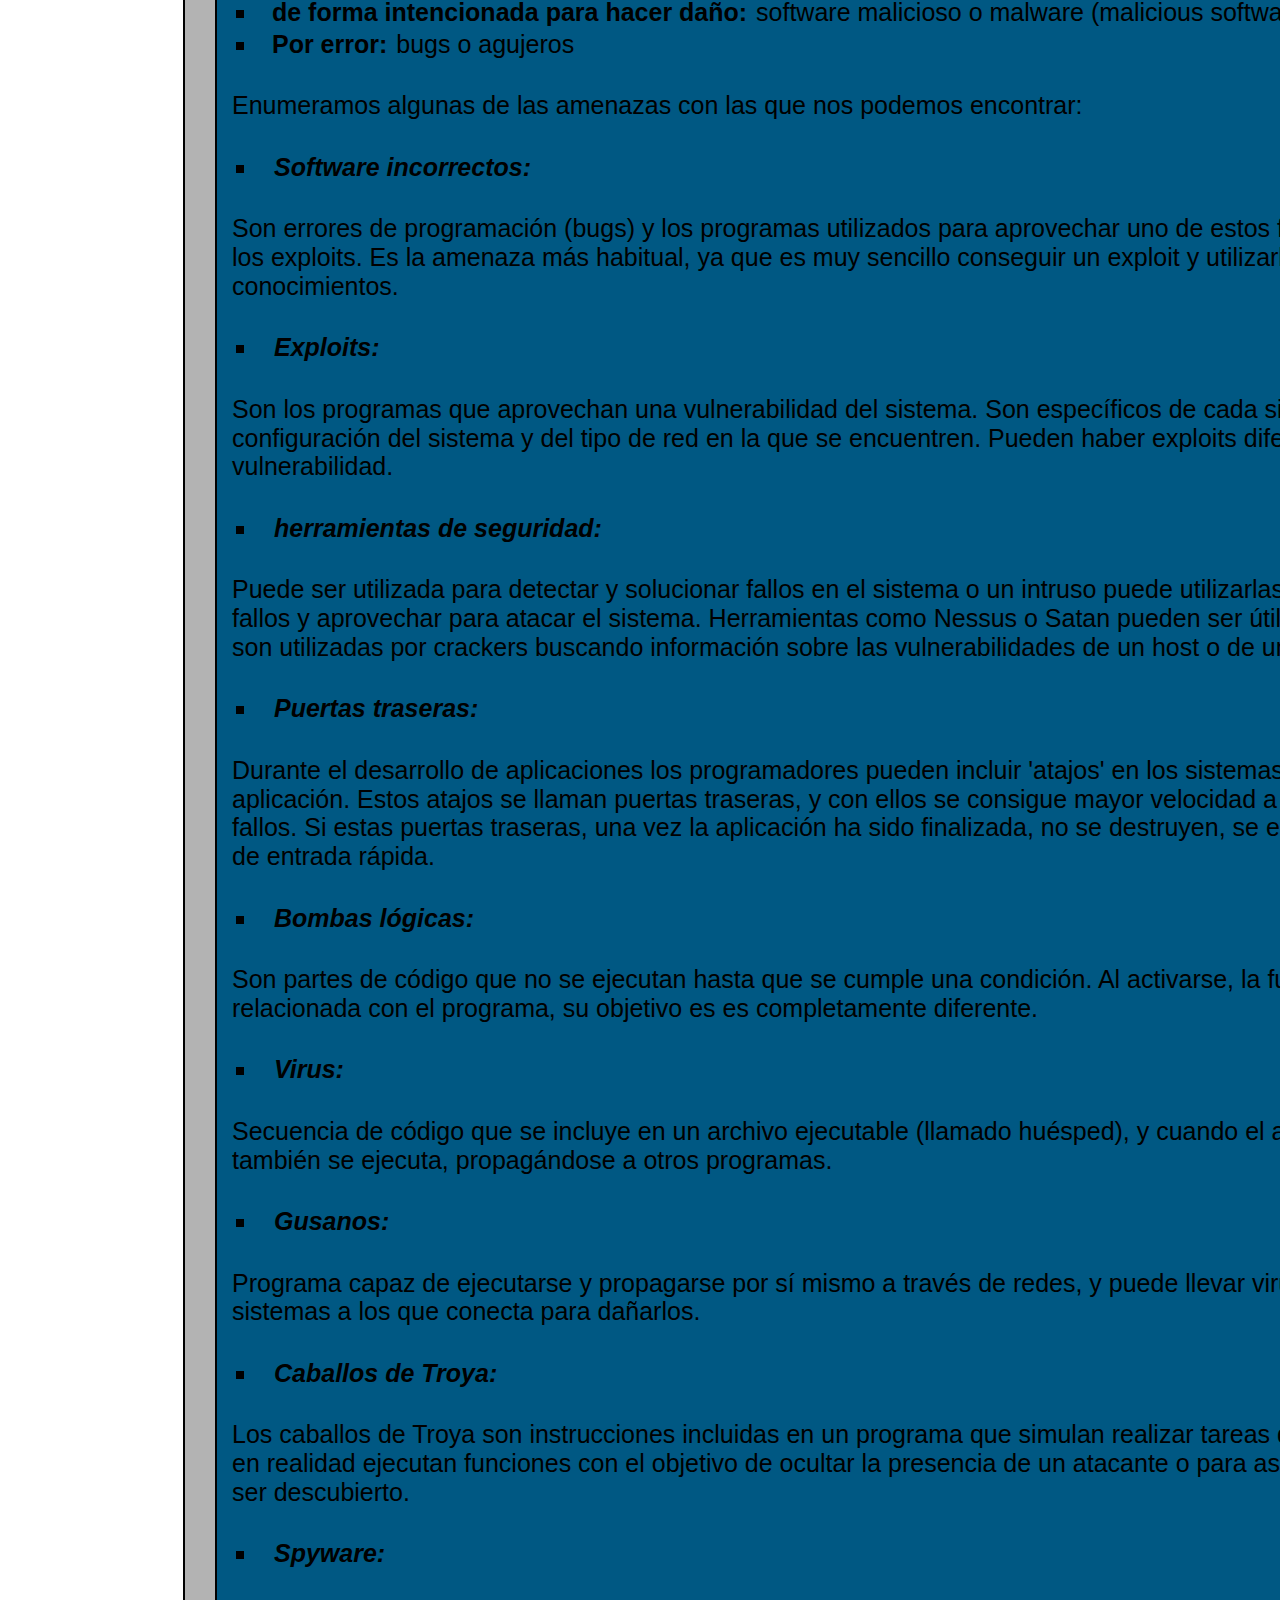
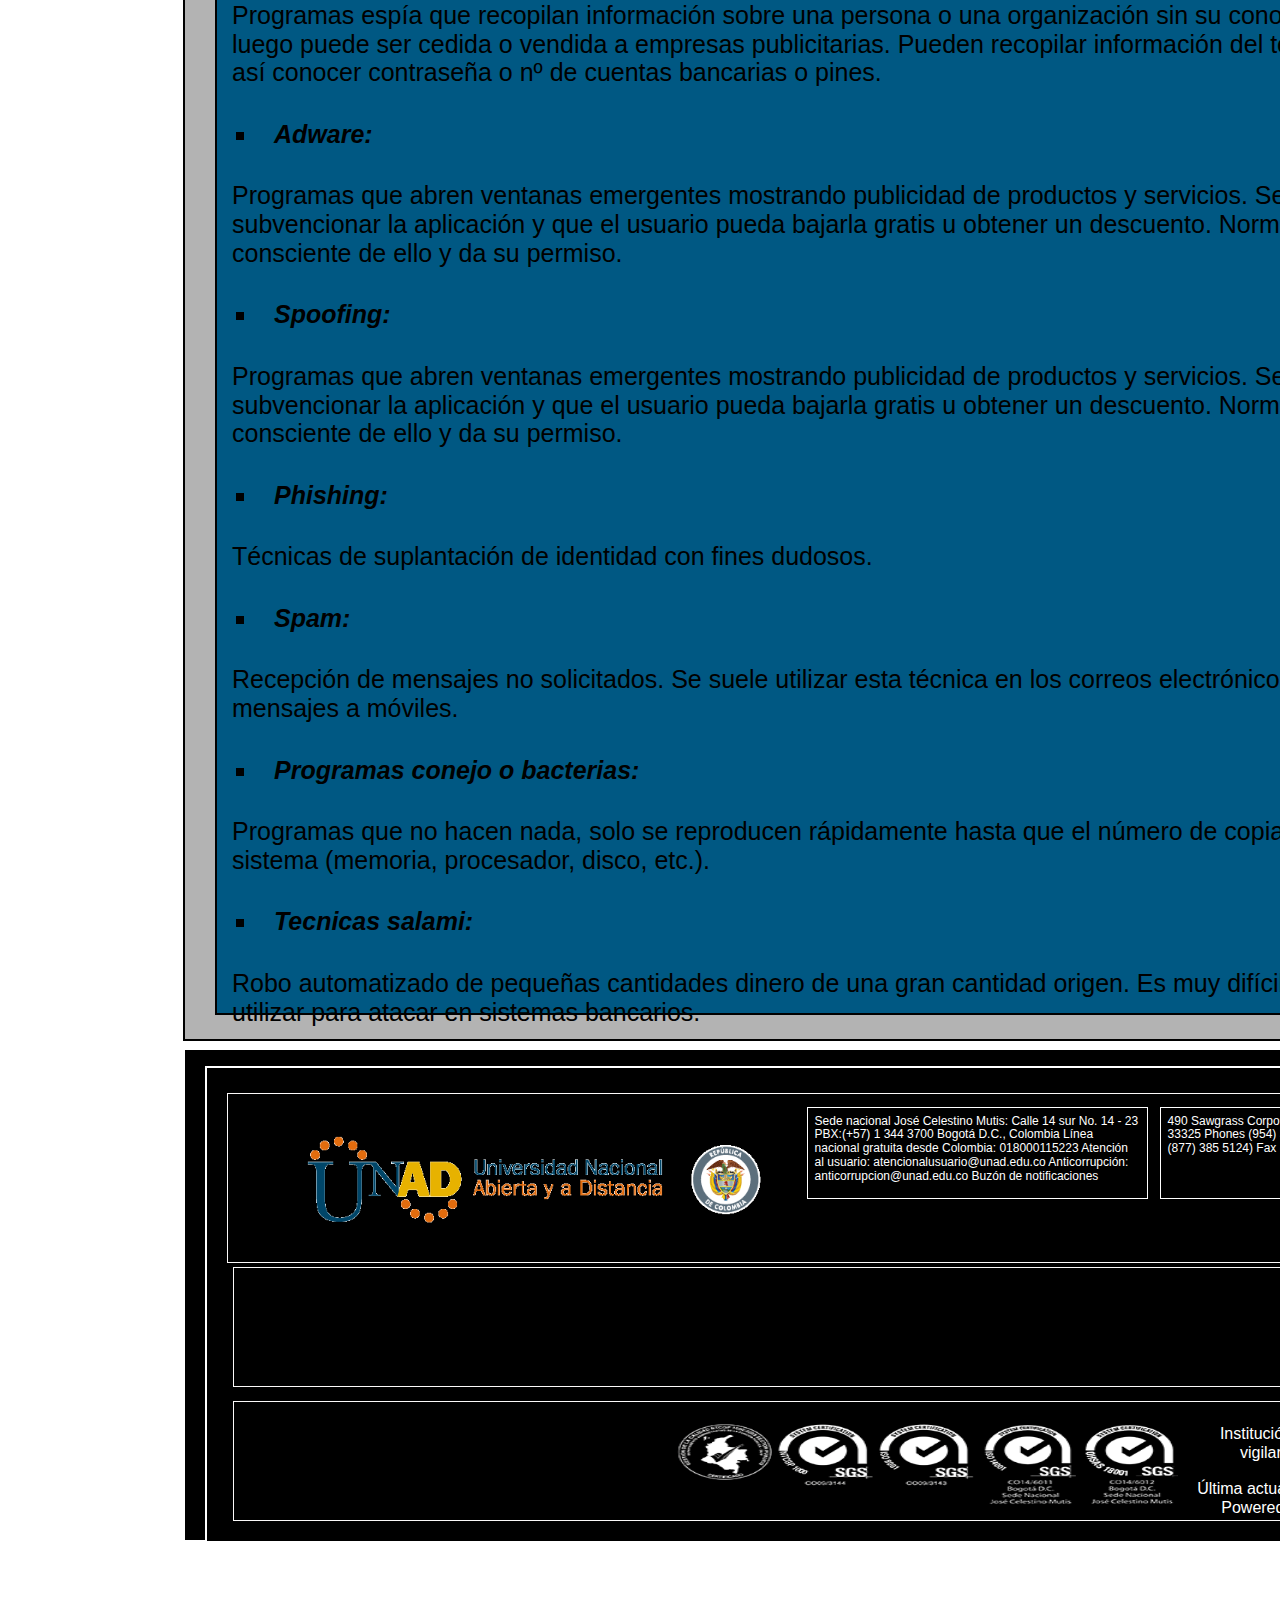
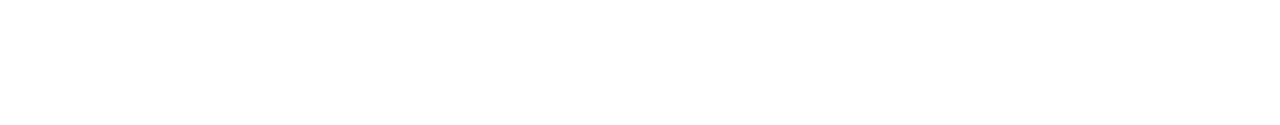
==== commit 85dfd2b8: "commit version final 2.1.0" ====
--- a/amenazas.html
+++ b/amenazas.html
@@ -14,7 +14,6 @@
 <body>
 	<header>
 		<div id="div-1-hdr">
-			<h2></h2>
 			<img id="lg-header" src="img/logoUNAD.png" alt="logo universidad">
 		</div>
 
